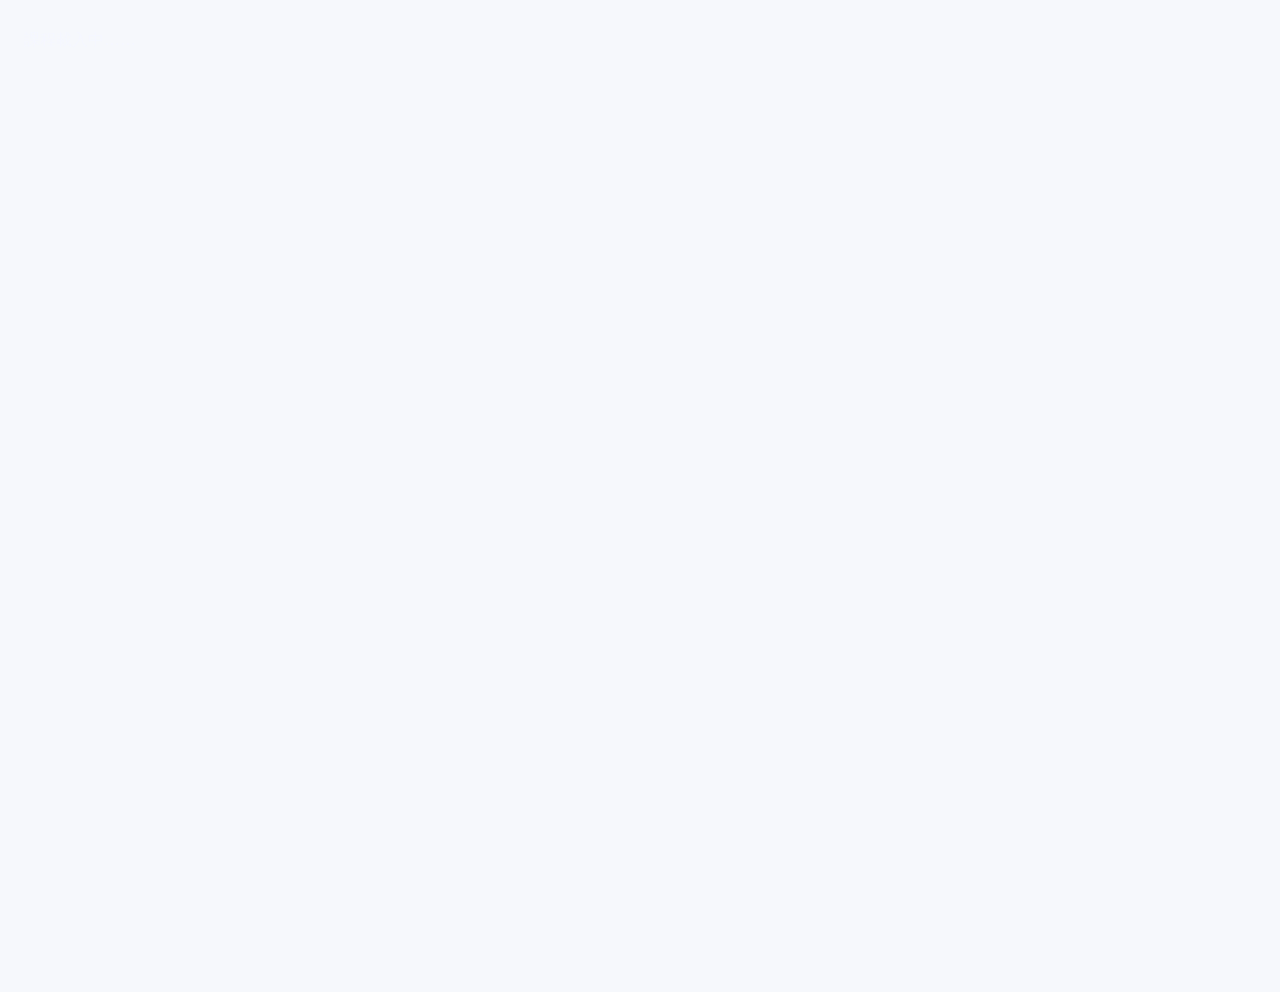
==== lesson.html @ cb88195d "Create lesson.html" ====
<!DOCTYPE html>
<html lang="zh-Hant">
<head>
    <meta charset="UTF-8">
    <meta
        name="viewport"
        content="width=device-width, initial-scale=1.0"
    >

    <title>課程學習｜Robot Academy</title>

    <!-- 共用樣式 -->
    <link rel="stylesheet" href="./css/variables.css">
    <link rel="stylesheet" href="./css/layout.css">
    <link rel="stylesheet" href="./css/components.css">
    <link rel="stylesheet" href="./css/pages.css">
    <link rel="stylesheet" href="./css/responsive.css">

    <!-- 課程學習頁專用樣式 -->
    <link rel="stylesheet" href="./css/lesson.css">
</head>

<body class="lesson-page">
    <noscript>
        此頁面需要啟用 JavaScript 才能正常運作。
    </noscript>

    <div id="app">
        <main id="lesson-app">
            <p>課程載入中……</p>
        </main>
    </div>

    <!-- JavaScript -->
    <script src="./js/data.js" defer></script>
    <script src="./js/app.js" defer></script>
    <script src="./js/course.js" defer></script>
    <script src="./js/lesson.js" defer></script>
</body>
</html>
---- css/variables.css ----
/* =========================================================
   Robot Academy
   全域設計變數
========================================================= */

/* ---------------------------------------------------------
   深色主題：預設
--------------------------------------------------------- */

:root,
html[data-theme="dark"] {
    color-scheme: dark;

    /* 字型 */
    --font-sans:
        Inter,
        "Noto Sans TC",
        "PingFang TC",
        "Microsoft JhengHei",
        system-ui,
        -apple-system,
        BlinkMacSystemFont,
        "Segoe UI",
        sans-serif;

    --font-mono:
        "SFMono-Regular",
        Consolas,
        "Liberation Mono",
        Menlo,
        monospace;

    /* 品牌色 */
    --color-primary: #7c6cff;
    --color-primary-hover: #9185ff;
    --color-primary-active: #6959ee;
    --color-primary-soft: rgba(124, 108, 255, 0.14);
    --color-primary-medium: rgba(124, 108, 255, 0.24);
    --color-primary-border: rgba(145, 133, 255, 0.4);

    --color-secondary: #29d7c5;
    --color-secondary-hover: #46e6d4;
    --color-secondary-soft: rgba(41, 215, 197, 0.12);

    /* 背景 */
    --color-page: #07090f;
    --color-page-elevated: #0b0e17;
    --color-sidebar: rgba(10, 13, 22, 0.92);
    --color-topbar: rgba(7, 9, 15, 0.76);

    --color-surface: #10141f;
    --color-surface-hover: #151a27;
    --color-surface-active: #1a2030;
    --color-surface-elevated: #181d2a;
    --color-surface-muted: #0c1019;
    --color-surface-overlay: rgba(16, 20, 31, 0.94);

    /* 文字 */
    --color-text: #f5f7ff;
    --color-text-secondary: #b5bdcf;
    --color-text-muted: #7f899d;
    --color-text-faint: #596275;
    --color-text-inverse: #080a10;

    /* 邊框 */
    --color-border: rgba(255, 255, 255, 0.09);
    --color-border-strong: rgba(255, 255, 255, 0.16);
    --color-border-hover: rgba(255, 255, 255, 0.24);
    --color-divider: rgba(255, 255, 255, 0.07);

    /* 狀態 */
    --color-success: #40d69c;
    --color-success-hover: #58e2ad;
    --color-success-soft: rgba(64, 214, 156, 0.13);
    --color-success-border: rgba(64, 214, 156, 0.36);

    --color-warning: #f0b95f;
    --color-warning-hover: #f8c978;
    --color-warning-soft: rgba(240, 185, 95, 0.13);
    --color-warning-border: rgba(240, 185, 95, 0.36);

    --color-danger: #ff6d7d;
    --color-danger-hover: #ff8794;
    --color-danger-soft: rgba(255, 109, 125, 0.13);
    --color-danger-border: rgba(255, 109, 125, 0.38);

    --color-info: #62a8ff;
    --color-info-hover: #7bb7ff;
    --color-info-soft: rgba(98, 168, 255, 0.13);
    --color-info-border: rgba(98, 168, 255, 0.36);

    /* 題目選項 */
    --color-answer-selected: rgba(124, 108, 255, 0.17);
    --color-answer-correct: rgba(64, 214, 156, 0.15);
    --color-answer-wrong: rgba(255, 109, 125, 0.15);

    /* 輸入欄位 */
    --color-input-background: rgba(255, 255, 255, 0.035);
    --color-input-hover: rgba(255, 255, 255, 0.055);
    --color-input-focus: rgba(124, 108, 255, 0.08);
    --color-placeholder: #667084;

    /* 遮罩與光暈 */
    --color-backdrop: rgba(2, 4, 9, 0.76);
    --ambient-primary: rgba(111, 91, 255, 0.16);
    --ambient-secondary: rgba(26, 207, 191, 0.1);

    /* 陰影 */
    --shadow-xs: 0 1px 2px rgba(0, 0, 0, 0.2);

    --shadow-sm:
        0 4px 14px rgba(0, 0, 0, 0.18);

    --shadow-md:
        0 14px 34px rgba(0, 0, 0, 0.24);

    --shadow-lg:
        0 24px 70px rgba(0, 0, 0, 0.36);

    --shadow-primary:
        0 12px 30px rgba(92, 72, 230, 0.28);

    --shadow-focus:
        0 0 0 4px rgba(124, 108, 255, 0.17);

    /* 漸層 */
    --gradient-primary:
        linear-gradient(
            135deg,
            #8b7cff 0%,
            #6e5df1 100%
        );

    --gradient-secondary:
        linear-gradient(
            135deg,
            #35dfc9 0%,
            #25a8d8 100%
        );

    --gradient-surface:
        linear-gradient(
            145deg,
            rgba(255, 255, 255, 0.055) 0%,
            rgba(255, 255, 255, 0.015) 100%
        );

    --gradient-page:
        radial-gradient(
            circle at 15% 10%,
            rgba(124, 108, 255, 0.08),
            transparent 34%
        ),
        radial-gradient(
            circle at 85% 85%,
            rgba(41, 215, 197, 0.055),
            transparent 30%
        );

    /* 捲軸 */
    --scrollbar-track: transparent;
    --scrollbar-thumb: rgba(255, 255, 255, 0.14);
    --scrollbar-thumb-hover: rgba(255, 255, 255, 0.24);
}


/* ---------------------------------------------------------
   淺色主題
--------------------------------------------------------- */

html[data-theme="light"] {
    color-scheme: light;

    /* 品牌色 */
    --color-primary: #6554df;
    --color-primary-hover: #5847cf;
    --color-primary-active: #4d3dbb;
    --color-primary-soft: rgba(101, 84, 223, 0.1);
    --color-primary-medium: rgba(101, 84, 223, 0.18);
    --color-primary-border: rgba(101, 84, 223, 0.34);

    --color-secondary: #129f93;
    --color-secondary-hover: #0d8c82;
    --color-secondary-soft: rgba(18, 159, 147, 0.1);

    /* 背景 */
    --color-page: #f4f6fb;
    --color-page-elevated: #eef1f7;
    --color-sidebar: rgba(255, 255, 255, 0.94);
    --color-topbar: rgba(244, 246, 251, 0.82);

    --color-surface: #ffffff;
    --color-surface-hover: #f8f9fc;
    --color-surface-active: #f0f2f8;
    --color-surface-elevated: #ffffff;
    --color-surface-muted: #f1f3f8;
    --color-surface-overlay: rgba(255, 255, 255, 0.96);

    /* 文字 */
    --color-text: #171a24;
    --color-text-secondary: #525b6c;
    --color-text-muted: #747e91;
    --color-text-faint: #a1a8b7;
    --color-text-inverse: #ffffff;

    /* 邊框 */
    --color-border: rgba(20, 27, 43, 0.09);
    --color-border-strong: rgba(20, 27, 43, 0.16);
    --color-border-hover: rgba(20, 27, 43, 0.25);
    --color-divider: rgba(20, 27, 43, 0.075);

    /* 狀態 */
    --color-success: #168a61;
    --color-success-hover: #107653;
    --color-success-soft: rgba(22, 138, 97, 0.1);
    --color-success-border: rgba(22, 138, 97, 0.3);

    --color-warning: #a96613;
    --color-warning-hover: #91570f;
    --color-warning-soft: rgba(169, 102, 19, 0.1);
    --color-warning-border: rgba(169, 102, 19, 0.3);

    --color-danger: #d84052;
    --color-danger-hover: #c63243;
    --color-danger-soft: rgba(216, 64, 82, 0.1);
    --color-danger-border: rgba(216, 64, 82, 0.3);

    --color-info: #3179d4;
    --color-info-hover: #2769bd;
    --color-info-soft: rgba(49, 121, 212, 0.1);
    --color-info-border: rgba(49, 121, 212, 0.3);

    /* 題目選項 */
    --color-answer-selected: rgba(101, 84, 223, 0.1);
    --color-answer-correct: rgba(22, 138, 97, 0.1);
    --color-answer-wrong: rgba(216, 64, 82, 0.1);

    /* 輸入欄位 */
    --color-input-background: #f7f8fb;
    --color-input-hover: #f1f3f7;
    --color-input-focus: rgba(101, 84, 223, 0.055);
    --color-placeholder: #9aa2b1;

    /* 遮罩與光暈 */
    --color-backdrop: rgba(17, 21, 31, 0.52);
    --ambient-primary: rgba(101, 84, 223, 0.11);
    --ambient-secondary: rgba(18, 159, 147, 0.075);

    /* 陰影 */
    --shadow-xs:
        0 1px 2px rgba(22, 28, 45, 0.06);

    --shadow-sm:
        0 5px 18px rgba(22, 28, 45, 0.075);

    --shadow-md:
        0 14px 36px rgba(22, 28, 45, 0.1);

    --shadow-lg:
        0 26px 72px rgba(22, 28, 45, 0.15);

    --shadow-primary:
        0 12px 28px rgba(101, 84, 223, 0.2);

    --shadow-focus:
        0 0 0 4px rgba(101, 84, 223, 0.14);

    /* 漸層 */
    --gradient-primary:
        linear-gradient(
            135deg,
            #7564ec 0%,
            #5947cf 100%
        );

    --gradient-secondary:
        linear-gradient(
            135deg,
            #20b7a8 0%,
            #268fbd 100%
        );

    --gradient-surface:
        linear-gradient(
            145deg,
            rgba(255, 255, 255, 0.9) 0%,
            rgba(246, 248, 252, 0.88) 100%
        );

    --gradient-page:
        radial-gradient(
            circle at 15% 10%,
            rgba(101, 84, 223, 0.07),
            transparent 34%
        ),
        radial-gradient(
            circle at 85% 85%,
            rgba(18, 159, 147, 0.05),
            transparent 30%
        );

    /* 捲軸 */
    --scrollbar-track: transparent;
    --scrollbar-thumb: rgba(20, 27, 43, 0.16);
    --scrollbar-thumb-hover: rgba(20, 27, 43, 0.28);
}


/* ---------------------------------------------------------
   共用尺寸
--------------------------------------------------------- */

:root {
    /* 字級 */
    --font-size-2xs: 0.6875rem;
    --font-size-xs: 0.75rem;
    --font-size-sm: 0.8125rem;
    --font-size-md: 0.9375rem;
    --font-size-base: 1rem;
    --font-size-lg: 1.125rem;
    --font-size-xl: 1.25rem;
    --font-size-2xl: 1.5rem;
    --font-size-3xl: 1.875rem;
    --font-size-4xl: 2.25rem;
    --font-size-5xl: 3rem;
    --font-size-6xl: 3.75rem;

    /* 字重 */
    --font-weight-regular: 400;
    --font-weight-medium: 500;
    --font-weight-semibold: 600;
    --font-weight-bold: 700;
    --font-weight-extrabold: 800;

    /* 行高 */
    --line-height-tight: 1.15;
    --line-height-heading: 1.25;
    --line-height-normal: 1.55;
    --line-height-relaxed: 1.75;

    /* 字距 */
    --letter-spacing-tight: -0.03em;
    --letter-spacing-heading: -0.018em;
    --letter-spacing-normal: 0;
    --letter-spacing-wide: 0.05em;
    --letter-spacing-wider: 0.12em;

    /* 間距 */
    --space-0: 0;
    --space-1: 0.25rem;
    --space-2: 0.5rem;
    --space-3: 0.75rem;
    --space-4: 1rem;
    --space-5: 1.25rem;
    --space-6: 1.5rem;
    --space-7: 1.75rem;
    --space-8: 2rem;
    --space-9: 2.25rem;
    --space-10: 2.5rem;
    --space-12: 3rem;
    --space-14: 3.5rem;
    --space-16: 4rem;
    --space-20: 5rem;
    --space-24: 6rem;

    /* 圓角 */
    --radius-xs: 0.375rem;
    --radius-sm: 0.5rem;
    --radius-md: 0.75rem;
    --radius-lg: 1rem;
    --radius-xl: 1.25rem;
    --radius-2xl: 1.5rem;
    --radius-3xl: 2rem;
    --radius-pill: 999px;
    --radius-circle: 50%;

    /* 邊框寬度 */
    --border-width: 1px;
    --border-width-strong: 2px;

    /* 元件高度 */
    --control-height-sm: 2.25rem;
    --control-height-md: 2.75rem;
    --control-height-lg: 3.125rem;

    /* 圖示尺寸 */
    --icon-size-sm: 1rem;
    --icon-size-md: 1.25rem;
    --icon-size-lg: 1.5rem;
    --icon-size-xl: 2rem;

    /* 版面尺寸 */
    --sidebar-width: 16.5rem;
    --sidebar-collapsed-width: 5rem;
    --topbar-height: 5.5rem;
    --mobile-nav-height: 4.5rem;
    --content-max-width: 90rem;
    --auth-max-width: 76rem;

    /* 動畫速度 */
    --duration-fast: 120ms;
    --duration-normal: 220ms;
    --duration-slow: 360ms;

    /* 動畫曲線 */
    --ease-standard: cubic-bezier(0.2, 0, 0, 1);
    --ease-emphasized: cubic-bezier(0.2, 0.8, 0.2, 1);
    --ease-bounce: cubic-bezier(0.34, 1.56, 0.64, 1);

    /* 共用轉場 */
    --transition-color:
        color var(--duration-fast) var(--ease-standard),
        background-color var(--duration-fast) var(--ease-standard),
        border-color var(--duration-fast) var(--ease-standard);

    --transition-transform:
        transform var(--duration-normal) var(--ease-emphasized);

    --transition-opacity:
        opacity var(--duration-normal) var(--ease-standard);

    --transition-all:
        color var(--duration-fast) var(--ease-standard),
        background-color var(--duration-fast) var(--ease-standard),
        border-color var(--duration-fast) var(--ease-standard),
        box-shadow var(--duration-normal) var(--ease-standard),
        opacity var(--duration-normal) var(--ease-standard),
        transform var(--duration-normal) var(--ease-emphasized);

    /* 層級 */
    --z-background: -1;
    --z-base: 1;
    --z-sidebar: 20;
    --z-topbar: 30;
    --z-mobile-nav: 40;
    --z-dropdown: 60;
    --z-modal-backdrop: 80;
    --z-modal: 90;
    --z-toast: 100;
}


/* ---------------------------------------------------------
   瀏覽器基礎設定
--------------------------------------------------------- */

html {
    font-family: var(--font-sans);
    font-size: 16px;
    line-height: var(--line-height-normal);
    background-color: var(--color-page);
    color: var(--color-text);
    text-rendering: optimizeLegibility;
    -webkit-font-smoothing: antialiased;
    -moz-osx-font-smoothing: grayscale;
}

body {
    background-color: var(--color-page);
    color: var(--color-text);
}


/* ---------------------------------------------------------
   選取文字
--------------------------------------------------------- */

::selection {
    color: var(--color-text);
    background: var(--color-primary-medium);
}


/* ---------------------------------------------------------
   捲軸
--------------------------------------------------------- */

* {
    scrollbar-width: thin;
    scrollbar-color:
        var(--scrollbar-thumb)
        var(--scrollbar-track);
}

*::-webkit-scrollbar {
    width: 0.625rem;
    height: 0.625rem;
}

*::-webkit-scrollbar-track {
    background: var(--scrollbar-track);
}

*::-webkit-scrollbar-thumb {
    background-color: var(--scrollbar-thumb);
    border: 0.1875rem solid transparent;
    border-radius: var(--radius-pill);
    background-clip: padding-box;
}

*::-webkit-scrollbar-thumb:hover {
    background-color: var(--scrollbar-thumb-hover);
}


/* ---------------------------------------------------------
   降低動畫偏好
--------------------------------------------------------- */

@media (prefers-reduced-motion: reduce) {
    :root {
        --duration-fast: 0ms;
        --duration-normal: 0ms;
        --duration-slow: 0ms;
    }

    html {
        scroll-behavior: auto;
    }
}
---- css/layout.css ----
/* =========================================================
   Robot Academy
   網站版面配置
========================================================= */


/* ---------------------------------------------------------
   App 基礎結構
--------------------------------------------------------- */

#app {
    min-height: 100vh;
}

.app-layout {
    position: relative;
    display: flex;
    min-height: 100vh;
}

.app-main {
    width: calc(100% - var(--sidebar-width, 17.5rem));
    min-width: 0;
    min-height: 100vh;
    margin-left: var(--sidebar-width, 17.5rem);
    transition:
        width var(--duration-normal) var(--ease-standard),
        margin-left var(--duration-normal) var(--ease-standard);
}

.app-content {
    min-height: calc(100vh - var(--topbar-height, 4.5rem));
    padding: var(--space-7);
}

.content-container {
    width: 100%;
    max-width: var(--content-max-width, 90rem);
    margin-inline: auto;
}

.content-container--sm {
    max-width: 48rem;
}

.content-container--md {
    max-width: 64rem;
}

.content-container--lg {
    max-width: 75rem;
}

.content-container--fluid {
    max-width: none;
}


/* ---------------------------------------------------------
   側邊欄
--------------------------------------------------------- */

.sidebar {
    position: fixed;
    top: 0;
    bottom: 0;
    left: 0;
    z-index: var(--z-sidebar, 100);
    display: flex;
    width: var(--sidebar-width, 17.5rem);
    flex-direction: column;
    border-right: var(--border-width) solid var(--color-border);
    background:
        linear-gradient(
            180deg,
            var(--color-primary-soft),
            transparent 18rem
        ),
        var(--color-surface);
    box-shadow: var(--shadow-sm);
    transition:
        width var(--duration-normal) var(--ease-standard),
        transform var(--duration-normal) var(--ease-emphasized);
}

.sidebar__header {
    display: flex;
    min-height: var(--topbar-height, 4.5rem);
    flex: 0 0 auto;
    align-items: center;
    justify-content: space-between;
    gap: var(--space-3);
    padding: 0 var(--space-5);
    border-bottom: var(--border-width) solid var(--color-divider);
}

.sidebar__brand {
    display: flex;
    min-width: 0;
    align-items: center;
    gap: var(--space-3);
}

.sidebar__logo {
    display: inline-flex;
    width: 2.625rem;
    height: 2.625rem;
    flex: 0 0 auto;
    align-items: center;
    justify-content: center;
    overflow: hidden;
    border: var(--border-width) solid var(--color-primary-border);
    border-radius: var(--radius-lg);
    background: var(--gradient-primary);
    color: #ffffff;
    box-shadow: var(--shadow-primary);
}

.sidebar__logo img {
    width: 100%;
    height: 100%;
    object-fit: cover;
}

.sidebar__logo svg {
    width: 1.5rem;
    height: 1.5rem;
}

.sidebar__brand-text {
    min-width: 0;
}

.sidebar__brand-name {
    overflow: hidden;
    color: var(--color-text);
    font-size: var(--font-size-base);
    font-weight: var(--font-weight-bold);
    line-height: 1.2;
    text-overflow: ellipsis;
    white-space: nowrap;
}

.sidebar__brand-label {
    margin-top: 0.1875rem;
    overflow: hidden;
    color: var(--color-text-muted);
    font-size: var(--font-size-xs);
    line-height: 1.2;
    text-overflow: ellipsis;
    white-space: nowrap;
}

.sidebar__collapse {
    width: 2.25rem;
    height: 2.25rem;
    flex: 0 0 auto;
}


/* ---------------------------------------------------------
   側邊欄導覽
--------------------------------------------------------- */

.sidebar__body {
    min-height: 0;
    flex: 1;
    overflow-x: hidden;
    overflow-y: auto;
    padding: var(--space-4);
    scrollbar-width: thin;
    scrollbar-color:
        var(--color-border-strong)
        transparent;
}

.sidebar__body::-webkit-scrollbar {
    width: 0.375rem;
}

.sidebar__body::-webkit-scrollbar-track {
    background: transparent;
}

.sidebar__body::-webkit-scrollbar-thumb {
    border-radius: var(--radius-pill);
    background: var(--color-border-strong);
}

.sidebar__nav {
    display: grid;
    gap: var(--space-5);
}

.sidebar-nav__section {
    display: grid;
    gap: var(--space-2);
}

.sidebar-nav__title {
    padding: 0 var(--space-3);
    overflow: hidden;
    color: var(--color-text-muted);
    font-size: var(--font-size-xs);
    font-weight: var(--font-weight-semibold);
    letter-spacing: var(--letter-spacing-wide);
    text-overflow: ellipsis;
    text-transform: uppercase;
    white-space: nowrap;
}

.sidebar-nav__list {
    display: grid;
    gap: var(--space-1);
    list-style: none;
}

.sidebar-nav__item {
    position: relative;
}

.sidebar-nav__link {
    position: relative;
    display: flex;
    min-height: 2.875rem;
    align-items: center;
    gap: var(--space-3);
    padding: 0 var(--space-3);
    overflow: hidden;
    border: var(--border-width) solid transparent;
    border-radius: var(--radius-md);
    color: var(--color-text-secondary);
    font-size: var(--font-size-sm);
    font-weight: var(--font-weight-medium);
    white-space: nowrap;
    transition: var(--transition-all);
}

.sidebar-nav__link:hover {
    border-color: var(--color-border);
    background: var(--color-surface-hover);
    color: var(--color-text);
}

.sidebar-nav__link.is-active,
.sidebar-nav__link[aria-current="page"] {
    border-color: var(--color-primary-border);
    background:
        linear-gradient(
            90deg,
            var(--color-primary-medium),
            var(--color-primary-soft)
        );
    color: var(--color-primary-hover);
    font-weight: var(--font-weight-semibold);
}

html[data-theme="light"] .sidebar-nav__link.is-active,
html[data-theme="light"] .sidebar-nav__link[aria-current="page"] {
    color: var(--color-primary);
}

.sidebar-nav__link.is-active::before,
.sidebar-nav__link[aria-current="page"]::before {
    position: absolute;
    top: 0.625rem;
    bottom: 0.625rem;
    left: -0.0625rem;
    width: 0.1875rem;
    border-radius: 0 var(--radius-pill) var(--radius-pill) 0;
    background: var(--color-primary);
    content: "";
}

.sidebar-nav__icon {
    display: inline-flex;
    width: 1.375rem;
    height: 1.375rem;
    flex: 0 0 auto;
    align-items: center;
    justify-content: center;
    color: var(--color-text-muted);
    transition: var(--transition-color);
}

.sidebar-nav__icon svg {
    width: 100%;
    height: 100%;
}

.sidebar-nav__link:hover .sidebar-nav__icon {
    color: var(--color-text);
}

.sidebar-nav__link.is-active .sidebar-nav__icon,
.sidebar-nav__link[aria-current="page"] .sidebar-nav__icon {
    color: var(--color-primary);
}

.sidebar-nav__text {
    min-width: 0;
    flex: 1;
    overflow: hidden;
    text-overflow: ellipsis;
}

.sidebar-nav__badge {
    display: inline-flex;
    min-width: 1.5rem;
    height: 1.5rem;
    flex: 0 0 auto;
    align-items: center;
    justify-content: center;
    padding-inline: var(--space-2);
    border-radius: var(--radius-pill);
    background: var(--color-surface-active);
    color: var(--color-text-muted);
    font-size: 0.6875rem;
    font-weight: var(--font-weight-bold);
}

.sidebar-nav__link.is-active .sidebar-nav__badge {
    background: var(--color-primary);
    color: #ffffff;
}

.sidebar-nav__arrow {
    display: inline-flex;
    width: 1rem;
    height: 1rem;
    flex: 0 0 auto;
    align-items: center;
    justify-content: center;
    color: var(--color-text-muted);
    transition: var(--transition-transform);
}

.sidebar-nav__item.is-expanded .sidebar-nav__arrow {
    transform: rotate(90deg);
}

.sidebar-nav__submenu {
    display: none;
    padding: var(--space-2) 0 0 2.875rem;
    list-style: none;
}

.sidebar-nav__item.is-expanded .sidebar-nav__submenu {
    display: grid;
    gap: var(--space-1);
    animation: fade-in var(--duration-normal) var(--ease-standard);
}

.sidebar-nav__sublink {
    display: flex;
    min-height: 2.25rem;
    align-items: center;
    padding: 0 var(--space-3);
    border-radius: var(--radius-sm);
    color: var(--color-text-muted);
    font-size: var(--font-size-sm);
    transition: var(--transition-color);
}

.sidebar-nav__sublink:hover {
    background: var(--color-surface-hover);
    color: var(--color-text);
}

.sidebar-nav__sublink.is-active {
    color: var(--color-primary);
    font-weight: var(--font-weight-semibold);
}


/* ---------------------------------------------------------
   側邊欄底部
--------------------------------------------------------- */

.sidebar__footer {
    flex: 0 0 auto;
    padding: var(--space-4);
    border-top: var(--border-width) solid var(--color-divider);
}

.sidebar-profile {
    display: flex;
    align-items: center;
    gap: var(--space-3);
    padding: var(--space-2);
    border: var(--border-width) solid transparent;
    border-radius: var(--radius-lg);
    cursor: pointer;
    transition: var(--transition-all);
}

.sidebar-profile:hover {
    border-color: var(--color-border);
    background: var(--color-surface-hover);
}

.sidebar-profile__avatar {
    flex: 0 0 auto;
}

.sidebar-profile__content {
    min-width: 0;
    flex: 1;
}

.sidebar-profile__name {
    overflow: hidden;
    color: var(--color-text);
    font-size: var(--font-size-sm);
    font-weight: var(--font-weight-semibold);
    text-overflow: ellipsis;
    white-space: nowrap;
}

.sidebar-profile__role {
    margin-top: var(--space-1);
    overflow: hidden;
    color: var(--color-text-muted);
    font-size: var(--font-size-xs);
    text-overflow: ellipsis;
    white-space: nowrap;
}

.sidebar-profile__action {
    display: inline-flex;
    width: 1.25rem;
    height: 1.25rem;
    flex: 0 0 auto;
    align-items: center;
    justify-content: center;
    color: var(--color-text-muted);
}

.sidebar-profile__action svg {
    width: 100%;
    height: 100%;
}


/* ---------------------------------------------------------
   側邊欄收合狀態
--------------------------------------------------------- */

.app-layout.is-sidebar-collapsed .sidebar {
    width: var(--sidebar-collapsed-width, 5.25rem);
}

.app-layout.is-sidebar-collapsed .app-main {
    width: calc(100% - var(--sidebar-collapsed-width, 5.25rem));
    margin-left: var(--sidebar-collapsed-width, 5.25rem);
}

.app-layout.is-sidebar-collapsed .sidebar__header {
    justify-content: center;
    padding-inline: var(--space-3);
}

.app-layout.is-sidebar-collapsed .sidebar__brand {
    justify-content: center;
}

.app-layout.is-sidebar-collapsed .sidebar__brand-text,
.app-layout.is-sidebar-collapsed .sidebar__collapse,
.app-layout.is-sidebar-collapsed .sidebar-nav__title,
.app-layout.is-sidebar-collapsed .sidebar-nav__text,
.app-layout.is-sidebar-collapsed .sidebar-nav__badge,
.app-layout.is-sidebar-collapsed .sidebar-nav__arrow,
.app-layout.is-sidebar-collapsed .sidebar-profile__content,
.app-layout.is-sidebar-collapsed .sidebar-profile__action {
    display: none;
}

.app-layout.is-sidebar-collapsed .sidebar__body {
    padding-inline: var(--space-3);
}

.app-layout.is-sidebar-collapsed .sidebar-nav__section {
    gap: var(--space-1);
}

.app-layout.is-sidebar-collapsed .sidebar-nav__link {
    width: 2.875rem;
    justify-content: center;
    margin-inline: auto;
    padding: 0;
}

.app-layout.is-sidebar-collapsed .sidebar-nav__link.is-active::before,
.app-layout.is-sidebar-collapsed
.sidebar-nav__link[aria-current="page"]::before {
    display: none;
}

.app-layout.is-sidebar-collapsed .sidebar-nav__submenu {
    display: none;
}

.app-layout.is-sidebar-collapsed .sidebar-profile {
    justify-content: center;
    padding: var(--space-1);
}


/* ---------------------------------------------------------
   手機側邊欄遮罩
--------------------------------------------------------- */

.sidebar-overlay {
    position: fixed;
    inset: 0;
    z-index: calc(var(--z-sidebar, 100) - 1);
    background: var(--color-backdrop);
    opacity: 0;
    visibility: hidden;
    cursor: pointer;
    transition: var(--transition-opacity);
    backdrop-filter: blur(0.25rem);
}

.app-layout.is-sidebar-open .sidebar-overlay {
    opacity: 1;
    visibility: visible;
}


/* ---------------------------------------------------------
   頂部導覽列
--------------------------------------------------------- */

.topbar {
    position: sticky;
    top: 0;
    z-index: var(--z-sticky, 80);
    display: flex;
    min-height: var(--topbar-height, 4.5rem);
    align-items: center;
    justify-content: space-between;
    gap: var(--space-5);
    padding: 0 var(--space-7);
    border-bottom: var(--border-width) solid var(--color-border);
    background: var(--color-surface-overlay);
    box-shadow: var(--shadow-xs);
    backdrop-filter: blur(1rem);
}

.topbar__left {
    display: flex;
    min-width: 0;
    flex: 1;
    align-items: center;
    gap: var(--space-4);
}

.topbar__right {
    display: flex;
    flex: 0 0 auto;
    align-items: center;
    gap: var(--space-3);
}

.topbar__menu-button {
    display: none;
}

.topbar__title {
    min-width: 0;
}

.topbar__heading {
    overflow: hidden;
    color: var(--color-text);
    font-size: var(--font-size-lg);
    font-weight: var(--font-weight-bold);
    text-overflow: ellipsis;
    white-space: nowrap;
}

.topbar__subtitle {
    margin-top: var(--space-1);
    overflow: hidden;
    color: var(--color-text-muted);
    font-size: var(--font-size-xs);
    text-overflow: ellipsis;
    white-space: nowrap;
}


/* ---------------------------------------------------------
   頂部搜尋框
--------------------------------------------------------- */

.topbar-search {
    position: relative;
    width: min(100%, 24rem);
}

.topbar-search__icon {
    position: absolute;
    top: 50%;
    left: var(--space-4);
    display: inline-flex;
    width: var(--icon-size-sm);
    height: var(--icon-size-sm);
    align-items: center;
    justify-content: center;
    color: var(--color-text-muted);
    pointer-events: none;
    transform: translateY(-50%);
}

.topbar-search__icon svg {
    width: 100%;
    height: 100%;
}

.topbar-search__input {
    width: 100%;
    min-height: var(--control-height-md);
    padding:
        0
        var(--space-12)
        0
        2.75rem;
    border: var(--border-width) solid var(--color-border);
    border-radius: var(--radius-pill);
    outline: none;
    background: var(--color-input-background);
    color: var(--color-text);
    transition: var(--transition-all);
}

.topbar-search__input:hover {
    border-color: var(--color-border-hover);
    background: var(--color-input-hover);
}

.topbar-search__input:focus {
    border-color: var(--color-primary);
    background: var(--color-input-focus);
    box-shadow: var(--shadow-focus);
}

.topbar-search__shortcut {
    position: absolute;
    top: 50%;
    right: var(--space-3);
    display: inline-flex;
    min-width: 1.75rem;
    height: 1.5rem;
    align-items: center;
    justify-content: center;
    padding-inline: var(--space-2);
    border: var(--border-width) solid var(--color-border);
    border-radius: var(--radius-xs);
    background: var(--color-surface-muted);
    color: var(--color-text-muted);
    font-size: 0.6875rem;
    line-height: 1;
    pointer-events: none;
    transform: translateY(-50%);
}


/* ---------------------------------------------------------
   頂部操作按鈕
--------------------------------------------------------- */

.topbar-action {
    position: relative;
}

.topbar-action__button {
    position: relative;
}

.topbar-action__indicator {
    position: absolute;
    top: 0.375rem;
    right: 0.375rem;
    width: 0.5rem;
    height: 0.5rem;
    border: 0.125rem solid var(--color-surface);
    border-radius: var(--radius-circle);
    background: var(--color-danger);
}

.topbar-user {
    display: flex;
    align-items: center;
    gap: var(--space-3);
    padding: var(--space-1) var(--space-2);
    border: var(--border-width) solid transparent;
    border-radius: var(--radius-lg);
    background: transparent;
    color: var(--color-text);
    cursor: pointer;
    transition: var(--transition-all);
}

.topbar-user:hover {
    border-color: var(--color-border);
    background: var(--color-surface-hover);
}

.topbar-user__content {
    max-width: 9rem;
    text-align: left;
}

.topbar-user__name {
    overflow: hidden;
    font-size: var(--font-size-sm);
    font-weight: var(--font-weight-semibold);
    text-overflow: ellipsis;
    white-space: nowrap;
}

.topbar-user__role {
    margin-top: var(--space-1);
    overflow: hidden;
    color: var(--color-text-muted);
    font-size: var(--font-size-xs);
    text-overflow: ellipsis;
    white-space: nowrap;
}

.topbar-user__arrow {
    display: inline-flex;
    width: 1rem;
    height: 1rem;
    color: var(--color-text-muted);
    transition: var(--transition-transform);
}

.dropdown.is-open .topbar-user__arrow {
    transform: rotate(180deg);
}


/* ---------------------------------------------------------
   麵包屑導覽
--------------------------------------------------------- */

.breadcrumb {
    display: flex;
    flex-wrap: wrap;
    align-items: center;
    gap: var(--space-2);
    color: var(--color-text-muted);
    font-size: var(--font-size-sm);
    list-style: none;
}

.breadcrumb__item {
    display: inline-flex;
    align-items: center;
    gap: var(--space-2);
}

.breadcrumb__item:not(:last-child)::after {
    color: var(--color-border-strong);
    content: "/";
}

.breadcrumb__link {
    transition: var(--transition-color);
}

.breadcrumb__link:hover {
    color: var(--color-primary);
}

.breadcrumb__item:last-child {
    color: var(--color-text-secondary);
    font-weight: var(--font-weight-medium);
}


/* ---------------------------------------------------------
   頁面標題區
--------------------------------------------------------- */

.page-header {
    display: flex;
    align-items: flex-start;
    justify-content: space-between;
    gap: var(--space-6);
    margin-bottom: var(--space-7);
}

.page-header__content {
    min-width: 0;
}

.page-header__eyebrow {
    margin-bottom: var(--space-2);
    color: var(--color-primary);
    font-size: var(--font-size-xs);
    font-weight: var(--font-weight-bold);
    letter-spacing: var(--letter-spacing-wide);
    text-transform: uppercase;
}

.page-header__title {
    font-size: var(--font-size-3xl);
    font-weight: var(--font-weight-bold);
    text-wrap: balance;
}

.page-header__description {
    max-width: 46rem;
    margin-top: var(--space-3);
    color: var(--color-text-muted);
}

.page-header__breadcrumb {
    margin-bottom: var(--space-3);
}

.page-header__actions {
    display: flex;
    flex: 0 0 auto;
    flex-wrap: wrap;
    align-items: center;
    justify-content: flex-end;
    gap: var(--space-3);
}


/* ---------------------------------------------------------
   區塊標題
--------------------------------------------------------- */

.section {
    margin-top: var(--space-8);
}

.section:first-child {
    margin-top: 0;
}

.section-header {
    display: flex;
    align-items: flex-end;
    justify-content: space-between;
    gap: var(--space-5);
    margin-bottom: var(--space-5);
}

.section-header__content {
    min-width: 0;
}

.section-header__title {
    font-size: var(--font-size-xl);
    font-weight: var(--font-weight-bold);
}

.section-header__description {
    max-width: 42rem;
    margin-top: var(--space-2);
    color: var(--color-text-muted);
    font-size: var(--font-size-sm);
}

.section-header__actions {
    display: flex;
    flex: 0 0 auto;
    align-items: center;
    gap: var(--space-3);
}


/* ---------------------------------------------------------
   通用網格
--------------------------------------------------------- */

.grid {
    display: grid;
    gap: var(--space-5);
}

.grid--2 {
    grid-template-columns: repeat(2, minmax(0, 1fr));
}

.grid--3 {
    grid-template-columns: repeat(3, minmax(0, 1fr));
}

.grid--4 {
    grid-template-columns: repeat(4, minmax(0, 1fr));
}

.grid--5 {
    grid-template-columns: repeat(5, minmax(0, 1fr));
}

.grid--auto-sm {
    grid-template-columns:
        repeat(
            auto-fit,
            minmax(min(100%, 13rem), 1fr)
        );
}

.grid--auto-md {
    grid-template-columns:
        repeat(
            auto-fit,
            minmax(min(100%, 17rem), 1fr)
        );
}

.grid--auto-lg {
    grid-template-columns:
        repeat(
            auto-fit,
            minmax(min(100%, 22rem), 1fr)
        );
}

.grid--gap-sm {
    gap: var(--space-3);
}

.grid--gap-lg {
    gap: var(--space-7);
}


/* ---------------------------------------------------------
   主內容與側欄雙欄版面
--------------------------------------------------------- */

.content-layout {
    display: grid;
    grid-template-columns:
        minmax(0, 1fr)
        minmax(16rem, 21rem);
    align-items: start;
    gap: var(--space-6);
}

.content-layout--left {
    grid-template-columns:
        minmax(16rem, 21rem)
        minmax(0, 1fr);
}

.content-layout--wide-sidebar {
    grid-template-columns:
        minmax(0, 1fr)
        minmax(20rem, 26rem);
}

.content-layout__main {
    min-width: 0;
}

.content-layout__aside {
    min-width: 0;
}

.sticky-panel {
    position: sticky;
    top: calc(
        var(--topbar-height, 4.5rem) +
        var(--space-5)
    );
}


/* ---------------------------------------------------------
   統計卡片版面
--------------------------------------------------------- */

.stats-grid {
    display: grid;
    grid-template-columns: repeat(4, minmax(0, 1fr));
    gap: var(--space-5);
}

.stat-card {
    position: relative;
    display: flex;
    min-width: 0;
    align-items: flex-start;
    justify-content: space-between;
    gap: var(--space-4);
    padding: var(--space-5);
    overflow: hidden;
    border: var(--border-width) solid var(--color-border);
    border-radius: var(--radius-xl);
    background:
        var(--gradient-surface),
        var(--color-surface);
    box-shadow: var(--shadow-sm);
    transition: var(--transition-all);
}

.stat-card:hover {
    border-color: var(--color-border-hover);
    box-shadow: var(--shadow-md);
    transform: translateY(-0.125rem);
}

.stat-card__content {
    min-width: 0;
}

.stat-card__label {
    color: var(--color-text-muted);
    font-size: var(--font-size-sm);
    font-weight: var(--font-weight-medium);
}

.stat-card__value {
    margin-top: var(--space-2);
    color: var(--color-text);
    font-size: var(--font-size-3xl);
    font-weight: var(--font-weight-bold);
    line-height: 1.1;
}

.stat-card__meta {
    display: flex;
    align-items: center;
    gap: var(--space-2);
    margin-top: var(--space-3);
    color: var(--color-text-muted);
    font-size: var(--font-size-xs);
}

.stat-card__change {
    display: inline-flex;
    align-items: center;
    gap: var(--space-1);
    font-weight: var(--font-weight-semibold);
}

.stat-card__change--up {
    color: var(--color-success);
}

.stat-card__change--down {
    color: var(--color-danger);
}

.stat-card__icon {
    display: inline-flex;
    width: 3rem;
    height: 3rem;
    flex: 0 0 auto;
    align-items: center;
    justify-content: center;
    border: var(--border-width) solid var(--color-primary-border);
    border-radius: var(--radius-lg);
    background: var(--color-primary-soft);
    color: var(--color-primary);
}

.stat-card__icon svg {
    width: 1.5rem;
    height: 1.5rem;
}

.stat-card--success .stat-card__icon {
    border-color: var(--color-success-border);
    background: var(--color-success-soft);
    color: var(--color-success);
}

.stat-card--warning .stat-card__icon {
    border-color: var(--color-warning-border);
    background: var(--color-warning-soft);
    color: var(--color-warning);
}

.stat-card--danger .stat-card__icon {
    border-color: var(--color-danger-border);
    background: var(--color-danger-soft);
    color: var(--color-danger);
}

.stat-card--info .stat-card__icon {
    border-color: var(--color-info-border);
    background: var(--color-info-soft);
    color: var(--color-info);
}


/* ---------------------------------------------------------
   儀表板區塊
--------------------------------------------------------- */

.dashboard-grid {
    display: grid;
    grid-template-columns:
        minmax(0, 2fr)
        minmax(18rem, 1fr);
    align-items: start;
    gap: var(--space-6);
}

.dashboard-grid--equal {
    grid-template-columns: repeat(2, minmax(0, 1fr));
}

.dashboard-stack {
    display: grid;
    gap: var(--space-6);
}

.dashboard-panel {
    min-width: 0;
}


/* ---------------------------------------------------------
   工具列
--------------------------------------------------------- */

.toolbar {
    display: flex;
    align-items: center;
    justify-content: space-between;
    gap: var(--space-4);
    margin-bottom: var(--space-5);
}

.toolbar__left,
.toolbar__right {
    display: flex;
    flex-wrap: wrap;
    align-items: center;
    gap: var(--space-3);
}

.toolbar__left {
    min-width: 0;
    flex: 1;
}

.toolbar__right {
    flex: 0 0 auto;
    justify-content: flex-end;
}

.toolbar__search {
    width: min(100%, 20rem);
}

.toolbar__filter {
    min-width: 10rem;
}


/* ---------------------------------------------------------
   篩選列
--------------------------------------------------------- */

.filter-bar {
    display: flex;
    flex-wrap: wrap;
    align-items: flex-end;
    gap: var(--space-4);
    padding: var(--space-4);
    margin-bottom: var(--space-5);
    border: var(--border-width) solid var(--color-border);
    border-radius: var(--radius-lg);
    background: var(--color-surface-muted);
}

.filter-bar__item {
    min-width: 10rem;
    flex: 1;
}

.filter-bar__actions {
    display: flex;
    flex: 0 0 auto;
    align-items: center;
    gap: var(--space-3);
}


/* ---------------------------------------------------------
   清單版面
--------------------------------------------------------- */

.list {
    display: grid;
}

.list--gap {
    gap: var(--space-3);
}

.list-item {
    display: flex;
    align-items: center;
    gap: var(--space-4);
    padding: var(--space-4);
    border-bottom: var(--border-width) solid var(--color-divider);
    transition: background-color var(--duration-fast) var(--ease-standard);
}

.list-item:last-child {
    border-bottom: 0;
}

.list-item:hover {
    background: var(--color-surface-hover);
}

.list-item__leading {
    display: flex;
    flex: 0 0 auto;
    align-items: center;
}

.list-item__content {
    min-width: 0;
    flex: 1;
}

.list-item__title {
    overflow: hidden;
    color: var(--color-text);
    font-weight: var(--font-weight-semibold);
    text-overflow: ellipsis;
    white-space: nowrap;
}

.list-item__description {
    margin-top: var(--space-1);
    overflow: hidden;
    color: var(--color-text-muted);
    font-size: var(--font-size-sm);
    text-overflow: ellipsis;
    white-space: nowrap;
}

.list-item__meta {
    display: flex;
    flex: 0 0 auto;
    align-items: center;
    gap: var(--space-3);
    color: var(--color-text-muted);
    font-size: var(--font-size-sm);
}

.list-item__actions {
    display: flex;
    flex: 0 0 auto;
    align-items: center;
    gap: var(--space-2);
}


/* ---------------------------------------------------------
   頁尾
--------------------------------------------------------- */

.app-footer {
    display: flex;
    align-items: center;
    justify-content: space-between;
    gap: var(--space-5);
    max-width: var(--content-max-width, 90rem);
    padding: var(--space-6) var(--space-7);
    margin-inline: auto;
    border-top: var(--border-width) solid var(--color-divider);
    color: var(--color-text-muted);
    font-size: var(--font-size-sm);
}

.app-footer__links {
    display: flex;
    flex-wrap: wrap;
    align-items: center;
    gap: var(--space-4);
}

.app-footer__link {
    transition: var(--transition-color);
}

.app-footer__link:hover {
    color: var(--color-primary);
}


/* ---------------------------------------------------------
   登入與不含側邊欄的頁面
--------------------------------------------------------- */

.auth-layout {
    display: grid;
    min-height: 100vh;
    grid-template-columns:
        minmax(0, 1fr)
        minmax(28rem, 40%);
}

.auth-layout__visual {
    position: relative;
    display: flex;
    min-height: 100vh;
    flex-direction: column;
    justify-content: space-between;
    padding: var(--space-10);
    overflow: hidden;
    background:
        radial-gradient(
            circle at 20% 20%,
            var(--color-primary-medium),
            transparent 35%
        ),
        radial-gradient(
            circle at 80% 80%,
            var(--color-info-soft),
            transparent 35%
        ),
        var(--color-surface-muted);
}

.auth-layout__visual::before {
    position: absolute;
    inset: 0;
    background-image:
        linear-gradient(
            var(--color-divider) 1px,
            transparent 1px
        ),
        linear-gradient(
            90deg,
            var(--color-divider) 1px,
            transparent 1px
        );
    background-size: 3rem 3rem;
    content: "";
    opacity: 0.3;
    pointer-events: none;
}

.auth-layout__visual > * {
    position: relative;
    z-index: 1;
}

.auth-layout__content {
    display: flex;
    min-height: 100vh;
    align-items: center;
    justify-content: center;
    padding: var(--space-8);
    background: var(--color-page);
}

.auth-card {
    width: min(100%, 28rem);
}

.auth-card__header {
    margin-bottom: var(--space-7);
}

.auth-card__title {
    font-size: var(--font-size-3xl);
    font-weight: var(--font-weight-bold);
}

.auth-card__description {
    margin-top: var(--space-3);
    color: var(--color-text-muted);
}

.auth-card__form {
    display: grid;
    gap: var(--space-5);
}

.auth-card__footer {
    margin-top: var(--space-6);
    color: var(--color-text-muted);
    font-size: var(--font-size-sm);
    text-align: center;
}


/* ---------------------------------------------------------
   置中內容頁
--------------------------------------------------------- */

.centered-layout {
    display: flex;
    min-height: 100vh;
    align-items: center;
    justify-content: center;
    padding: var(--space-6);
}

.centered-layout__content {
    width: min(100%, 40rem);
}


/* ---------------------------------------------------------
   頁面切換動畫
--------------------------------------------------------- */

.page-enter {
    animation:
        page-enter
        var(--duration-normal)
        var(--ease-standard);
}

@keyframes page-enter {
    from {
        opacity: 0;
        transform: translateY(0.5rem);
    }

    to {
        opacity: 1;
        transform: translateY(0);
    }
}
---- css/components.css ----
/* =========================================================
   Robot Academy
   共用元件樣式
========================================================= */


/* ---------------------------------------------------------
   基礎重設
--------------------------------------------------------- */

*,
*::before,
*::after {
    box-sizing: border-box;
}

html {
    min-width: 20rem;
    scroll-behavior: smooth;
}

body {
    min-height: 100vh;
    margin: 0;
    overflow-x: hidden;
    background:
        var(--gradient-page),
        var(--color-page);
    font-family: var(--font-sans);
    font-size: var(--font-size-base);
    line-height: var(--line-height-normal);
    color: var(--color-text);
}

body.is-locked {
    overflow: hidden;
}

h1,
h2,
h3,
h4,
h5,
h6,
p,
figure,
blockquote,
dl,
dd {
    margin: 0;
}

h1,
h2,
h3,
h4,
h5,
h6 {
    line-height: var(--line-height-heading);
    letter-spacing: var(--letter-spacing-heading);
    color: var(--color-text);
}

ul,
ol {
    margin: 0;
    padding: 0;
}

ul[role="list"],
ol[role="list"] {
    list-style: none;
}

img,
picture,
svg,
canvas,
video {
    display: block;
    max-width: 100%;
}

img {
    height: auto;
}

button,
input,
textarea,
select {
    font: inherit;
}

button {
    border: 0;
}

a {
    color: inherit;
    text-decoration: none;
}

table {
    width: 100%;
    border-collapse: collapse;
}

hr {
    margin: 0;
    border: 0;
    border-top: var(--border-width) solid var(--color-divider);
}

[hidden] {
    display: none !important;
}

::placeholder {
    color: var(--color-placeholder);
    opacity: 1;
}


/* ---------------------------------------------------------
   無障礙與焦點
--------------------------------------------------------- */

:focus {
    outline: none;
}

:focus-visible {
    outline: var(--border-width-strong) solid var(--color-primary);
    outline-offset: 0.1875rem;
}

.sr-only {
    position: absolute !important;
    width: 1px !important;
    height: 1px !important;
    padding: 0 !important;
    margin: -1px !important;
    overflow: hidden !important;
    clip: rect(0, 0, 0, 0) !important;
    white-space: nowrap !important;
    border: 0 !important;
}

.skip-link {
    position: fixed;
    top: var(--space-4);
    left: var(--space-4);
    z-index: var(--z-toast);
    padding: var(--space-3) var(--space-5);
    border-radius: var(--radius-md);
    background: var(--color-primary);
    color: var(--color-text-inverse);
    font-weight: var(--font-weight-semibold);
    box-shadow: var(--shadow-md);
    transform: translateY(-200%);
    transition: var(--transition-transform);
}

.skip-link:focus {
    transform: translateY(0);
}


/* ---------------------------------------------------------
   文字工具
--------------------------------------------------------- */

.text-primary {
    color: var(--color-primary) !important;
}

.text-secondary {
    color: var(--color-text-secondary) !important;
}

.text-muted {
    color: var(--color-text-muted) !important;
}

.text-success {
    color: var(--color-success) !important;
}

.text-warning {
    color: var(--color-warning) !important;
}

.text-danger {
    color: var(--color-danger) !important;
}

.text-info {
    color: var(--color-info) !important;
}

.text-center {
    text-align: center !important;
}

.text-left {
    text-align: left !important;
}

.text-right {
    text-align: right !important;
}

.text-uppercase {
    text-transform: uppercase;
    letter-spacing: var(--letter-spacing-wide);
}

.text-truncate {
    overflow: hidden;
    text-overflow: ellipsis;
    white-space: nowrap;
}

.text-balance {
    text-wrap: balance;
}

.font-medium {
    font-weight: var(--font-weight-medium);
}

.font-semibold {
    font-weight: var(--font-weight-semibold);
}

.font-bold {
    font-weight: var(--font-weight-bold);
}


/* ---------------------------------------------------------
   連結
--------------------------------------------------------- */

.link {
    display: inline-flex;
    align-items: center;
    gap: var(--space-2);
    color: var(--color-primary);
    font-weight: var(--font-weight-medium);
    transition: var(--transition-color);
}

.link:hover {
    color: var(--color-primary-hover);
}

.link svg {
    width: var(--icon-size-sm);
    height: var(--icon-size-sm);
    transition: var(--transition-transform);
}

.link:hover svg {
    transform: translateX(0.1875rem);
}

.link--muted {
    color: var(--color-text-secondary);
}

.link--muted:hover {
    color: var(--color-text);
}

.link--danger {
    color: var(--color-danger);
}

.link--danger:hover {
    color: var(--color-danger-hover);
}


/* ---------------------------------------------------------
   圖示
--------------------------------------------------------- */

.icon {
    display: inline-flex;
    flex: 0 0 auto;
    align-items: center;
    justify-content: center;
    width: var(--icon-size-md);
    height: var(--icon-size-md);
}

.icon svg {
    width: 100%;
    height: 100%;
    stroke: currentColor;
}

.icon--sm {
    width: var(--icon-size-sm);
    height: var(--icon-size-sm);
}

.icon--lg {
    width: var(--icon-size-lg);
    height: var(--icon-size-lg);
}

.icon--xl {
    width: var(--icon-size-xl);
    height: var(--icon-size-xl);
}


/* ---------------------------------------------------------
   按鈕
--------------------------------------------------------- */

.btn {
    position: relative;
    display: inline-flex;
    min-height: var(--control-height-md);
    align-items: center;
    justify-content: center;
    gap: var(--space-2);
    padding: 0 var(--space-5);
    overflow: hidden;
    border: var(--border-width) solid transparent;
    border-radius: var(--radius-md);
    background: transparent;
    color: var(--color-text);
    font-weight: var(--font-weight-semibold);
    line-height: 1;
    text-align: center;
    white-space: nowrap;
    cursor: pointer;
    user-select: none;
    transition: var(--transition-all);
}

.btn:hover {
    transform: translateY(-0.0625rem);
}

.btn:active {
    transform: translateY(0) scale(0.985);
}

.btn:focus-visible {
    outline: none;
    box-shadow: var(--shadow-focus);
}

.btn:disabled,
.btn.is-disabled {
    opacity: 0.48;
    cursor: not-allowed;
    pointer-events: none;
    transform: none;
}

.btn svg {
    width: var(--icon-size-md);
    height: var(--icon-size-md);
    flex: 0 0 auto;
}

.btn--sm {
    min-height: var(--control-height-sm);
    padding-inline: var(--space-4);
    border-radius: var(--radius-sm);
    font-size: var(--font-size-sm);
}

.btn--lg {
    min-height: var(--control-height-lg);
    padding-inline: var(--space-6);
    border-radius: var(--radius-lg);
    font-size: var(--font-size-base);
}

.btn--block {
    width: 100%;
}

.btn--primary {
    background: var(--gradient-primary);
    color: #ffffff;
    box-shadow: var(--shadow-primary);
}

.btn--primary:hover {
    filter: brightness(1.06);
    box-shadow:
        var(--shadow-primary),
        0 0 0 1px var(--color-primary-border);
}

.btn--secondary {
    background: var(--color-secondary);
    color: var(--color-text-inverse);
}

.btn--secondary:hover {
    background: var(--color-secondary-hover);
}

.btn--surface {
    border-color: var(--color-border);
    background: var(--color-surface);
    color: var(--color-text);
    box-shadow: var(--shadow-xs);
}

.btn--surface:hover {
    border-color: var(--color-border-hover);
    background: var(--color-surface-hover);
}

.btn--outline {
    border-color: var(--color-primary-border);
    background: var(--color-primary-soft);
    color: var(--color-primary-hover);
}

html[data-theme="light"] .btn--outline {
    color: var(--color-primary);
}

.btn--outline:hover {
    border-color: var(--color-primary);
    background: var(--color-primary-medium);
}

.btn--ghost {
    color: var(--color-text-secondary);
}

.btn--ghost:hover {
    background: var(--color-surface-hover);
    color: var(--color-text);
}

.btn--success {
    border-color: var(--color-success-border);
    background: var(--color-success-soft);
    color: var(--color-success);
}

.btn--success:hover {
    background: var(--color-success);
    color: var(--color-text-inverse);
}

.btn--danger {
    border-color: var(--color-danger-border);
    background: var(--color-danger-soft);
    color: var(--color-danger);
}

.btn--danger:hover {
    background: var(--color-danger);
    color: #ffffff;
}

.btn--loading {
    color: transparent !important;
    pointer-events: none;
}

.btn--loading::after {
    position: absolute;
    width: 1.125rem;
    height: 1.125rem;
    border: 0.125rem solid rgba(255, 255, 255, 0.35);
    border-top-color: currentColor;
    border-radius: var(--radius-circle);
    content: "";
    animation: spin 700ms linear infinite;
}

.icon-btn {
    display: inline-flex;
    width: var(--control-height-md);
    height: var(--control-height-md);
    flex: 0 0 auto;
    align-items: center;
    justify-content: center;
    border: var(--border-width) solid var(--color-border);
    border-radius: var(--radius-md);
    background: var(--color-surface);
    color: var(--color-text-secondary);
    cursor: pointer;
    transition: var(--transition-all);
}

.icon-btn:hover {
    border-color: var(--color-border-hover);
    background: var(--color-surface-hover);
    color: var(--color-text);
    transform: translateY(-0.0625rem);
}

.icon-btn:active {
    transform: scale(0.96);
}

.icon-btn:focus-visible {
    outline: none;
    box-shadow: var(--shadow-focus);
}

.icon-btn:disabled {
    opacity: 0.45;
    cursor: not-allowed;
    pointer-events: none;
}

.icon-btn svg {
    width: var(--icon-size-md);
    height: var(--icon-size-md);
}

.icon-btn--sm {
    width: var(--control-height-sm);
    height: var(--control-height-sm);
    border-radius: var(--radius-sm);
}

.icon-btn--ghost {
    border-color: transparent;
    background: transparent;
}

.icon-btn--ghost:hover {
    border-color: transparent;
}

.icon-btn--danger:hover {
    border-color: var(--color-danger-border);
    background: var(--color-danger-soft);
    color: var(--color-danger);
}


/* ---------------------------------------------------------
   卡片
--------------------------------------------------------- */

.card {
    position: relative;
    border: var(--border-width) solid var(--color-border);
    border-radius: var(--radius-xl);
    background:
        var(--gradient-surface),
        var(--color-surface);
    box-shadow: var(--shadow-sm);
}

.card--interactive {
    cursor: pointer;
    transition: var(--transition-all);
}

.card--interactive:hover {
    border-color: var(--color-border-hover);
    box-shadow: var(--shadow-md);
    transform: translateY(-0.1875rem);
}

.card--flat {
    box-shadow: none;
}

.card--muted {
    background: var(--color-surface-muted);
}

.card--primary {
    border-color: var(--color-primary-border);
    background:
        linear-gradient(
            145deg,
            var(--color-primary-soft),
            transparent 65%
        ),
        var(--color-surface);
}

.card__header {
    display: flex;
    align-items: flex-start;
    justify-content: space-between;
    gap: var(--space-4);
    padding: var(--space-6);
    border-bottom: var(--border-width) solid var(--color-divider);
}

.card__body {
    padding: var(--space-6);
}

.card__footer {
    display: flex;
    align-items: center;
    justify-content: flex-end;
    gap: var(--space-3);
    padding: var(--space-5) var(--space-6);
    border-top: var(--border-width) solid var(--color-divider);
}

.card__title {
    font-size: var(--font-size-lg);
    font-weight: var(--font-weight-semibold);
}

.card__description {
    margin-top: var(--space-2);
    color: var(--color-text-muted);
    font-size: var(--font-size-sm);
}


/* ---------------------------------------------------------
   標籤與狀態
--------------------------------------------------------- */

.badge {
    display: inline-flex;
    min-height: 1.625rem;
    align-items: center;
    justify-content: center;
    gap: var(--space-1);
    padding: 0 var(--space-3);
    border: var(--border-width) solid var(--color-border);
    border-radius: var(--radius-pill);
    background: var(--color-surface-muted);
    color: var(--color-text-secondary);
    font-size: var(--font-size-xs);
    font-weight: var(--font-weight-semibold);
    line-height: 1;
    white-space: nowrap;
}

.badge svg {
    width: 0.875rem;
    height: 0.875rem;
}

.badge--primary {
    border-color: var(--color-primary-border);
    background: var(--color-primary-soft);
    color: var(--color-primary-hover);
}

html[data-theme="light"] .badge--primary {
    color: var(--color-primary);
}

.badge--success {
    border-color: var(--color-success-border);
    background: var(--color-success-soft);
    color: var(--color-success);
}

.badge--warning {
    border-color: var(--color-warning-border);
    background: var(--color-warning-soft);
    color: var(--color-warning);
}

.badge--danger {
    border-color: var(--color-danger-border);
    background: var(--color-danger-soft);
    color: var(--color-danger);
}

.badge--info {
    border-color: var(--color-info-border);
    background: var(--color-info-soft);
    color: var(--color-info);
}

.status {
    display: inline-flex;
    align-items: center;
    gap: var(--space-2);
    color: var(--color-text-secondary);
    font-size: var(--font-size-sm);
}

.status__dot {
    width: 0.5rem;
    height: 0.5rem;
    flex: 0 0 auto;
    border-radius: var(--radius-circle);
    background: var(--color-text-muted);
}

.status--online .status__dot,
.status--success .status__dot {
    background: var(--color-success);
    box-shadow: 0 0 0 0.25rem var(--color-success-soft);
}

.status--warning .status__dot {
    background: var(--color-warning);
    box-shadow: 0 0 0 0.25rem var(--color-warning-soft);
}

.status--danger .status__dot {
    background: var(--color-danger);
    box-shadow: 0 0 0 0.25rem var(--color-danger-soft);
}


/* ---------------------------------------------------------
   頭像
--------------------------------------------------------- */

.avatar {
    position: relative;
    display: inline-flex;
    width: 2.75rem;
    height: 2.75rem;
    flex: 0 0 auto;
    align-items: center;
    justify-content: center;
    overflow: hidden;
    border: var(--border-width) solid var(--color-border-strong);
    border-radius: var(--radius-circle);
    background: var(--color-primary-soft);
    color: var(--color-primary-hover);
    font-weight: var(--font-weight-bold);
}

.avatar img {
    width: 100%;
    height: 100%;
    object-fit: cover;
}

.avatar--sm {
    width: 2rem;
    height: 2rem;
    font-size: var(--font-size-xs);
}

.avatar--lg {
    width: 3.5rem;
    height: 3.5rem;
    font-size: var(--font-size-lg);
}

.avatar--xl {
    width: 5rem;
    height: 5rem;
    font-size: var(--font-size-xl);
}

.avatar__status {
    position: absolute;
    right: 0;
    bottom: 0;
    width: 0.75rem;
    height: 0.75rem;
    border: 0.125rem solid var(--color-surface);
    border-radius: var(--radius-circle);
    background: var(--color-success);
}


/* ---------------------------------------------------------
   表單
--------------------------------------------------------- */

.form-group {
    display: grid;
    gap: var(--space-2);
}

.form-row {
    display: grid;
    grid-template-columns: repeat(2, minmax(0, 1fr));
    gap: var(--space-4);
}

.form-label {
    display: inline-flex;
    align-items: center;
    gap: var(--space-2);
    color: var(--color-text-secondary);
    font-size: var(--font-size-sm);
    font-weight: var(--font-weight-semibold);
}

.form-label__required {
    color: var(--color-danger);
}

.form-control {
    width: 100%;
    min-height: var(--control-height-md);
    padding: 0 var(--space-4);
    border: var(--border-width) solid var(--color-border);
    border-radius: var(--radius-md);
    outline: none;
    background: var(--color-input-background);
    color: var(--color-text);
    transition: var(--transition-all);
}

.form-control:hover {
    border-color: var(--color-border-hover);
    background: var(--color-input-hover);
}

.form-control:focus {
    border-color: var(--color-primary);
    background: var(--color-input-focus);
    box-shadow: var(--shadow-focus);
}

.form-control:disabled,
.form-control[readonly] {
    opacity: 0.58;
    cursor: not-allowed;
}

textarea.form-control {
    min-height: 8rem;
    padding-block: var(--space-3);
    line-height: var(--line-height-normal);
    resize: vertical;
}

select.form-control {
    padding-right: var(--space-10);
    cursor: pointer;
}

.input-group {
    position: relative;
}

.input-group .form-control {
    padding-left: 2.875rem;
}

.input-group--right .form-control {
    padding-right: 2.875rem;
    padding-left: var(--space-4);
}

.input-group__icon {
    position: absolute;
    top: 50%;
    left: var(--space-4);
    display: flex;
    align-items: center;
    justify-content: center;
    color: var(--color-text-muted);
    pointer-events: none;
    transform: translateY(-50%);
}

.input-group__icon svg {
    width: var(--icon-size-md);
    height: var(--icon-size-md);
}

.input-group--right .input-group__icon,
.input-group__action {
    right: var(--space-3);
    left: auto;
}

.input-group__action {
    position: absolute;
    top: 50%;
    display: inline-flex;
    align-items: center;
    justify-content: center;
    padding: var(--space-1);
    border-radius: var(--radius-sm);
    background: transparent;
    color: var(--color-text-muted);
    cursor: pointer;
    transform: translateY(-50%);
    transition: var(--transition-color);
}

.input-group__action:hover {
    background: var(--color-surface-hover);
    color: var(--color-text);
}

.form-help {
    color: var(--color-text-muted);
    font-size: var(--font-size-xs);
}

.form-error {
    display: flex;
    align-items: center;
    gap: var(--space-2);
    color: var(--color-danger);
    font-size: var(--font-size-xs);
}

.form-group.has-error .form-control {
    border-color: var(--color-danger);
    background: var(--color-danger-soft);
}

.form-group.has-success .form-control {
    border-color: var(--color-success);
}


/* ---------------------------------------------------------
   Checkbox 與 Radio
--------------------------------------------------------- */

.check {
    display: inline-flex;
    align-items: flex-start;
    gap: var(--space-3);
    color: var(--color-text-secondary);
    cursor: pointer;
    user-select: none;
}

.check input {
    position: absolute;
    width: 1px;
    height: 1px;
    opacity: 0;
    pointer-events: none;
}

.check__control {
    position: relative;
    display: inline-flex;
    width: 1.25rem;
    height: 1.25rem;
    flex: 0 0 auto;
    align-items: center;
    justify-content: center;
    margin-top: 0.125rem;
    border: var(--border-width) solid var(--color-border-strong);
    border-radius: var(--radius-xs);
    background: var(--color-input-background);
    color: #ffffff;
    transition: var(--transition-all);
}

.check:hover .check__control {
    border-color: var(--color-primary);
}

.check__control svg {
    width: 0.875rem;
    height: 0.875rem;
    opacity: 0;
    transform: scale(0.5);
    transition: var(--transition-all);
}

.check input:checked + .check__control {
    border-color: var(--color-primary);
    background: var(--color-primary);
}

.check input:checked + .check__control svg {
    opacity: 1;
    transform: scale(1);
}

.check input:focus-visible + .check__control {
    box-shadow: var(--shadow-focus);
}

.check--radio .check__control {
    border-radius: var(--radius-circle);
}

.check--radio input:checked + .check__control::after {
    width: 0.5rem;
    height: 0.5rem;
    border-radius: var(--radius-circle);
    background: #ffffff;
    content: "";
}


/* ---------------------------------------------------------
   開關
--------------------------------------------------------- */

.switch {
    display: inline-flex;
    align-items: center;
    gap: var(--space-3);
    color: var(--color-text-secondary);
    cursor: pointer;
    user-select: none;
}

.switch input {
    position: absolute;
    width: 1px;
    height: 1px;
    opacity: 0;
    pointer-events: none;
}

.switch__track {
    position: relative;
    width: 2.75rem;
    height: 1.5rem;
    flex: 0 0 auto;
    border: var(--border-width) solid var(--color-border-strong);
    border-radius: var(--radius-pill);
    background: var(--color-surface-active);
    transition: var(--transition-all);
}

.switch__track::after {
    position: absolute;
    top: 0.1875rem;
    left: 0.1875rem;
    width: 1rem;
    height: 1rem;
    border-radius: var(--radius-circle);
    background: var(--color-text-muted);
    box-shadow: var(--shadow-xs);
    content: "";
    transition: var(--transition-all);
}

.switch input:checked + .switch__track {
    border-color: var(--color-primary);
    background: var(--color-primary);
}

.switch input:checked + .switch__track::after {
    background: #ffffff;
    transform: translateX(1.25rem);
}

.switch input:focus-visible + .switch__track {
    box-shadow: var(--shadow-focus);
}


/* ---------------------------------------------------------
   進度條
--------------------------------------------------------- */

.progress {
    display: grid;
    gap: var(--space-2);
}

.progress__header {
    display: flex;
    align-items: center;
    justify-content: space-between;
    gap: var(--space-4);
    color: var(--color-text-secondary);
    font-size: var(--font-size-sm);
}

.progress__value {
    color: var(--color-text);
    font-weight: var(--font-weight-semibold);
}

.progress__track {
    width: 100%;
    height: 0.5rem;
    overflow: hidden;
    border-radius: var(--radius-pill);
    background: var(--color-surface-active);
}

.progress__bar {
    width: var(--progress, 0%);
    height: 100%;
    border-radius: inherit;
    background: var(--gradient-primary);
    transition:
        width var(--duration-slow) var(--ease-emphasized);
}

.progress--success .progress__bar {
    background: var(--color-success);
}

.progress--warning .progress__bar {
    background: var(--color-warning);
}

.progress--lg .progress__track {
    height: 0.75rem;
}


/* ---------------------------------------------------------
   分頁標籤
--------------------------------------------------------- */

.tabs {
    display: flex;
    gap: var(--space-1);
    overflow-x: auto;
    border-bottom: var(--border-width) solid var(--color-divider);
}

.tab {
    position: relative;
    display: inline-flex;
    min-height: var(--control-height-md);
    flex: 0 0 auto;
    align-items: center;
    justify-content: center;
    gap: var(--space-2);
    padding: 0 var(--space-4);
    border-radius: var(--radius-md) var(--radius-md) 0 0;
    background: transparent;
    color: var(--color-text-muted);
    font-weight: var(--font-weight-medium);
    cursor: pointer;
    transition: var(--transition-color);
}

.tab:hover {
    background: var(--color-surface-hover);
    color: var(--color-text);
}

.tab::after {
    position: absolute;
    right: var(--space-3);
    bottom: -0.0625rem;
    left: var(--space-3);
    height: 0.125rem;
    border-radius: var(--radius-pill);
    background: var(--color-primary);
    content: "";
    opacity: 0;
    transform: scaleX(0.5);
    transition: var(--transition-all);
}

.tab.is-active {
    color: var(--color-primary-hover);
}

html[data-theme="light"] .tab.is-active {
    color: var(--color-primary);
}

.tab.is-active::after {
    opacity: 1;
    transform: scaleX(1);
}

.tab svg {
    width: var(--icon-size-sm);
    height: var(--icon-size-sm);
}

.tab-panel {
    display: none;
}

.tab-panel.is-active {
    display: block;
    animation: fade-in var(--duration-normal) var(--ease-standard);
}


/* ---------------------------------------------------------
   提示訊息
--------------------------------------------------------- */

.alert {
    display: flex;
    align-items: flex-start;
    gap: var(--space-3);
    padding: var(--space-4);
    border: var(--border-width) solid var(--color-border);
    border-radius: var(--radius-lg);
    background: var(--color-surface);
    color: var(--color-text-secondary);
}

.alert__icon {
    display: flex;
    flex: 0 0 auto;
    color: var(--color-info);
}

.alert__icon svg {
    width: var(--icon-size-lg);
    height: var(--icon-size-lg);
}

.alert__content {
    min-width: 0;
    flex: 1;
}

.alert__title {
    margin-bottom: var(--space-1);
    color: var(--color-text);
    font-weight: var(--font-weight-semibold);
}

.alert__message {
    font-size: var(--font-size-sm);
}

.alert--info {
    border-color: var(--color-info-border);
    background: var(--color-info-soft);
}

.alert--success {
    border-color: var(--color-success-border);
    background: var(--color-success-soft);
}

.alert--success .alert__icon {
    color: var(--color-success);
}

.alert--warning {
    border-color: var(--color-warning-border);
    background: var(--color-warning-soft);
}

.alert--warning .alert__icon {
    color: var(--color-warning);
}

.alert--danger {
    border-color: var(--color-danger-border);
    background: var(--color-danger-soft);
}

.alert--danger .alert__icon {
    color: var(--color-danger);
}


/* ---------------------------------------------------------
   題目選項
--------------------------------------------------------- */

.answer-list {
    display: grid;
    gap: var(--space-3);
}

.answer-option {
    position: relative;
    display: flex;
    width: 100%;
    align-items: flex-start;
    gap: var(--space-4);
    padding: var(--space-4);
    border: var(--border-width) solid var(--color-border);
    border-radius: var(--radius-lg);
    background: var(--color-surface);
    color: var(--color-text-secondary);
    text-align: left;
    cursor: pointer;
    transition: var(--transition-all);
}

.answer-option:hover {
    border-color: var(--color-primary-border);
    background: var(--color-surface-hover);
    transform: translateY(-0.0625rem);
}

.answer-option__marker {
    display: inline-flex;
    width: 2rem;
    height: 2rem;
    flex: 0 0 auto;
    align-items: center;
    justify-content: center;
    border: var(--border-width) solid var(--color-border-strong);
    border-radius: var(--radius-md);
    background: var(--color-surface-muted);
    color: var(--color-text);
    font-size: var(--font-size-sm);
    font-weight: var(--font-weight-bold);
}

.answer-option__content {
    min-width: 0;
    flex: 1;
    padding-top: 0.25rem;
}

.answer-option.is-selected {
    border-color: var(--color-primary);
    background: var(--color-answer-selected);
    color: var(--color-text);
}

.answer-option.is-selected .answer-option__marker {
    border-color: var(--color-primary);
    background: var(--color-primary);
    color: #ffffff;
}

.answer-option.is-correct {
    border-color: var(--color-success);
    background: var(--color-answer-correct);
    color: var(--color-text);
}

.answer-option.is-correct .answer-option__marker {
    border-color: var(--color-success);
    background: var(--color-success);
    color: #ffffff;
}

.answer-option.is-wrong {
    border-color: var(--color-danger);
    background: var(--color-answer-wrong);
    color: var(--color-text);
}

.answer-option.is-wrong .answer-option__marker {
    border-color: var(--color-danger);
    background: var(--color-danger);
    color: #ffffff;
}

.answer-option:disabled {
    cursor: default;
    transform: none;
}


/* ---------------------------------------------------------
   下拉選單
--------------------------------------------------------- */

.dropdown {
    position: relative;
}

.dropdown-menu {
    position: absolute;
    top: calc(100% + var(--space-2));
    right: 0;
    z-index: var(--z-dropdown);
    width: max-content;
    min-width: 13rem;
    max-width: min(20rem, calc(100vw - 2rem));
    padding: var(--space-2);
    border: var(--border-width) solid var(--color-border);
    border-radius: var(--radius-lg);
    background: var(--color-surface-overlay);
    box-shadow: var(--shadow-lg);
    opacity: 0;
    visibility: hidden;
    transform: translateY(-0.5rem) scale(0.98);
    transform-origin: top right;
    transition: var(--transition-all);
    backdrop-filter: blur(1rem);
}

.dropdown.is-open .dropdown-menu {
    opacity: 1;
    visibility: visible;
    transform: translateY(0) scale(1);
}

.dropdown-menu--left {
    right: auto;
    left: 0;
    transform-origin: top left;
}

.dropdown-item {
    display: flex;
    width: 100%;
    min-height: 2.5rem;
    align-items: center;
    gap: var(--space-3);
    padding: var(--space-2) var(--space-3);
    border-radius: var(--radius-md);
    background: transparent;
    color: var(--color-text-secondary);
    font-size: var(--font-size-sm);
    text-align: left;
    cursor: pointer;
    transition: var(--transition-color);
}

.dropdown-item:hover {
    background: var(--color-surface-hover);
    color: var(--color-text);
}

.dropdown-item svg {
    width: var(--icon-size-sm);
    height: var(--icon-size-sm);
}

.dropdown-item--danger {
    color: var(--color-danger);
}

.dropdown-item--danger:hover {
    background: var(--color-danger-soft);
    color: var(--color-danger);
}

.dropdown-divider {
    height: var(--border-width);
    margin: var(--space-2);
    background: var(--color-divider);
}


/* ---------------------------------------------------------
   表格
--------------------------------------------------------- */

.table-wrapper {
    width: 100%;
    overflow-x: auto;
    border: var(--border-width) solid var(--color-border);
    border-radius: var(--radius-lg);
}

.table {
    min-width: 40rem;
    background: var(--color-surface);
}

.table th,
.table td {
    padding: var(--space-4);
    border-bottom: var(--border-width) solid var(--color-divider);
    text-align: left;
    vertical-align: middle;
}

.table th {
    background: var(--color-surface-muted);
    color: var(--color-text-muted);
    font-size: var(--font-size-xs);
    font-weight: var(--font-weight-semibold);
    letter-spacing: var(--letter-spacing-wide);
    text-transform: uppercase;
}

.table td {
    color: var(--color-text-secondary);
    font-size: var(--font-size-sm);
}

.table tbody tr {
    transition: background-color var(--duration-fast) var(--ease-standard);
}

.table tbody tr:hover {
    background: var(--color-surface-hover);
}

.table tbody tr:last-child td {
    border-bottom: 0;
}


/* ---------------------------------------------------------
   Modal
--------------------------------------------------------- */

.modal-backdrop {
    position: fixed;
    inset: 0;
    z-index: var(--z-modal-backdrop);
    display: flex;
    align-items: center;
    justify-content: center;
    padding: var(--space-5);
    background: var(--color-backdrop);
    opacity: 0;
    visibility: hidden;
    transition: var(--transition-opacity);
    backdrop-filter: blur(0.5rem);
}

.modal-backdrop.is-open {
    opacity: 1;
    visibility: visible;
}

.modal {
    width: min(100%, 34rem);
    max-height: calc(100vh - 2.5rem);
    overflow-y: auto;
    border: var(--border-width) solid var(--color-border);
    border-radius: var(--radius-2xl);
    background: var(--color-surface-overlay);
    box-shadow: var(--shadow-lg);
    opacity: 0;
    transform: translateY(1.5rem) scale(0.97);
    transition: var(--transition-all);
}

.modal-backdrop.is-open .modal {
    opacity: 1;
    transform: translateY(0) scale(1);
}

.modal--sm {
    width: min(100%, 26rem);
}

.modal--lg {
    width: min(100%, 48rem);
}

.modal__header {
    display: flex;
    align-items: flex-start;
    justify-content: space-between;
    gap: var(--space-4);
    padding: var(--space-6);
    border-bottom: var(--border-width) solid var(--color-divider);
}

.modal__title {
    font-size: var(--font-size-xl);
    font-weight: var(--font-weight-bold);
}

.modal__body {
    padding: var(--space-6);
}

.modal__footer {
    display: flex;
    align-items: center;
    justify-content: flex-end;
    gap: var(--space-3);
    padding: var(--space-5) var(--space-6);
    border-top: var(--border-width) solid var(--color-divider);
}


/* ---------------------------------------------------------
   Toast
--------------------------------------------------------- */

.toast-container {
    position: fixed;
    top: var(--space-5);
    right: var(--space-5);
    z-index: var(--z-toast);
    display: grid;
    width: min(24rem, calc(100vw - 2rem));
    gap: var(--space-3);
    pointer-events: none;
}

.toast {
    display: flex;
    align-items: flex-start;
    gap: var(--space-3);
    padding: var(--space-4);
    border: var(--border-width) solid var(--color-border);
    border-radius: var(--radius-lg);
    background: var(--color-surface-overlay);
    box-shadow: var(--shadow-lg);
    opacity: 0;
    pointer-events: auto;
    transform: translateX(2rem);
    transition: var(--transition-all);
    backdrop-filter: blur(1rem);
}

.toast.is-visible {
    opacity: 1;
    transform: translateX(0);
}

.toast__icon {
    display: flex;
    flex: 0 0 auto;
    color: var(--color-info);
}

.toast__icon svg {
    width: var(--icon-size-lg);
    height: var(--icon-size-lg);
}

.toast__content {
    min-width: 0;
    flex: 1;
}

.toast__title {
    color: var(--color-text);
    font-size: var(--font-size-sm);
    font-weight: var(--font-weight-semibold);
}

.toast__message {
    margin-top: var(--space-1);
    color: var(--color-text-muted);
    font-size: var(--font-size-xs);
}

.toast--success {
    border-color: var(--color-success-border);
}

.toast--success .toast__icon {
    color: var(--color-success);
}

.toast--warning {
    border-color: var(--color-warning-border);
}

.toast--warning .toast__icon {
    color: var(--color-warning);
}

.toast--danger {
    border-color: var(--color-danger-border);
}

.toast--danger .toast__icon {
    color: var(--color-danger);
}


/* ---------------------------------------------------------
   空白狀態
--------------------------------------------------------- */

.empty-state {
    display: flex;
    min-height: 18rem;
    flex-direction: column;
    align-items: center;
    justify-content: center;
    padding: var(--space-8);
    text-align: center;
}

.empty-state__icon {
    display: flex;
    width: 4.5rem;
    height: 4.5rem;
    align-items: center;
    justify-content: center;
    margin-bottom: var(--space-5);
    border: var(--border-width) solid var(--color-primary-border);
    border-radius: var(--radius-2xl);
    background: var(--color-primary-soft);
    color: var(--color-primary-hover);
}

.empty-state__icon svg {
    width: 2rem;
    height: 2rem;
}

.empty-state__title {
    font-size: var(--font-size-xl);
    font-weight: var(--font-weight-bold);
}

.empty-state__description {
    max-width: 28rem;
    margin-top: var(--space-2);
    color: var(--color-text-muted);
}

.empty-state__action {
    margin-top: var(--space-6);
}


/* ---------------------------------------------------------
   骨架載入
--------------------------------------------------------- */

.skeleton {
    position: relative;
    overflow: hidden;
    border-radius: var(--radius-sm);
    background: var(--color-surface-active);
}

.skeleton::after {
    position: absolute;
    inset: 0;
    background:
        linear-gradient(
            90deg,
            transparent,
            rgba(255, 255, 255, 0.07),
            transparent
        );
    content: "";
    transform: translateX(-100%);
    animation: skeleton-loading 1.4s infinite;
}

html[data-theme="light"] .skeleton::after {
    background:
        linear-gradient(
            90deg,
            transparent,
            rgba(255, 255, 255, 0.65),
            transparent
        );
}

.skeleton--text {
    width: 100%;
    height: 0.875rem;
}

.skeleton--title {
    width: 65%;
    height: 1.5rem;
}

.skeleton--circle {
    border-radius: var(--radius-circle);
}


/* ---------------------------------------------------------
   載入動畫
--------------------------------------------------------- */

.spinner {
    display: inline-block;
    width: 1.5rem;
    height: 1.5rem;
    border: 0.1875rem solid var(--color-border-strong);
    border-top-color: var(--color-primary);
    border-radius: var(--radius-circle);
    animation: spin 700ms linear infinite;
}

.spinner--sm {
    width: 1rem;
    height: 1rem;
    border-width: 0.125rem;
}

.spinner--lg {
    width: 2.5rem;
    height: 2.5rem;
    border-width: 0.25rem;
}

.loading-screen {
    position: fixed;
    inset: 0;
    z-index: var(--z-modal);
    display: flex;
    flex-direction: column;
    align-items: center;
    justify-content: center;
    gap: var(--space-4);
    background: var(--color-page);
    color: var(--color-text-muted);
}


/* ---------------------------------------------------------
   Tooltip
--------------------------------------------------------- */

.tooltip {
    position: relative;
}

.tooltip::after {
    position: absolute;
    bottom: calc(100% + var(--space-2));
    left: 50%;
    z-index: var(--z-dropdown);
    width: max-content;
    max-width: 14rem;
    padding: var(--space-2) var(--space-3);
    border: var(--border-width) solid var(--color-border);
    border-radius: var(--radius-sm);
    background: var(--color-surface-elevated);
    color: var(--color-text);
    box-shadow: var(--shadow-md);
    content: attr(data-tooltip);
    font-size: var(--font-size-xs);
    line-height: var(--line-height-normal);
    opacity: 0;
    pointer-events: none;
    transform: translate(-50%, 0.375rem);
    transition: var(--transition-all);
    visibility: hidden;
}

.tooltip:hover::after,
.tooltip:focus-visible::after {
    opacity: 1;
    transform: translate(-50%, 0);
    visibility: visible;
}


/* ---------------------------------------------------------
   分隔線
--------------------------------------------------------- */

.divider {
    display: flex;
    align-items: center;
    gap: var(--space-4);
    color: var(--color-text-muted);
    font-size: var(--font-size-xs);
    text-align: center;
}

.divider::before,
.divider::after {
    height: var(--border-width);
    flex: 1;
    background: var(--color-divider);
    content: "";
}


/* ---------------------------------------------------------
   顯示工具
--------------------------------------------------------- */

.d-none {
    display: none !important;
}

.d-block {
    display: block !important;
}

.d-flex {
    display: flex !important;
}

.d-grid {
    display: grid !important;
}

.flex-1 {
    flex: 1;
}

.items-center {
    align-items: center;
}

.justify-between {
    justify-content: space-between;
}

.gap-2 {
    gap: var(--space-2);
}

.gap-3 {
    gap: var(--space-3);
}

.gap-4 {
    gap: var(--space-4);
}

.w-full {
    width: 100%;
}


/* ---------------------------------------------------------
   動畫
--------------------------------------------------------- */

@keyframes spin {
    to {
        transform: rotate(360deg);
    }
}

@keyframes fade-in {
    from {
        opacity: 0;
    }

    to {
        opacity: 1;
    }
}

@keyframes slide-up {
    from {
        opacity: 0;
        transform: translateY(1rem);
    }

    to {
        opacity: 1;
        transform: translateY(0);
    }
}

@keyframes skeleton-loading {
    100% {
        transform: translateX(100%);
    }
}

@keyframes pulse {
    0%,
    100% {
        opacity: 1;
    }

    50% {
        opacity: 0.55;
    }
}


/* ---------------------------------------------------------
   手機共用調整
--------------------------------------------------------- */

@media (max-width: 40rem) {
    .form-row {
        grid-template-columns: 1fr;
    }

    .card__header,
    .card__body {
        padding: var(--space-5);
    }

    .card__footer {
        align-items: stretch;
        flex-direction: column-reverse;
        padding: var(--space-5);
    }

    .card__footer .btn {
        width: 100%;
    }

    .modal-backdrop {
        align-items: flex-end;
        padding: 0;
    }

    .modal {
        width: 100%;
        max-height: 90vh;
        border-right: 0;
        border-bottom: 0;
        border-left: 0;
        border-radius:
            var(--radius-2xl)
            var(--radius-2xl)
            0
            0;
        transform: translateY(100%);
    }

    .modal-backdrop.is-open .modal {
        transform: translateY(0);
    }

    .modal__header,
    .modal__body {
        padding: var(--space-5);
    }

    .modal__footer {
        align-items: stretch;
        flex-direction: column-reverse;
        padding: var(--space-5);
    }

    .modal__footer .btn {
        width: 100%;
    }

    .toast-container {
        top: var(--space-3);
        right: var(--space-3);
        left: var(--space-3);
        width: auto;
    }

    .answer-option {
        gap: var(--space-3);
        padding: var(--space-3);
    }
}


/* ---------------------------------------------------------
   降低動畫偏好
--------------------------------------------------------- */

@media (prefers-reduced-motion: reduce) {
    *,
    *::before,
    *::after {
        scroll-behavior: auto !important;
        animation-duration: 0.01ms !important;
        animation-iteration-count: 1 !important;
        transition-duration: 0.01ms !important;
    }
}
---- css/pages.css ----
/* =========================================================
   Robot Academy
   頁面專用樣式
========================================================= */


/* =========================================================
   儀表板 Dashboard
========================================================= */


/* ---------------------------------------------------------
   歡迎區塊
--------------------------------------------------------- */

.dashboard-hero {
    position: relative;
    display: flex;
    min-height: 18rem;
    align-items: center;
    justify-content: space-between;
    gap: var(--space-8);
    padding: var(--space-8);
    overflow: hidden;
    border: var(--border-width) solid var(--color-primary-border);
    border-radius: var(--radius-2xl);
    background:
        radial-gradient(
            circle at 85% 20%,
            var(--color-info-soft),
            transparent 30%
        ),
        radial-gradient(
            circle at 70% 90%,
            var(--color-primary-medium),
            transparent 35%
        ),
        linear-gradient(
            135deg,
            var(--color-primary-soft),
            transparent 65%
        ),
        var(--color-surface);
    box-shadow: var(--shadow-md);
    isolation: isolate;
}

.dashboard-hero::before,
.dashboard-hero::after {
    position: absolute;
    z-index: -1;
    border: var(--border-width) solid var(--color-primary-border);
    border-radius: var(--radius-circle);
    content: "";
    pointer-events: none;
}

.dashboard-hero::before {
    top: -7rem;
    right: -5rem;
    width: 18rem;
    height: 18rem;
}

.dashboard-hero::after {
    right: 10rem;
    bottom: -8rem;
    width: 13rem;
    height: 13rem;
    opacity: 0.65;
}

.dashboard-hero__content {
    position: relative;
    z-index: 1;
    max-width: 40rem;
}

.dashboard-hero__eyebrow {
    display: inline-flex;
    align-items: center;
    gap: var(--space-2);
    margin-bottom: var(--space-4);
    color: var(--color-primary);
    font-size: var(--font-size-sm);
    font-weight: var(--font-weight-semibold);
}

.dashboard-hero__eyebrow::before {
    width: 0.5rem;
    height: 0.5rem;
    border-radius: var(--radius-circle);
    background: var(--color-primary);
    box-shadow: 0 0 0 0.25rem var(--color-primary-soft);
    content: "";
}

.dashboard-hero__title {
    max-width: 36rem;
    font-size: var(--font-size-4xl);
    font-weight: var(--font-weight-bold);
    text-wrap: balance;
}

.dashboard-hero__title strong {
    color: var(--color-primary);
}

.dashboard-hero__description {
    max-width: 36rem;
    margin-top: var(--space-4);
    color: var(--color-text-secondary);
}

.dashboard-hero__actions {
    display: flex;
    flex-wrap: wrap;
    align-items: center;
    gap: var(--space-3);
    margin-top: var(--space-6);
}

.dashboard-hero__visual {
    position: relative;
    z-index: 1;
    display: flex;
    width: 16rem;
    height: 16rem;
    flex: 0 0 auto;
    align-items: center;
    justify-content: center;
}

.dashboard-hero__visual img {
    width: 100%;
    height: 100%;
    object-fit: contain;
}

.dashboard-hero__robot {
    display: flex;
    width: 11rem;
    height: 11rem;
    align-items: center;
    justify-content: center;
    border: var(--border-width) solid var(--color-primary-border);
    border-radius: var(--radius-circle);
    background:
        radial-gradient(
            circle,
            var(--color-primary-medium),
            var(--color-primary-soft)
        );
    color: var(--color-primary);
    box-shadow:
        0 0 0 1.5rem var(--color-primary-soft),
        var(--shadow-primary);
}

.dashboard-hero__robot svg {
    width: 6rem;
    height: 6rem;
}


/* ---------------------------------------------------------
   快速操作
--------------------------------------------------------- */

.quick-actions {
    display: grid;
    grid-template-columns: repeat(4, minmax(0, 1fr));
    gap: var(--space-4);
}

.quick-action {
    display: flex;
    min-width: 0;
    align-items: center;
    gap: var(--space-4);
    padding: var(--space-5);
    border: var(--border-width) solid var(--color-border);
    border-radius: var(--radius-xl);
    background: var(--color-surface);
    box-shadow: var(--shadow-xs);
    transition: var(--transition-all);
}

.quick-action:hover {
    border-color: var(--color-primary-border);
    background: var(--color-surface-hover);
    box-shadow: var(--shadow-md);
    transform: translateY(-0.1875rem);
}

.quick-action__icon {
    display: inline-flex;
    width: 3rem;
    height: 3rem;
    flex: 0 0 auto;
    align-items: center;
    justify-content: center;
    border: var(--border-width) solid var(--color-primary-border);
    border-radius: var(--radius-lg);
    background: var(--color-primary-soft);
    color: var(--color-primary);
}

.quick-action__icon svg {
    width: 1.5rem;
    height: 1.5rem;
}

.quick-action__content {
    min-width: 0;
}

.quick-action__title {
    overflow: hidden;
    color: var(--color-text);
    font-weight: var(--font-weight-semibold);
    text-overflow: ellipsis;
    white-space: nowrap;
}

.quick-action__description {
    margin-top: var(--space-1);
    overflow: hidden;
    color: var(--color-text-muted);
    font-size: var(--font-size-xs);
    text-overflow: ellipsis;
    white-space: nowrap;
}

.quick-action--success .quick-action__icon {
    border-color: var(--color-success-border);
    background: var(--color-success-soft);
    color: var(--color-success);
}

.quick-action--warning .quick-action__icon {
    border-color: var(--color-warning-border);
    background: var(--color-warning-soft);
    color: var(--color-warning);
}

.quick-action--info .quick-action__icon {
    border-color: var(--color-info-border);
    background: var(--color-info-soft);
    color: var(--color-info);
}


/* ---------------------------------------------------------
   繼續學習
--------------------------------------------------------- */

.continue-course {
    display: grid;
    grid-template-columns: 10rem minmax(0, 1fr);
    gap: var(--space-5);
    padding: var(--space-5);
    border: var(--border-width) solid var(--color-border);
    border-radius: var(--radius-xl);
    background: var(--color-surface);
    transition: var(--transition-all);
}

.continue-course:hover {
    border-color: var(--color-border-hover);
    box-shadow: var(--shadow-md);
    transform: translateY(-0.125rem);
}

.continue-course__cover {
    position: relative;
    min-height: 7rem;
    overflow: hidden;
    border-radius: var(--radius-lg);
    background:
        linear-gradient(
            135deg,
            var(--color-primary-medium),
            var(--color-info-soft)
        ),
        var(--color-surface-muted);
}

.continue-course__cover img {
    width: 100%;
    height: 100%;
    object-fit: cover;
}

.continue-course__play {
    position: absolute;
    top: 50%;
    left: 50%;
    display: inline-flex;
    width: 3rem;
    height: 3rem;
    align-items: center;
    justify-content: center;
    border: var(--border-width) solid rgba(255, 255, 255, 0.35);
    border-radius: var(--radius-circle);
    background: rgba(0, 0, 0, 0.58);
    color: #ffffff;
    transform: translate(-50%, -50%);
    backdrop-filter: blur(0.5rem);
}

.continue-course__play svg {
    width: 1.25rem;
    height: 1.25rem;
}

.continue-course__content {
    display: flex;
    min-width: 0;
    flex-direction: column;
    justify-content: center;
}

.continue-course__meta {
    display: flex;
    flex-wrap: wrap;
    align-items: center;
    gap: var(--space-2);
    color: var(--color-text-muted);
    font-size: var(--font-size-xs);
}

.continue-course__title {
    margin-top: var(--space-2);
    font-size: var(--font-size-lg);
    font-weight: var(--font-weight-semibold);
}

.continue-course__lesson {
    margin-top: var(--space-1);
    color: var(--color-text-muted);
    font-size: var(--font-size-sm);
}

.continue-course__progress {
    margin-top: var(--space-4);
}


/* ---------------------------------------------------------
   學習活動與時間軸
--------------------------------------------------------- */

.activity-timeline {
    position: relative;
    display: grid;
    gap: var(--space-1);
}

.activity-item {
    position: relative;
    display: grid;
    grid-template-columns: 2.5rem minmax(0, 1fr);
    gap: var(--space-4);
    padding: var(--space-3) 0;
}

.activity-item:not(:last-child)::before {
    position: absolute;
    top: 3.75rem;
    bottom: -0.75rem;
    left: 1.21875rem;
    width: var(--border-width);
    background: var(--color-divider);
    content: "";
}

.activity-item__icon {
    position: relative;
    z-index: 1;
    display: inline-flex;
    width: 2.5rem;
    height: 2.5rem;
    align-items: center;
    justify-content: center;
    border: var(--border-width) solid var(--color-primary-border);
    border-radius: var(--radius-circle);
    background: var(--color-primary-soft);
    color: var(--color-primary);
}

.activity-item__icon svg {
    width: 1.125rem;
    height: 1.125rem;
}

.activity-item__content {
    min-width: 0;
    padding-top: var(--space-1);
}

.activity-item__title {
    color: var(--color-text);
    font-size: var(--font-size-sm);
    font-weight: var(--font-weight-semibold);
}

.activity-item__description {
    margin-top: var(--space-1);
    color: var(--color-text-muted);
    font-size: var(--font-size-sm);
}

.activity-item__time {
    margin-top: var(--space-2);
    color: var(--color-text-muted);
    font-size: var(--font-size-xs);
}

.activity-item--success .activity-item__icon {
    border-color: var(--color-success-border);
    background: var(--color-success-soft);
    color: var(--color-success);
}

.activity-item--warning .activity-item__icon {
    border-color: var(--color-warning-border);
    background: var(--color-warning-soft);
    color: var(--color-warning);
}

.activity-item--danger .activity-item__icon {
    border-color: var(--color-danger-border);
    background: var(--color-danger-soft);
    color: var(--color-danger);
}


/* ---------------------------------------------------------
   學習圖表
--------------------------------------------------------- */

.learning-chart {
    display: flex;
    min-height: 18rem;
    flex-direction: column;
}

.learning-chart__summary {
    display: flex;
    align-items: flex-end;
    justify-content: space-between;
    gap: var(--space-4);
    margin-bottom: var(--space-5);
}

.learning-chart__value {
    font-size: var(--font-size-3xl);
    font-weight: var(--font-weight-bold);
}

.learning-chart__label {
    margin-top: var(--space-1);
    color: var(--color-text-muted);
    font-size: var(--font-size-sm);
}

.bar-chart {
    display: grid;
    min-height: 13rem;
    flex: 1;
    grid-template-columns: repeat(7, minmax(1.75rem, 1fr));
    align-items: end;
    gap: var(--space-3);
}

.bar-chart__item {
    display: flex;
    height: 100%;
    min-width: 0;
    flex-direction: column;
    align-items: center;
    justify-content: flex-end;
    gap: var(--space-2);
}

.bar-chart__track {
    position: relative;
    width: min(100%, 2.25rem);
    height: 100%;
    overflow: hidden;
    border-radius: var(--radius-pill);
    background: var(--color-surface-active);
}

.bar-chart__bar {
    position: absolute;
    right: 0;
    bottom: 0;
    left: 0;
    height: var(--bar-height, 20%);
    min-height: 0.25rem;
    border-radius: var(--radius-pill);
    background: var(--gradient-primary);
    transition:
        height var(--duration-slow) var(--ease-emphasized);
}

.bar-chart__item:hover .bar-chart__bar {
    filter: brightness(1.12);
}

.bar-chart__label {
    color: var(--color-text-muted);
    font-size: var(--font-size-xs);
}


/* ---------------------------------------------------------
   今日任務
--------------------------------------------------------- */

.task-list {
    display: grid;
    gap: var(--space-3);
}

.task-item {
    display: flex;
    align-items: center;
    gap: var(--space-3);
    padding: var(--space-3);
    border: var(--border-width) solid var(--color-border);
    border-radius: var(--radius-lg);
    background: var(--color-surface);
    transition: var(--transition-all);
}

.task-item:hover {
    border-color: var(--color-border-hover);
    background: var(--color-surface-hover);
}

.task-item__check {
    display: inline-flex;
    width: 1.5rem;
    height: 1.5rem;
    flex: 0 0 auto;
    align-items: center;
    justify-content: center;
    border: var(--border-width) solid var(--color-border-strong);
    border-radius: var(--radius-circle);
    color: transparent;
}

.task-item__content {
    min-width: 0;
    flex: 1;
}

.task-item__title {
    overflow: hidden;
    color: var(--color-text);
    font-size: var(--font-size-sm);
    font-weight: var(--font-weight-medium);
    text-overflow: ellipsis;
    white-space: nowrap;
}

.task-item__meta {
    margin-top: var(--space-1);
    color: var(--color-text-muted);
    font-size: var(--font-size-xs);
}

.task-item.is-completed {
    opacity: 0.65;
}

.task-item.is-completed .task-item__check {
    border-color: var(--color-success);
    background: var(--color-success);
    color: #ffffff;
}

.task-item.is-completed .task-item__title {
    text-decoration: line-through;
}


/* =========================================================
   課程列表 Courses
========================================================= */


/* ---------------------------------------------------------
   課程分類
--------------------------------------------------------- */

.category-list {
    display: flex;
    gap: var(--space-2);
    overflow-x: auto;
    padding-bottom: var(--space-2);
    scrollbar-width: thin;
}

.category-button {
    display: inline-flex;
    min-height: var(--control-height-sm);
    flex: 0 0 auto;
    align-items: center;
    justify-content: center;
    gap: var(--space-2);
    padding: 0 var(--space-4);
    border: var(--border-width) solid var(--color-border);
    border-radius: var(--radius-pill);
    background: var(--color-surface);
    color: var(--color-text-secondary);
    font-size: var(--font-size-sm);
    font-weight: var(--font-weight-medium);
    cursor: pointer;
    transition: var(--transition-all);
}

.category-button:hover {
    border-color: var(--color-primary-border);
    background: var(--color-primary-soft);
    color: var(--color-text);
}

.category-button.is-active {
    border-color: var(--color-primary);
    background: var(--color-primary);
    color: #ffffff;
    box-shadow: var(--shadow-primary);
}


/* ---------------------------------------------------------
   課程卡片
--------------------------------------------------------- */

.course-grid {
    display: grid;
    grid-template-columns: repeat(3, minmax(0, 1fr));
    gap: var(--space-5);
}

.course-card {
    position: relative;
    display: flex;
    min-width: 0;
    flex-direction: column;
    overflow: hidden;
    border: var(--border-width) solid var(--color-border);
    border-radius: var(--radius-xl);
    background: var(--color-surface);
    box-shadow: var(--shadow-sm);
    transition: var(--transition-all);
}

.course-card:hover {
    border-color: var(--color-border-hover);
    box-shadow: var(--shadow-lg);
    transform: translateY(-0.25rem);
}

.course-card__cover {
    position: relative;
    aspect-ratio: 16 / 9;
    overflow: hidden;
    background:
        linear-gradient(
            135deg,
            var(--color-primary-medium),
            var(--color-info-soft)
        ),
        var(--color-surface-muted);
}

.course-card__cover::after {
    position: absolute;
    inset: 55% 0 0;
    background:
        linear-gradient(
            to bottom,
            transparent,
            rgba(0, 0, 0, 0.52)
        );
    content: "";
    pointer-events: none;
}

.course-card__cover img {
    width: 100%;
    height: 100%;
    object-fit: cover;
    transition:
        transform var(--duration-slow) var(--ease-standard);
}

.course-card:hover .course-card__cover img {
    transform: scale(1.045);
}

.course-card__category {
    position: absolute;
    top: var(--space-3);
    left: var(--space-3);
    z-index: 1;
}

.course-card__bookmark {
    position: absolute;
    top: var(--space-3);
    right: var(--space-3);
    z-index: 1;
    display: inline-flex;
    width: 2.25rem;
    height: 2.25rem;
    align-items: center;
    justify-content: center;
    border: var(--border-width) solid rgba(255, 255, 255, 0.22);
    border-radius: var(--radius-circle);
    background: rgba(0, 0, 0, 0.48);
    color: #ffffff;
    cursor: pointer;
    transition: var(--transition-all);
    backdrop-filter: blur(0.5rem);
}

.course-card__bookmark:hover,
.course-card__bookmark.is-active {
    background: var(--color-primary);
    color: #ffffff;
    transform: scale(1.06);
}

.course-card__bookmark svg {
    width: 1.125rem;
    height: 1.125rem;
}

.course-card__duration {
    position: absolute;
    right: var(--space-3);
    bottom: var(--space-3);
    z-index: 1;
    padding: var(--space-1) var(--space-2);
    border-radius: var(--radius-sm);
    background: rgba(0, 0, 0, 0.68);
    color: #ffffff;
    font-size: var(--font-size-xs);
    font-weight: var(--font-weight-semibold);
}

.course-card__body {
    display: flex;
    min-width: 0;
    flex: 1;
    flex-direction: column;
    padding: var(--space-5);
}

.course-card__meta {
    display: flex;
    flex-wrap: wrap;
    align-items: center;
    gap: var(--space-3);
    color: var(--color-text-muted);
    font-size: var(--font-size-xs);
}

.course-card__rating {
    display: inline-flex;
    align-items: center;
    gap: var(--space-1);
    color: var(--color-warning);
    font-weight: var(--font-weight-semibold);
}

.course-card__rating svg {
    width: 0.875rem;
    height: 0.875rem;
    fill: currentColor;
}

.course-card__title {
    display: -webkit-box;
    margin-top: var(--space-3);
    overflow: hidden;
    font-size: var(--font-size-lg);
    font-weight: var(--font-weight-semibold);
    -webkit-box-orient: vertical;
    -webkit-line-clamp: 2;
}

.course-card__title a {
    transition: var(--transition-color);
}

.course-card__title a:hover {
    color: var(--color-primary);
}

.course-card__description {
    display: -webkit-box;
    margin-top: var(--space-2);
    overflow: hidden;
    color: var(--color-text-muted);
    font-size: var(--font-size-sm);
    -webkit-box-orient: vertical;
    -webkit-line-clamp: 2;
}

.course-card__instructor {
    display: flex;
    align-items: center;
    gap: var(--space-2);
    margin-top: var(--space-4);
    color: var(--color-text-secondary);
    font-size: var(--font-size-sm);
}

.course-card__footer {
    display: flex;
    align-items: center;
    justify-content: space-between;
    gap: var(--space-4);
    padding: var(--space-4) var(--space-5);
    border-top: var(--border-width) solid var(--color-divider);
}

.course-card__students {
    display: inline-flex;
    align-items: center;
    gap: var(--space-2);
    color: var(--color-text-muted);
    font-size: var(--font-size-xs);
}

.course-card__students svg {
    width: 1rem;
    height: 1rem;
}

.course-card__price {
    color: var(--color-text);
    font-size: var(--font-size-lg);
    font-weight: var(--font-weight-bold);
}

.course-card__price--free {
    color: var(--color-success);
}

.course-card__progress {
    margin-top: auto;
    padding-top: var(--space-5);
}


/* ---------------------------------------------------------
   水平課程卡片
--------------------------------------------------------- */

.course-card--horizontal {
    display: grid;
    grid-template-columns: 15rem minmax(0, 1fr);
}

.course-card--horizontal .course-card__cover {
    height: 100%;
    aspect-ratio: auto;
}

.course-card--horizontal .course-card__footer {
    grid-column: 2;
}


/* =========================================================
   課程詳細頁 Course Detail
========================================================= */

.course-detail-hero {
    position: relative;
    padding: var(--space-8);
    overflow: hidden;
    border: var(--border-width) solid var(--color-primary-border);
    border-radius: var(--radius-2xl);
    background:
        radial-gradient(
            circle at 90% 10%,
            var(--color-info-soft),
            transparent 30%
        ),
        linear-gradient(
            135deg,
            var(--color-primary-soft),
            transparent 70%
        ),
        var(--color-surface);
}

.course-detail-hero__content {
    max-width: 52rem;
}

.course-detail-hero__badges {
    display: flex;
    flex-wrap: wrap;
    gap: var(--space-2);
    margin-bottom: var(--space-4);
}

.course-detail-hero__title {
    font-size: var(--font-size-4xl);
    font-weight: var(--font-weight-bold);
    text-wrap: balance;
}

.course-detail-hero__description {
    max-width: 46rem;
    margin-top: var(--space-4);
    color: var(--color-text-secondary);
    font-size: var(--font-size-lg);
}

.course-detail-hero__meta {
    display: flex;
    flex-wrap: wrap;
    align-items: center;
    gap: var(--space-5);
    margin-top: var(--space-5);
    color: var(--color-text-muted);
    font-size: var(--font-size-sm);
}

.course-detail-hero__meta-item {
    display: inline-flex;
    align-items: center;
    gap: var(--space-2);
}

.course-detail-hero__meta-item svg {
    width: 1.125rem;
    height: 1.125rem;
    color: var(--color-primary);
}

.course-detail-hero__instructor {
    display: flex;
    align-items: center;
    gap: var(--space-3);
    margin-top: var(--space-6);
}

.course-detail-hero__instructor-name {
    color: var(--color-text);
    font-weight: var(--font-weight-semibold);
}

.course-detail-hero__instructor-role {
    color: var(--color-text-muted);
    font-size: var(--font-size-xs);
}


/* ---------------------------------------------------------
   課程購買與進度側欄
--------------------------------------------------------- */

.course-enroll-card {
    overflow: hidden;
}

.course-enroll-card__preview {
    position: relative;
    aspect-ratio: 16 / 9;
    overflow: hidden;
    background: var(--color-surface-muted);
}

.course-enroll-card__preview img {
    width: 100%;
    height: 100%;
    object-fit: cover;
}

.course-enroll-card__preview::after {
    position: absolute;
    inset: 0;
    background: rgba(0, 0, 0, 0.25);
    content: "";
}

.course-enroll-card__play {
    position: absolute;
    top: 50%;
    left: 50%;
    z-index: 1;
    display: inline-flex;
    width: 4rem;
    height: 4rem;
    align-items: center;
    justify-content: center;
    border: 0.125rem solid rgba(255, 255, 255, 0.65);
    border-radius: var(--radius-circle);
    background: rgba(0, 0, 0, 0.58);
    color: #ffffff;
    cursor: pointer;
    transform: translate(-50%, -50%);
    transition: var(--transition-all);
    backdrop-filter: blur(0.5rem);
}

.course-enroll-card__play:hover {
    background: var(--color-primary);
    transform: translate(-50%, -50%) scale(1.08);
}

.course-enroll-card__play svg {
    width: 1.5rem;
    height: 1.5rem;
}

.course-enroll-card__body {
    padding: var(--space-6);
}

.course-enroll-card__price {
    font-size: var(--font-size-3xl);
    font-weight: var(--font-weight-bold);
}

.course-enroll-card__price-old {
    margin-left: var(--space-2);
    color: var(--color-text-muted);
    font-size: var(--font-size-base);
    font-weight: var(--font-weight-normal);
    text-decoration: line-through;
}

.course-enroll-card__actions {
    display: grid;
    gap: var(--space-3);
    margin-top: var(--space-5);
}

.course-enroll-card__features {
    display: grid;
    gap: var(--space-3);
    margin-top: var(--space-6);
    list-style: none;
}

.course-enroll-card__feature {
    display: flex;
    align-items: flex-start;
    gap: var(--space-3);
    color: var(--color-text-secondary);
    font-size: var(--font-size-sm);
}

.course-enroll-card__feature svg {
    width: 1.125rem;
    height: 1.125rem;
    flex: 0 0 auto;
    margin-top: 0.125rem;
    color: var(--color-success);
}


/* ---------------------------------------------------------
   課程學習重點
--------------------------------------------------------- */

.learning-objectives {
    display: grid;
    grid-template-columns: repeat(2, minmax(0, 1fr));
    gap: var(--space-4);
    padding: var(--space-6);
    border: var(--border-width) solid var(--color-border);
    border-radius: var(--radius-xl);
    background: var(--color-surface);
    list-style: none;
}

.learning-objectives__item {
    display: flex;
    align-items: flex-start;
    gap: var(--space-3);
    color: var(--color-text-secondary);
}

.learning-objectives__icon {
    display: inline-flex;
    width: 1.5rem;
    height: 1.5rem;
    flex: 0 0 auto;
    align-items: center;
    justify-content: center;
    border-radius: var(--radius-circle);
    background: var(--color-success-soft);
    color: var(--color-success);
}

.learning-objectives__icon svg {
    width: 0.875rem;
    height: 0.875rem;
}


/* ---------------------------------------------------------
   課程章節
--------------------------------------------------------- */

.curriculum {
    display: grid;
    gap: var(--space-3);
}

.curriculum-section {
    overflow: hidden;
    border: var(--border-width) solid var(--color-border);
    border-radius: var(--radius-lg);
    background: var(--color-surface);
}

.curriculum-section__header {
    display: flex;
    width: 100%;
    align-items: center;
    gap: var(--space-4);
    padding: var(--space-4) var(--space-5);
    background: var(--color-surface-muted);
    color: var(--color-text);
    text-align: left;
    cursor: pointer;
    transition: var(--transition-color);
}

.curriculum-section__header:hover {
    background: var(--color-surface-hover);
}

.curriculum-section__arrow {
    display: inline-flex;
    width: 1.25rem;
    height: 1.25rem;
    flex: 0 0 auto;
    color: var(--color-text-muted);
    transition: var(--transition-transform);
}

.curriculum-section.is-open .curriculum-section__arrow {
    transform: rotate(90deg);
}

.curriculum-section__content {
    min-width: 0;
    flex: 1;
}

.curriculum-section__title {
    font-weight: var(--font-weight-semibold);
}

.curriculum-section__meta {
    margin-top: var(--space-1);
    color: var(--color-text-muted);
    font-size: var(--font-size-xs);
}

.curriculum-section__lessons {
    display: none;
}

.curriculum-section.is-open .curriculum-section__lessons {
    display: block;
}

.curriculum-lesson {
    display: flex;
    align-items: center;
    gap: var(--space-3);
    padding: var(--space-4) var(--space-5);
    border-top: var(--border-width) solid var(--color-divider);
    transition: background-color var(--duration-fast) var(--ease-standard);
}

.curriculum-lesson:hover {
    background: var(--color-surface-hover);
}

.curriculum-lesson__icon {
    display: inline-flex;
    width: 2rem;
    height: 2rem;
    flex: 0 0 auto;
    align-items: center;
    justify-content: center;
    border-radius: var(--radius-md);
    background: var(--color-primary-soft);
    color: var(--color-primary);
}

.curriculum-lesson__icon svg {
    width: 1rem;
    height: 1rem;
}

.curriculum-lesson__content {
    min-width: 0;
    flex: 1;
}

.curriculum-lesson__title {
    color: var(--color-text-secondary);
    font-size: var(--font-size-sm);
    font-weight: var(--font-weight-medium);
}

.curriculum-lesson__duration {
    color: var(--color-text-muted);
    font-size: var(--font-size-xs);
}

.curriculum-lesson__status {
    display: inline-flex;
    flex: 0 0 auto;
    align-items: center;
    gap: var(--space-2);
    color: var(--color-text-muted);
    font-size: var(--font-size-xs);
}

.curriculum-lesson.is-completed .curriculum-lesson__icon {
    background: var(--color-success-soft);
    color: var(--color-success);
}

.curriculum-lesson.is-active {
    background: var(--color-primary-soft);
}

.curriculum-lesson.is-active .curriculum-lesson__title {
    color: var(--color-primary);
}


/* =========================================================
   課程學習頁 Lesson
========================================================= */

.lesson-layout {
    display: grid;
    min-height: calc(100vh - var(--topbar-height, 4.5rem));
    grid-template-columns: 20rem minmax(0, 1fr);
}

.lesson-sidebar {
    position: sticky;
    top: var(--topbar-height, 4.5rem);
    height: calc(100vh - var(--topbar-height, 4.5rem));
    overflow-y: auto;
    border-right: var(--border-width) solid var(--color-border);
    background: var(--color-surface);
}

.lesson-sidebar__header {
    padding: var(--space-5);
    border-bottom: var(--border-width) solid var(--color-divider);
}

.lesson-sidebar__course {
    color: var(--color-text-muted);
    font-size: var(--font-size-xs);
}

.lesson-sidebar__title {
    margin-top: var(--space-2);
    font-weight: var(--font-weight-semibold);
}

.lesson-sidebar__progress {
    margin-top: var(--space-4);
}

.lesson-sidebar__section {
    border-bottom: var(--border-width) solid var(--color-divider);
}

.lesson-sidebar__section-title {
    padding: var(--space-4) var(--space-5);
    background: var(--color-surface-muted);
    color: var(--color-text-secondary);
    font-size: var(--font-size-xs);
    font-weight: var(--font-weight-semibold);
    letter-spacing: var(--letter-spacing-wide);
    text-transform: uppercase;
}

.lesson-sidebar__list {
    padding: var(--space-2);
    list-style: none;
}

.lesson-sidebar__item {
    display: flex;
    align-items: flex-start;
    gap: var(--space-3);
    padding: var(--space-3);
    border-radius: var(--radius-md);
    color: var(--color-text-muted);
    font-size: var(--font-size-sm);
    transition: var(--transition-color);
}

.lesson-sidebar__item:hover {
    background: var(--color-surface-hover);
    color: var(--color-text);
}

.lesson-sidebar__item.is-active {
    background: var(--color-primary-soft);
    color: var(--color-primary);
    font-weight: var(--font-weight-semibold);
}

.lesson-sidebar__status {
    display: inline-flex;
    width: 1.25rem;
    height: 1.25rem;
    flex: 0 0 auto;
    align-items: center;
    justify-content: center;
    margin-top: 0.0625rem;
    border: var(--border-width) solid var(--color-border-strong);
    border-radius: var(--radius-circle);
}

.lesson-sidebar__status svg {
    width: 0.75rem;
    height: 0.75rem;
}

.lesson-sidebar__item.is-completed .lesson-sidebar__status {
    border-color: var(--color-success);
    background: var(--color-success);
    color: #ffffff;
}

.lesson-content {
    min-width: 0;
    padding: var(--space-7);
}

.lesson-content__container {
    width: 100%;
    max-width: 64rem;
    margin-inline: auto;
}

.lesson-player {
    position: relative;
    aspect-ratio: 16 / 9;
    overflow: hidden;
    border-radius: var(--radius-xl);
    background: #05070b;
    box-shadow: var(--shadow-lg);
}

.lesson-player video,
.lesson-player iframe,
.lesson-player img {
    width: 100%;
    height: 100%;
    border: 0;
    object-fit: contain;
}

.lesson-player__placeholder {
    position: absolute;
    inset: 0;
    display: flex;
    flex-direction: column;
    align-items: center;
    justify-content: center;
    gap: var(--space-4);
    color: rgba(255, 255, 255, 0.8);
}

.lesson-player__button {
    display: inline-flex;
    width: 5rem;
    height: 5rem;
    align-items: center;
    justify-content: center;
    border: 0.125rem solid rgba(255, 255, 255, 0.55);
    border-radius: var(--radius-circle);
    background: rgba(255, 255, 255, 0.12);
    color: #ffffff;
    cursor: pointer;
    transition: var(--transition-all);
    backdrop-filter: blur(0.5rem);
}

.lesson-player__button:hover {
    border-color: var(--color-primary);
    background: var(--color-primary);
    transform: scale(1.08);
}

.lesson-player__button svg {
    width: 2rem;
    height: 2rem;
}

.lesson-header {
    display: flex;
    align-items: flex-start;
    justify-content: space-between;
    gap: var(--space-5);
    padding: var(--space-6) 0;
    border-bottom: var(--border-width) solid var(--color-divider);
}

.lesson-header__content {
    min-width: 0;
}

.lesson-header__eyebrow {
    color: var(--color-primary);
    font-size: var(--font-size-xs);
    font-weight: var(--font-weight-semibold);
    letter-spacing: var(--letter-spacing-wide);
    text-transform: uppercase;
}

.lesson-header__title {
    margin-top: var(--space-2);
    font-size: var(--font-size-2xl);
    font-weight: var(--font-weight-bold);
}

.lesson-header__meta {
    display: flex;
    flex-wrap: wrap;
    gap: var(--space-4);
    margin-top: var(--space-3);
    color: var(--color-text-muted);
    font-size: var(--font-size-sm);
}

.lesson-header__actions {
    display: flex;
    flex: 0 0 auto;
    align-items: center;
    gap: var(--space-2);
}


/* ---------------------------------------------------------
   文章內容
--------------------------------------------------------- */

.lesson-article {
    padding: var(--space-7) 0;
    color: var(--color-text-secondary);
    line-height: var(--line-height-relaxed);
}

.lesson-article > * + * {
    margin-top: var(--space-5);
}

.lesson-article h2 {
    margin-top: var(--space-8);
    font-size: var(--font-size-2xl);
}

.lesson-article h3 {
    margin-top: var(--space-7);
    font-size: var(--font-size-xl);
}

.lesson-article h4 {
    margin-top: var(--space-6);
    font-size: var(--font-size-lg);
}

.lesson-article p {
    max-width: 48rem;
}

.lesson-article ul,
.lesson-article ol {
    display: grid;
    max-width: 48rem;
    gap: var(--space-2);
    padding-left: var(--space-6);
}

.lesson-article li::marker {
    color: var(--color-primary);
}

.lesson-article a {
    color: var(--color-primary);
    text-decoration: underline;
    text-underline-offset: 0.2em;
}

.lesson-article blockquote {
    max-width: 48rem;
    padding: var(--space-5);
    border-left: 0.25rem solid var(--color-primary);
    border-radius: 0 var(--radius-lg) var(--radius-lg) 0;
    background: var(--color-primary-soft);
    color: var(--color-text-secondary);
}

.lesson-article code {
    padding: 0.15em 0.4em;
    border: var(--border-width) solid var(--color-border);
    border-radius: var(--radius-xs);
    background: var(--color-surface-muted);
    color: var(--color-primary);
    font-family: var(--font-mono);
    font-size: 0.9em;
}

.lesson-article pre {
    max-width: 100%;
    padding: var(--space-5);
    overflow-x: auto;
    border: var(--border-width) solid var(--color-border);
    border-radius: var(--radius-lg);
    background: #0a0d14;
    color: #dbe4ff;
}

.lesson-article pre code {
    padding: 0;
    border: 0;
    background: transparent;
    color: inherit;
}

.lesson-article img {
    border: var(--border-width) solid var(--color-border);
    border-radius: var(--radius-xl);
    box-shadow: var(--shadow-md);
}

.lesson-callout {
    display: flex;
    gap: var(--space-4);
    max-width: 48rem;
    padding: var(--space-5);
    border: var(--border-width) solid var(--color-info-border);
    border-radius: var(--radius-lg);
    background: var(--color-info-soft);
}

.lesson-callout__icon {
    flex: 0 0 auto;
    color: var(--color-info);
}

.lesson-callout__icon svg {
    width: 1.5rem;
    height: 1.5rem;
}

.lesson-callout__title {
    color: var(--color-text);
    font-weight: var(--font-weight-semibold);
}

.lesson-callout__text {
    margin-top: var(--space-1);
    font-size: var(--font-size-sm);
}

.lesson-navigation {
    display: flex;
    align-items: stretch;
    justify-content: space-between;
    gap: var(--space-4);
    padding-top: var(--space-6);
    border-top: var(--border-width) solid var(--color-divider);
}

.lesson-navigation__link {
    display: flex;
    max-width: 48%;
    align-items: center;
    gap: var(--space-3);
    padding: var(--space-4);
    border: var(--border-width) solid var(--color-border);
    border-radius: var(--radius-lg);
    background: var(--color-surface);
    transition: var(--transition-all);
}

.lesson-navigation__link:hover {
    border-color: var(--color-primary-border);
    background: var(--color-primary-soft);
    transform: translateY(-0.125rem);
}

.lesson-navigation__link--next {
    margin-left: auto;
    text-align: right;
}

.lesson-navigation__label {
    color: var(--color-text-muted);
    font-size: var(--font-size-xs);
}

.lesson-navigation__title {
    margin-top: var(--space-1);
    font-size: var(--font-size-sm);
    font-weight: var(--font-weight-semibold);
}


/* =========================================================
   測驗 Quiz
========================================================= */

.quiz-layout {
    display: grid;
    grid-template-columns: minmax(0, 1fr) 18rem;
    align-items: start;
    gap: var(--space-6);
}

.quiz-panel {
    overflow: hidden;
    border: var(--border-width) solid var(--color-border);
    border-radius: var(--radius-2xl);
    background: var(--color-surface);
    box-shadow: var(--shadow-sm);
}

.quiz-panel__header {
    display: flex;
    align-items: center;
    justify-content: space-between;
    gap: var(--space-5);
    padding: var(--space-5) var(--space-6);
    border-bottom: var(--border-width) solid var(--color-divider);
}

.quiz-panel__title {
    font-size: var(--font-size-lg);
    font-weight: var(--font-weight-semibold);
}

.quiz-panel__progress {
    color: var(--color-text-muted);
    font-size: var(--font-size-sm);
}

.quiz-panel__body {
    padding: var(--space-7);
}

.quiz-question__number {
    color: var(--color-primary);
    font-size: var(--font-size-sm);
    font-weight: var(--font-weight-semibold);
}

.quiz-question__title {
    margin-top: var(--space-3);
    font-size: var(--font-size-2xl);
    font-weight: var(--font-weight-semibold);
    line-height: var(--line-height-heading);
}

.quiz-question__description {
    margin-top: var(--space-3);
    color: var(--color-text-muted);
}

.quiz-question__media {
    margin-top: var(--space-5);
    overflow: hidden;
    border: var(--border-width) solid var(--color-border);
    border-radius: var(--radius-lg);
}

.quiz-question__answers {
    margin-top: var(--space-6);
}

.quiz-feedback {
    display: flex;
    align-items: flex-start;
    gap: var(--space-3);
    padding: var(--space-4);
    margin-top: var(--space-5);
    border: var(--border-width) solid var(--color-info-border);
    border-radius: var(--radius-lg);
    background: var(--color-info-soft);
    color: var(--color-text-secondary);
}

.quiz-feedback__icon {
    flex: 0 0 auto;
    color: var(--color-info);
}

.quiz-feedback__title {
    color: var(--color-text);
    font-weight: var(--font-weight-semibold);
}

.quiz-feedback__text {
    margin-top: var(--space-1);
    font-size: var(--font-size-sm);
}

.quiz-feedback--correct {
    border-color: var(--color-success-border);
    background: var(--color-success-soft);
}

.quiz-feedback--correct .quiz-feedback__icon {
    color: var(--color-success);
}

.quiz-feedback--wrong {
    border-color: var(--color-danger-border);
    background: var(--color-danger-soft);
}

.quiz-feedback--wrong .quiz-feedback__icon {
    color: var(--color-danger);
}

.quiz-panel__footer {
    display: flex;
    align-items: center;
    justify-content: space-between;
    gap: var(--space-4);
    padding: var(--space-5) var(--space-6);
    border-top: var(--border-width) solid var(--color-divider);
}


/* ---------------------------------------------------------
   測驗側欄與題目導覽
--------------------------------------------------------- */

.quiz-sidebar {
    position: sticky;
    top: calc(var(--topbar-height, 4.5rem) + var(--space-5));
    padding: var(--space-5);
    border: var(--border-width) solid var(--color-border);
    border-radius: var(--radius-xl);
    background: var(--color-surface);
}

.quiz-timer {
    display: flex;
    align-items: center;
    justify-content: space-between;
    gap: var(--space-3);
    padding-bottom: var(--space-5);
    border-bottom: var(--border-width) solid var(--color-divider);
}

.quiz-timer__label {
    color: var(--color-text-muted);
    font-size: var(--font-size-sm);
}

.quiz-timer__value {
    color: var(--color-text);
    font-size: var(--font-size-xl);
    font-weight: var(--font-weight-bold);
    font-variant-numeric: tabular-nums;
}

.quiz-timer.is-warning .quiz-timer__value {
    color: var(--color-warning);
}

.quiz-timer.is-danger .quiz-timer__value {
    color: var(--color-danger);
    animation: pulse 1s infinite;
}

.question-map {
    display: grid;
    grid-template-columns: repeat(5, 1fr);
    gap: var(--space-2);
    margin-top: var(--space-5);
}

.question-map__item {
    display: inline-flex;
    aspect-ratio: 1;
    align-items: center;
    justify-content: center;
    border: var(--border-width) solid var(--color-border);
    border-radius: var(--radius-md);
    background: var(--color-surface-muted);
    color: var(--color-text-muted);
    font-size: var(--font-size-xs);
    font-weight: var(--font-weight-semibold);
    cursor: pointer;
    transition: var(--transition-all);
}

.question-map__item:hover {
    border-color: var(--color-primary-border);
    color: var(--color-text);
}

.question-map__item.is-current {
    border-color: var(--color-primary);
    background: var(--color-primary);
    color: #ffffff;
}

.question-map__item.is-answered {
    border-color: var(--color-success-border);
    background: var(--color-success-soft);
    color: var(--color-success);
}

.question-map__item.is-flagged {
    border-color: var(--color-warning-border);
    background: var(--color-warning-soft);
    color: var(--color-warning);
}

.question-map__legend {
    display: grid;
    gap: var(--space-2);
    margin-top: var(--space-5);
    padding-top: var(--space-4);
    border-top: var(--border-width) solid var(--color-divider);
}

.question-map__legend-item {
    display: flex;
    align-items: center;
    gap: var(--space-2);
    color: var(--color-text-muted);
    font-size: var(--font-size-xs);
}

.question-map__legend-dot {
    width: 0.625rem;
    height: 0.625rem;
    border-radius: var(--radius-xs);
    background: var(--color-surface-active);
}

.question-map__legend-dot--current {
    background: var(--color-primary);
}

.question-map__legend-dot--answered {
    background: var(--color-success);
}

.question-map__legend-dot--flagged {
    background: var(--color-warning);
}


/* =========================================================
   測驗結果 Quiz Result
========================================================= */

.result-hero {
    position: relative;
    padding: var(--space-9);
    overflow: hidden;
    border: var(--border-width) solid var(--color-primary-border);
    border-radius: var(--radius-2xl);
    background:
        radial-gradient(
            circle at 50% 0%,
            var(--color-primary-medium),
            transparent 40%
        ),
        var(--color-surface);
    text-align: center;
}

.result-hero__icon {
    display: inline-flex;
    width: 5rem;
    height: 5rem;
    align-items: center;
    justify-content: center;
    border: var(--border-width) solid var(--color-success-border);
    border-radius: var(--radius-circle);
    background: var(--color-success-soft);
    color: var(--color-success);
    box-shadow: 0 0 0 1rem var(--color-success-soft);
}

.result-hero__icon svg {
    width: 2.5rem;
    height: 2.5rem;
}

.result-hero__title {
    margin-top: var(--space-7);
    font-size: var(--font-size-3xl);
    font-weight: var(--font-weight-bold);
}

.result-hero__description {
    max-width: 36rem;
    margin: var(--space-3) auto 0;
    color: var(--color-text-muted);
}

.result-score {
    margin-top: var(--space-6);
    color: var(--color-primary);
    font-size: var(--font-size-5xl);
    font-weight: var(--font-weight-bold);
    line-height: 1;
}

.result-score__total {
    color: var(--color-text-muted);
    font-size: var(--font-size-xl);
}

.result-hero__actions {
    display: flex;
    flex-wrap: wrap;
    justify-content: center;
    gap: var(--space-3);
    margin-top: var(--space-7);
}

.result-stats {
    display: grid;
    grid-template-columns: repeat(4, minmax(0, 1fr));
    gap: var(--space-4);
    margin-top: var(--space-6);
}

.result-stat {
    padding: var(--space-5);
    border: var(--border-width) solid var(--color-border);
    border-radius: var(--radius-xl);
    background: var(--color-surface);
    text-align: center;
}

.result-stat__value {
    font-size: var(--font-size-2xl);
    font-weight: var(--font-weight-bold);
}

.result-stat__label {
    margin-top: var(--space-2);
    color: var(--color-text-muted);
    font-size: var(--font-size-sm);
}


/* =========================================================
   排行榜 Leaderboard
========================================================= */

.leaderboard-podium {
    display: grid;
    grid-template-columns: repeat(3, minmax(0, 1fr));
    align-items: end;
    gap: var(--space-4);
    min-height: 22rem;
    padding: var(--space-7);
    border: var(--border-width) solid var(--color-primary-border);
    border-radius: var(--radius-2xl);
    background:
        radial-gradient(
            circle at 50% 0%,
            var(--color-primary-medium),
            transparent 42%
        ),
        var(--color-surface);
}

.podium-item {
    position: relative;
    display: flex;
    min-width: 0;
    flex-direction: column;
    align-items: center;
    padding: var(--space-5);
    border: var(--border-width) solid var(--color-border);
    border-radius: var(--radius-xl) var(--radius-xl) 0 0;
    background: var(--color-surface-muted);
    text-align: center;
}

.podium-item--first {
    min-height: 17rem;
    border-color: var(--color-warning-border);
    background:
        linear-gradient(
            180deg,
            var(--color-warning-soft),
            transparent
        ),
        var(--color-surface);
    order: 2;
}

.podium-item--second {
    min-height: 14rem;
    order: 1;
}

.podium-item--third {
    min-height: 12rem;
    order: 3;
}

.podium-item__rank {
    position: absolute;
    top: -1rem;
    display: inline-flex;
    width: 2.25rem;
    height: 2.25rem;
    align-items: center;
    justify-content: center;
    border-radius: var(--radius-circle);
    background: var(--color-surface-elevated);
    color: var(--color-text);
    font-weight: var(--font-weight-bold);
    box-shadow: var(--shadow-md);
}

.podium-item--first .podium-item__rank {
    background: var(--color-warning);
    color: #ffffff;
}

.podium-item__avatar {
    margin-top: var(--space-3);
}

.podium-item__crown {
    position: absolute;
    top: -3.25rem;
    color: var(--color-warning);
}

.podium-item__crown svg {
    width: 2.5rem;
    height: 2.5rem;
    fill: currentColor;
}

.podium-item__name {
    max-width: 100%;
    margin-top: var(--space-3);
    overflow: hidden;
    font-weight: var(--font-weight-semibold);
    text-overflow: ellipsis;
    white-space: nowrap;
}

.podium-item__points {
    margin-top: var(--space-1);
    color: var(--color-primary);
    font-size: var(--font-size-lg);
    font-weight: var(--font-weight-bold);
}

.podium-item__label {
    color: var(--color-text-muted);
    font-size: var(--font-size-xs);
}

.leaderboard-list {
    overflow: hidden;
    border: var(--border-width) solid var(--color-border);
    border-radius: var(--radius-xl);
    background: var(--color-surface);
}

.leaderboard-row {
    display: grid;
    grid-template-columns: 3rem minmax(0, 1fr) auto auto;
    align-items: center;
    gap: var(--space-4);
    padding: var(--space-4) var(--space-5);
    border-bottom: var(--border-width) solid var(--color-divider);
    transition: var(--transition-color);
}

.leaderboard-row:last-child {
    border-bottom: 0;
}

.leaderboard-row:hover {
    background: var(--color-surface-hover);
}

.leaderboard-row.is-current-user {
    background: var(--color-primary-soft);
}

.leaderboard-row__rank {
    color: var(--color-text-muted);
    font-weight: var(--font-weight-bold);
    text-align: center;
}

.leaderboard-row__user {
    display: flex;
    min-width: 0;
    align-items: center;
    gap: var(--space-3);
}

.leaderboard-row__content {
    min-width: 0;
}

.leaderboard-row__name {
    overflow: hidden;
    font-weight: var(--font-weight-semibold);
    text-overflow: ellipsis;
    white-space: nowrap;
}

.leaderboard-row__level {
    margin-top: var(--space-1);
    color: var(--color-text-muted);
    font-size: var(--font-size-xs);
}

.leaderboard-row__change {
    display: inline-flex;
    align-items: center;
    gap: var(--space-1);
    color: var(--color-text-muted);
    font-size: var(--font-size-xs);
}

.leaderboard-row__change--up {
    color: var(--color-success);
}

.leaderboard-row__change--down {
    color: var(--color-danger);
}

.leaderboard-row__points {
    min-width: 6rem;
    color: var(--color-text);
    font-weight: var(--font-weight-bold);
    text-align: right;
}


/* =========================================================
   成就 Achievements
========================================================= */

.achievement-summary {
    display: flex;
    align-items: center;
    gap: var(--space-6);
    padding: var(--space-6);
    border: var(--border-width) solid var(--color-primary-border);
    border-radius: var(--radius-xl);
    background:
        linear-gradient(
            135deg,
            var(--color-primary-soft),
            transparent
        ),
        var(--color-surface);
}

.achievement-summary__icon {
    display: inline-flex;
    width: 5rem;
    height: 5rem;
    flex: 0 0 auto;
    align-items: center;
    justify-content: center;
    border-radius: var(--radius-circle);
    background: var(--gradient-primary);
    color: #ffffff;
    box-shadow: var(--shadow-primary);
}

.achievement-summary__icon svg {
    width: 2.5rem;
    height: 2.5rem;
}

.achievement-summary__content {
    min-width: 0;
    flex: 1;
}

.achievement-summary__title {
    font-size: var(--font-size-xl);
    font-weight: var(--font-weight-bold);
}

.achievement-summary__description {
    margin-top: var(--space-2);
    color: var(--color-text-muted);
}

.achievement-summary__progress {
    margin-top: var(--space-4);
}

.achievement-grid {
    display: grid;
    grid-template-columns: repeat(4, minmax(0, 1fr));
    gap: var(--space-5);
}

.achievement-card {
    position: relative;
    padding: var(--space-5);
    overflow: hidden;
    border: var(--border-width) solid var(--color-border);
    border-radius: var(--radius-xl);
    background: var(--color-surface);
    text-align: center;
    transition: var(--transition-all);
}

.achievement-card:hover {
    border-color: var(--color-border-hover);
    box-shadow: var(--shadow-md);
    transform: translateY(-0.1875rem);
}

.achievement-card__icon {
    display: inline-flex;
    width: 4rem;
    height: 4rem;
    align-items: center;
    justify-content: center;
    border: var(--border-width) solid var(--color-primary-border);
    border-radius: var(--radius-circle);
    background: var(--color-primary-soft);
    color: var(--color-primary);
}

.achievement-card__icon svg {
    width: 2rem;
    height: 2rem;
}

.achievement-card__title {
    margin-top: var(--space-4);
    font-weight: var(--font-weight-semibold);
}

.achievement-card__description {
    margin-top: var(--space-2);
    color: var(--color-text-muted);
    font-size: var(--font-size-sm);
}

.achievement-card__date {
    margin-top: var(--space-3);
    color: var(--color-text-muted);
    font-size: var(--font-size-xs);
}

.achievement-card.is-locked {
    opacity: 0.55;
    filter: grayscale(0.85);
}

.achievement-card.is-locked .achievement-card__icon {
    border-color: var(--color-border);
    background: var(--color-surface-muted);
    color: var(--color-text-muted);
}

.achievement-card.is-featured {
    border-color: var(--color-warning-border);
    background:
        linear-gradient(
            180deg,
            var(--color-warning-soft),
            transparent
        ),
        var(--color-surface);
}

.achievement-card.is-featured .achievement-card__icon {
    border-color: var(--color-warning-border);
    background: var(--color-warning-soft);
    color: var(--color-warning);
}


/* =========================================================
   個人資料 Profile
========================================================= */

.profile-header {
    position: relative;
    margin-bottom: var(--space-7);
}

.profile-header__cover {
    height: 14rem;
    overflow: hidden;
    border: var(--border-width) solid var(--color-border);
    border-radius: var(--radius-2xl);
    background:
        radial-gradient(
            circle at 20% 30%,
            var(--color-info-soft),
            transparent 35%
        ),
        radial-gradient(
            circle at 80% 70%,
            var(--color-primary-medium),
            transparent 38%
        ),
        var(--color-surface-muted);
}

.profile-header__cover img {
    width: 100%;
    height: 100%;
    object-fit: cover;
}

.profile-header__body {
    display: flex;
    align-items: flex-end;
    justify-content: space-between;
    gap: var(--space-5);
    padding: 0 var(--space-6);
    margin-top: -3.5rem;
}

.profile-header__identity {
    display: flex;
    min-width: 0;
    align-items: flex-end;
    gap: var(--space-5);
}

.profile-header__avatar {
    width: 7rem;
    height: 7rem;
    border: 0.3rem solid var(--color-page);
    box-shadow: var(--shadow-md);
}

.profile-header__info {
    min-width: 0;
    padding-bottom: var(--space-2);
}

.profile-header__name {
    font-size: var(--font-size-2xl);
    font-weight: var(--font-weight-bold);
}

.profile-header__username {
    margin-top: var(--space-1);
    color: var(--color-text-muted);
}

.profile-header__actions {
    display: flex;
    align-items: center;
    gap: var(--space-3);
    padding-bottom: var(--space-2);
}

.profile-bio {
    color: var(--color-text-secondary);
    line-height: var(--line-height-relaxed);
}

.profile-meta {
    display: flex;
    flex-wrap: wrap;
    gap: var(--space-4);
    margin-top: var(--space-4);
    color: var(--color-text-muted);
    font-size: var(--font-size-sm);
}

.profile-meta__item {
    display: inline-flex;
    align-items: center;
    gap: var(--space-2);
}

.profile-meta__item svg {
    width: 1rem;
    height: 1rem;
}

.profile-stats {
    display: grid;
    grid-template-columns: repeat(3, minmax(0, 1fr));
    gap: var(--space-3);
}

.profile-stat {
    padding: var(--space-4);
    border: var(--border-width) solid var(--color-border);
    border-radius: var(--radius-lg);
    background: var(--color-surface-muted);
    text-align: center;
}

.profile-stat__value {
    font-size: var(--font-size-xl);
    font-weight: var(--font-weight-bold);
}

.profile-stat__label {
    margin-top: var(--space-1);
    color: var(--color-text-muted);
    font-size: var(--font-size-xs);
}


/* =========================================================
   設定 Settings
========================================================= */

.settings-layout {
    display: grid;
    grid-template-columns: 15rem minmax(0, 1fr);
    align-items: start;
    gap: var(--space-6);
}

.settings-nav {
    position: sticky;
    top: calc(var(--topbar-height, 4.5rem) + var(--space-5));
    padding: var(--space-3);
    border: var(--border-width) solid var(--color-border);
    border-radius: var(--radius-xl);
    background: var(--color-surface);
    list-style: none;
}

.settings-nav__link {
    display: flex;
    min-height: 2.75rem;
    align-items: center;
    gap: var(--space-3);
    padding: 0 var(--space-3);
    border-radius: var(--radius-md);
    color: var(--color-text-muted);
    font-size: var(--font-size-sm);
    font-weight: var(--font-weight-medium);
    transition: var(--transition-color);
}

.settings-nav__link:hover {
    background: var(--color-surface-hover);
    color: var(--color-text);
}

.settings-nav__link.is-active {
    background: var(--color-primary-soft);
    color: var(--color-primary);
    font-weight: var(--font-weight-semibold);
}

.settings-nav__link svg {
    width: 1.125rem;
    height: 1.125rem;
}

.settings-content {
    min-width: 0;
}

.settings-section {
    overflow: hidden;
    border: var(--border-width) solid var(--color-border);
    border-radius: var(--radius-xl);
    background: var(--color-surface);
}

.settings-section + .settings-section {
    margin-top: var(--space-5);
}

.settings-section__header {
    padding: var(--space-5) var(--space-6);
    border-bottom: var(--border-width) solid var(--color-divider);
}

.settings-section__title {
    font-size: var(--font-size-lg);
    font-weight: var(--font-weight-semibold);
}

.settings-section__description {
    margin-top: var(--space-2);
    color: var(--color-text-muted);
    font-size: var(--font-size-sm);
}

.settings-section__body {
    display: grid;
    gap: var(--space-5);
    padding: var(--space-6);
}

.settings-section__footer {
    display: flex;
    justify-content: flex-end;
    gap: var(--space-3);
    padding: var(--space-4) var(--space-6);
    border-top: var(--border-width) solid var(--color-divider);
    background: var(--color-surface-muted);
}

.settings-row {
    display: flex;
    align-items: flex-start;
    justify-content: space-between;
    gap: var(--space-5);
    padding-bottom: var(--space-5);
    border-bottom: var(--border-width) solid var(--color-divider);
}

.settings-row:last-child {
    padding-bottom: 0;
    border-bottom: 0;
}

.settings-row__content {
    min-width: 0;
}

.settings-row__title {
    color: var(--color-text);
    font-weight: var(--font-weight-semibold);
}

.settings-row__description {
    max-width: 34rem;
    margin-top: var(--space-1);
    color: var(--color-text-muted);
    font-size: var(--font-size-sm);
}

.settings-row__control {
    flex: 0 0 auto;
}


/* =========================================================
   通知 Notifications
========================================================= */

.notification-list {
    overflow: hidden;
    border: var(--border-width) solid var(--color-border);
    border-radius: var(--radius-xl);
    background: var(--color-surface);
}

.notification-item {
    position: relative;
    display: flex;
    align-items: flex-start;
    gap: var(--space-4);
    padding: var(--space-5);
    border-bottom: var(--border-width) solid var(--color-divider);
    transition: background-color var(--duration-fast) var(--ease-standard);
}

.notification-item:last-child {
    border-bottom: 0;
}

.notification-item:hover {
    background: var(--color-surface-hover);
}

.notification-item.is-unread {
    background: var(--color-primary-soft);
}

.notification-item.is-unread::before {
    position: absolute;
    top: var(--space-5);
    left: var(--space-2);
    width: 0.375rem;
    height: 0.375rem;
    border-radius: var(--radius-circle);
    background: var(--color-primary);
    content: "";
}

.notification-item__icon {
    display: inline-flex;
    width: 2.75rem;
    height: 2.75rem;
    flex: 0 0 auto;
    align-items: center;
    justify-content: center;
    border: var(--border-width) solid var(--color-primary-border);
    border-radius: var(--radius-circle);
    background: var(--color-primary-soft);
    color: var(--color-primary);
}

.notification-item__icon svg {
    width: 1.25rem;
    height: 1.25rem;
}

.notification-item__content {
    min-width: 0;
    flex: 1;
}

.notification-item__title {
    color: var(--color-text);
    font-weight: var(--font-weight-semibold);
}

.notification-item__message {
    margin-top: var(--space-1);
    color: var(--color-text-muted);
    font-size: var(--font-size-sm);
}

.notification-item__time {
    margin-top: var(--space-2);
    color: var(--color-text-muted);
    font-size: var(--font-size-xs);
}

.notification-item__actions {
    display: flex;
    flex: 0 0 auto;
    align-items: center;
    gap: var(--space-2);
}

.notification-item--success .notification-item__icon {
    border-color: var(--color-success-border);
    background: var(--color-success-soft);
    color: var(--color-success);
}

.notification-item--warning .notification-item__icon {
    border-color: var(--color-warning-border);
    background: var(--color-warning-soft);
    color: var(--color-warning);
}

.notification-item--danger .notification-item__icon {
    border-color: var(--color-danger-border);
    background: var(--color-danger-soft);
    color: var(--color-danger);
}


/* =========================================================
   登入與註冊 Auth
========================================================= */

.auth-brand {
    display: flex;
    align-items: center;
    gap: var(--space-3);
}

.auth-brand__logo {
    display: inline-flex;
    width: 3rem;
    height: 3rem;
    align-items: center;
    justify-content: center;
    border-radius: var(--radius-lg);
    background: var(--gradient-primary);
    color: #ffffff;
    box-shadow: var(--shadow-primary);
}

.auth-brand__logo svg {
    width: 1.75rem;
    height: 1.75rem;
}

.auth-brand__name {
    font-size: var(--font-size-lg);
    font-weight: var(--font-weight-bold);
}

.auth-visual__content {
    max-width: 38rem;
}

.auth-visual__title {
    font-size: var(--font-size-4xl);
    font-weight: var(--font-weight-bold);
    text-wrap: balance;
}

.auth-visual__description {
    margin-top: var(--space-4);
    color: var(--color-text-secondary);
    font-size: var(--font-size-lg);
}

.auth-visual__features {
    display: grid;
    gap: var(--space-4);
    margin-top: var(--space-7);
    list-style: none;
}

.auth-visual__feature {
    display: flex;
    align-items: center;
    gap: var(--space-3);
    color: var(--color-text-secondary);
}

.auth-visual__feature-icon {
    display: inline-flex;
    width: 2rem;
    height: 2rem;
    flex: 0 0 auto;
    align-items: center;
    justify-content: center;
    border-radius: var(--radius-circle);
    background: var(--color-success-soft);
    color: var(--color-success);
}

.auth-visual__feature-icon svg {
    width: 1rem;
    height: 1rem;
}

.auth-social {
    display: grid;
    grid-template-columns: repeat(2, minmax(0, 1fr));
    gap: var(--space-3);
}

.auth-options {
    display: flex;
    align-items: center;
    justify-content: space-between;
    gap: var(--space-4);
}

.password-strength {
    display: grid;
    grid-template-columns: repeat(4, 1fr);
    gap: var(--space-2);
    margin-top: var(--space-2);
}

.password-strength__bar {
    height: 0.25rem;
    border-radius: var(--radius-pill);
    background: var(--color-surface-active);
}

.password-strength[data-strength="weak"]
.password-strength__bar:nth-child(1) {
    background: var(--color-danger);
}

.password-strength[data-strength="medium"]
.password-strength__bar:nth-child(-n + 2) {
    background: var(--color-warning);
}

.password-strength[data-strength="good"]
.password-strength__bar:nth-child(-n + 3) {
    background: var(--color-info);
}

.password-strength[data-strength="strong"]
.password-strength__bar {
    background: var(--color-success);
}


/* =========================================================
   錯誤與空白頁面
========================================================= */

.error-page {
    position: relative;
    display: flex;
    min-height: 100vh;
    align-items: center;
    justify-content: center;
    padding: var(--space-7);
    overflow: hidden;
    text-align: center;
}

.error-page::before {
    position: absolute;
    width: 35rem;
    height: 35rem;
    border-radius: var(--radius-circle);
    background: var(--color-primary-soft);
    content: "";
    filter: blur(1rem);
}

.error-page__content {
    position: relative;
    z-index: 1;
    width: min(100%, 40rem);
}

.error-page__code {
    color: var(--color-primary);
    font-size: clamp(6rem, 18vw, 12rem);
    font-weight: var(--font-weight-bold);
    letter-spacing: -0.08em;
    line-height: 0.85;
    text-shadow: var(--shadow-primary);
}

.error-page__title {
    margin-top: var(--space-7);
    font-size: var(--font-size-3xl);
    font-weight: var(--font-weight-bold);
}

.error-page__description {
    max-width: 34rem;
    margin: var(--space-3) auto 0;
    color: var(--color-text-muted);
}

.error-page__actions {
    display: flex;
    flex-wrap: wrap;
    justify-content: center;
    gap: var(--space-3);
    margin-top: var(--space-7);
}


/* =========================================================
   搜尋結果
========================================================= */

.search-summary {
    display: flex;
    align-items: center;
    justify-content: space-between;
    gap: var(--space-4);
    margin-bottom: var(--space-5);
    color: var(--color-text-muted);
    font-size: var(--font-size-sm);
}

.search-summary strong {
    color: var(--color-text);
}

.search-results {
    display: grid;
    gap: var(--space-3);
}

.search-result {
    display: flex;
    align-items: flex-start;
    gap: var(--space-4);
    padding: var(--space-5);
    border: var(--border-width) solid var(--color-border);
    border-radius: var(--radius-xl);
    background: var(--color-surface);
    transition: var(--transition-all);
}

.search-result:hover {
    border-color: var(--color-primary-border);
    background: var(--color-surface-hover);
    box-shadow: var(--shadow-sm);
    transform: translateY(-0.0625rem);
}

.search-result__icon {
    display: inline-flex;
    width: 2.75rem;
    height: 2.75rem;
    flex: 0 0 auto;
    align-items: center;
    justify-content: center;
    border-radius: var(--radius-lg);
    background: var(--color-primary-soft);
    color: var(--color-primary);
}

.search-result__icon svg {
    width: 1.25rem;
    height: 1.25rem;
}

.search-result__content {
    min-width: 0;
    flex: 1;
}

.search-result__type {
    color: var(--color-primary);
    font-size: var(--font-size-xs);
    font-weight: var(--font-weight-semibold);
    letter-spacing: var(--letter-spacing-wide);
    text-transform: uppercase;
}

.search-result__title {
    margin-top: var(--space-1);
    font-size: var(--font-size-lg);
    font-weight: var(--font-weight-semibold);
}

.search-result__description {
    display: -webkit-box;
    margin-top: var(--space-2);
    overflow: hidden;
    color: var(--color-text-muted);
    font-size: var(--font-size-sm);
    -webkit-box-orient: vertical;
    -webkit-line-clamp: 2;
}

.search-result__meta {
    display: flex;
    flex-wrap: wrap;
    gap: var(--space-3);
    margin-top: var(--space-3);
    color: var(--color-text-muted);
    font-size: var(--font-size-xs);
}


/* =========================================================
   分頁 Pagination
========================================================= */

.pagination {
    display: flex;
    flex-wrap: wrap;
    align-items: center;
    justify-content: center;
    gap: var(--space-2);
    margin-top: var(--space-7);
}

.pagination__item {
    display: inline-flex;
    min-width: var(--control-height-sm);
    height: var(--control-height-sm);
    align-items: center;
    justify-content: center;
    padding: 0 var(--space-3);
    border: var(--border-width) solid var(--color-border);
    border-radius: var(--radius-md);
    background: var(--color-surface);
    color: var(--color-text-secondary);
    font-size: var(--font-size-sm);
    cursor: pointer;
    transition: var(--transition-all);
}

.pagination__item:hover {
    border-color: var(--color-primary-border);
    background: var(--color-primary-soft);
    color: var(--color-text);
}

.pagination__item.is-active {
    border-color: var(--color-primary);
    background: var(--color-primary);
    color: #ffffff;
}

.pagination__item:disabled,
.pagination__item.is-disabled {
    opacity: 0.45;
    cursor: not-allowed;
    pointer-events: none;
}

.pagination__ellipsis {
    display: inline-flex;
    min-width: var(--control-height-sm);
    height: var(--control-height-sm);
    align-items: center;
    justify-content: center;
    color: var(--color-text-muted);
}
---- css/responsive.css ----
/* =========================================================
   Robot Academy
   響應式版面與裝置調整
========================================================= */


/* ---------------------------------------------------------
   大型筆電與小型桌面
   1280px 以下
--------------------------------------------------------- */

@media (max-width: 80rem) {
    .app-content {
        padding: var(--space-6);
    }

    .topbar {
        padding-inline: var(--space-6);
    }

    .app-footer {
        padding-inline: var(--space-6);
    }

    .content-layout {
        grid-template-columns:
            minmax(0, 1fr)
            minmax(15rem, 19rem);
    }

    .content-layout--left {
        grid-template-columns:
            minmax(15rem, 19rem)
            minmax(0, 1fr);
    }

    .content-layout--wide-sidebar {
        grid-template-columns:
            minmax(0, 1fr)
            minmax(18rem, 22rem);
    }

    .dashboard-hero {
        min-height: 16rem;
        padding: var(--space-7);
    }

    .dashboard-hero__title,
    .course-detail-hero__title,
    .auth-visual__title {
        font-size: var(--font-size-3xl);
    }

    .dashboard-hero__visual {
        width: 13rem;
        height: 13rem;
    }

    .dashboard-hero__robot {
        width: 9rem;
        height: 9rem;
    }

    .dashboard-hero__robot svg {
        width: 5rem;
        height: 5rem;
    }

    .quick-actions {
        grid-template-columns: repeat(2, minmax(0, 1fr));
    }

    .achievement-grid {
        grid-template-columns: repeat(3, minmax(0, 1fr));
    }
}


/* ---------------------------------------------------------
   中型桌面與平板橫向
   1152px 以下
--------------------------------------------------------- */

@media (max-width: 72rem) {
    .stats-grid {
        grid-template-columns: repeat(2, minmax(0, 1fr));
    }

    .dashboard-grid {
        grid-template-columns:
            minmax(0, 1.6fr)
            minmax(16rem, 1fr);
    }

    .course-grid {
        grid-template-columns: repeat(2, minmax(0, 1fr));
    }

    .grid--4,
    .grid--5 {
        grid-template-columns: repeat(2, minmax(0, 1fr));
    }

    .result-stats {
        grid-template-columns: repeat(2, minmax(0, 1fr));
    }

    .leaderboard-podium {
        padding-inline: var(--space-5);
    }

    .auth-layout {
        grid-template-columns:
            minmax(0, 1fr)
            minmax(25rem, 42%);
    }

    .auth-layout__visual {
        padding: var(--space-8);
    }

    .lesson-layout {
        grid-template-columns: 17rem minmax(0, 1fr);
    }

    .lesson-content {
        padding: var(--space-6);
    }

    .quiz-layout {
        grid-template-columns: minmax(0, 1fr) 16rem;
    }

    .question-map {
        grid-template-columns: repeat(4, 1fr);
    }
}


/* ---------------------------------------------------------
   平板與行動版側邊欄切換
   1024px 以下
--------------------------------------------------------- */

@media (max-width: 64rem) {
    .app-layout {
        display: block;
    }

    .sidebar {
        width: min(
            var(--sidebar-width, 17.5rem),
            calc(100vw - 3rem)
        );
        transform: translateX(-105%);
        box-shadow: var(--shadow-lg);
    }

    .app-layout.is-sidebar-open .sidebar {
        transform: translateX(0);
    }

    .app-main,
    .app-layout.is-sidebar-collapsed .app-main {
        width: 100%;
        margin-left: 0;
    }

    .app-layout.is-sidebar-collapsed .sidebar {
        width: min(
            var(--sidebar-width, 17.5rem),
            calc(100vw - 3rem)
        );
        transform: translateX(-105%);
    }

    .app-layout.is-sidebar-open.is-sidebar-collapsed .sidebar {
        transform: translateX(0);
    }

    .app-layout.is-sidebar-collapsed .sidebar__header {
        justify-content: space-between;
        padding-inline: var(--space-5);
    }

    .app-layout.is-sidebar-collapsed .sidebar__brand {
        justify-content: flex-start;
    }

    .app-layout.is-sidebar-collapsed .sidebar__brand-text,
    .app-layout.is-sidebar-collapsed .sidebar__collapse,
    .app-layout.is-sidebar-collapsed .sidebar-nav__title,
    .app-layout.is-sidebar-collapsed .sidebar-nav__text,
    .app-layout.is-sidebar-collapsed .sidebar-nav__badge,
    .app-layout.is-sidebar-collapsed .sidebar-nav__arrow,
    .app-layout.is-sidebar-collapsed .sidebar-profile__content,
    .app-layout.is-sidebar-collapsed .sidebar-profile__action {
        display: initial;
    }

    .app-layout.is-sidebar-collapsed .sidebar__brand-text {
        display: block;
    }

    .app-layout.is-sidebar-collapsed .sidebar__collapse,
    .app-layout.is-sidebar-collapsed .sidebar-nav__badge,
    .app-layout.is-sidebar-collapsed .sidebar-nav__arrow,
    .app-layout.is-sidebar-collapsed .sidebar-profile__action {
        display: inline-flex;
    }

    .app-layout.is-sidebar-collapsed .sidebar-nav__title {
        display: block;
    }

    .app-layout.is-sidebar-collapsed .sidebar-nav__text,
    .app-layout.is-sidebar-collapsed .sidebar-profile__content {
        display: block;
    }

    .app-layout.is-sidebar-collapsed .sidebar__body {
        padding: var(--space-4);
    }

    .app-layout.is-sidebar-collapsed .sidebar-nav__section {
        gap: var(--space-2);
    }

    .app-layout.is-sidebar-collapsed .sidebar-nav__link {
        width: 100%;
        justify-content: flex-start;
        margin-inline: 0;
        padding: 0 var(--space-3);
    }

    .app-layout.is-sidebar-collapsed
    .sidebar-nav__link.is-active::before,
    .app-layout.is-sidebar-collapsed
    .sidebar-nav__link[aria-current="page"]::before {
        display: block;
    }

    .app-layout.is-sidebar-collapsed
    .sidebar-nav__item.is-expanded
    .sidebar-nav__submenu {
        display: grid;
    }

    .app-layout.is-sidebar-collapsed .sidebar-profile {
        justify-content: flex-start;
        padding: var(--space-2);
    }

    .topbar__menu-button {
        display: inline-flex;
    }

    .topbar-user__content {
        display: none;
    }

    .content-layout,
    .content-layout--left,
    .content-layout--wide-sidebar {
        grid-template-columns: minmax(0, 1fr);
    }

    .content-layout--left .content-layout__aside {
        order: 2;
    }

    .content-layout--left .content-layout__main {
        order: 1;
    }

    .sticky-panel {
        position: static;
    }

    .dashboard-grid,
    .dashboard-grid--equal {
        grid-template-columns: minmax(0, 1fr);
    }

    .dashboard-stack {
        gap: var(--space-5);
    }

    .learning-objectives {
        grid-template-columns: minmax(0, 1fr);
    }

    .achievement-grid {
        grid-template-columns: repeat(2, minmax(0, 1fr));
    }

    .settings-layout {
        grid-template-columns: 13rem minmax(0, 1fr);
    }

    .profile-header__body {
        padding-inline: var(--space-5);
    }

    .leaderboard-row {
        grid-template-columns:
            2.5rem
            minmax(0, 1fr)
            auto
            auto;
    }
}


/* ---------------------------------------------------------
   小型平板
   896px 以下
--------------------------------------------------------- */

@media (max-width: 56rem) {
    .auth-layout {
        grid-template-columns: minmax(0, 1fr);
    }

    .auth-layout__visual {
        min-height: auto;
        padding: var(--space-7);
    }

    .auth-layout__content {
        min-height: auto;
        padding: var(--space-8) var(--space-6);
    }

    .auth-visual__content {
        max-width: 44rem;
    }

    .auth-visual__features {
        grid-template-columns: repeat(3, minmax(0, 1fr));
    }

    .lesson-layout {
        display: block;
        min-height: calc(
            100vh -
            var(--topbar-height, 4.5rem)
        );
    }

    .lesson-sidebar {
        position: fixed;
        top: var(--topbar-height, 4.5rem);
        bottom: 0;
        left: 0;
        z-index: var(--z-sidebar, 100);
        width: min(20rem, calc(100vw - 3rem));
        height: auto;
        box-shadow: var(--shadow-lg);
        transform: translateX(-105%);
        transition:
            transform
            var(--duration-normal)
            var(--ease-emphasized);
    }

    .lesson-layout.is-sidebar-open .lesson-sidebar {
        transform: translateX(0);
    }

    .lesson-sidebar-toggle {
        display: inline-flex;
    }

    .lesson-overlay {
        position: fixed;
        top: var(--topbar-height, 4.5rem);
        right: 0;
        bottom: 0;
        left: 0;
        z-index: calc(var(--z-sidebar, 100) - 1);
        display: block;
        background: var(--color-backdrop);
        opacity: 0;
        visibility: hidden;
        transition: var(--transition-opacity);
        backdrop-filter: blur(0.25rem);
    }

    .lesson-layout.is-sidebar-open .lesson-overlay {
        opacity: 1;
        visibility: visible;
    }

    .lesson-content {
        width: 100%;
    }

    .quiz-layout {
        grid-template-columns: minmax(0, 1fr);
    }

    .quiz-sidebar {
        position: static;
        order: -1;
    }

    .question-map {
        grid-template-columns: repeat(10, 1fr);
    }

    .quiz-timer {
        padding-bottom: var(--space-4);
    }

    .question-map__legend {
        display: flex;
        flex-wrap: wrap;
        gap: var(--space-4);
    }

    .settings-layout {
        grid-template-columns: minmax(0, 1fr);
    }

    .settings-nav {
        position: static;
        display: flex;
        gap: var(--space-2);
        overflow-x: auto;
        padding: var(--space-2);
        scrollbar-width: thin;
    }

    .settings-nav li {
        flex: 0 0 auto;
    }

    .settings-nav__link {
        padding-inline: var(--space-4);
        white-space: nowrap;
    }
}


/* ---------------------------------------------------------
   一般平板與大型手機
   768px 以下
--------------------------------------------------------- */

@media (max-width: 48rem) {
    .app-content {
        padding: var(--space-5);
    }

    .topbar {
        gap: var(--space-3);
        padding-inline: var(--space-5);
    }

    .topbar__left {
        gap: var(--space-3);
    }

    .topbar__right {
        gap: var(--space-2);
    }

    .topbar-search {
        width: min(100%, 17rem);
    }

    .topbar-search__shortcut {
        display: none;
    }

    .topbar-search__input {
        padding-right: var(--space-4);
    }

    .page-header {
        align-items: stretch;
        flex-direction: column;
        gap: var(--space-5);
        margin-bottom: var(--space-6);
    }

    .page-header__title {
        font-size: var(--font-size-2xl);
    }

    .page-header__actions {
        justify-content: flex-start;
    }

    .section {
        margin-top: var(--space-7);
    }

    .section-header {
        align-items: flex-start;
        flex-direction: column;
        gap: var(--space-4);
    }

    .section-header__actions {
        width: 100%;
        justify-content: flex-start;
    }

    .grid--3 {
        grid-template-columns: repeat(2, minmax(0, 1fr));
    }

    .dashboard-hero {
        min-height: auto;
        align-items: flex-start;
        flex-direction: column;
        padding: var(--space-6);
    }

    .dashboard-hero__content {
        max-width: none;
    }

    .dashboard-hero__title {
        max-width: none;
        font-size: var(--font-size-3xl);
    }

    .dashboard-hero__visual {
        align-self: center;
        width: 12rem;
        height: 12rem;
    }

    .dashboard-hero__robot {
        width: 8rem;
        height: 8rem;
    }

    .dashboard-hero__robot svg {
        width: 4.5rem;
        height: 4.5rem;
    }

    .continue-course {
        grid-template-columns: 8rem minmax(0, 1fr);
    }

    .course-detail-hero {
        padding: var(--space-6);
    }

    .course-detail-hero__title {
        font-size: var(--font-size-3xl);
    }

    .course-detail-hero__description {
        font-size: var(--font-size-base);
    }

    .course-detail-hero__meta {
        gap: var(--space-3) var(--space-5);
    }

    .lesson-content {
        padding: var(--space-5);
    }

    .lesson-header {
        align-items: stretch;
        flex-direction: column;
    }

    .lesson-header__actions {
        justify-content: flex-start;
    }

    .lesson-navigation {
        flex-direction: column;
    }

    .lesson-navigation__link {
        width: 100%;
        max-width: none;
    }

    .lesson-navigation__link--next {
        margin-left: 0;
    }

    .quiz-panel__body {
        padding: var(--space-6);
    }

    .quiz-question__title {
        font-size: var(--font-size-xl);
    }

    .question-map {
        grid-template-columns: repeat(8, 1fr);
    }

    .result-hero {
        padding: var(--space-7) var(--space-5);
    }

    .result-score {
        font-size: var(--font-size-4xl);
    }

    .leaderboard-podium {
        min-height: 19rem;
        gap: var(--space-3);
        padding: var(--space-6) var(--space-4);
    }

    .podium-item {
        padding-inline: var(--space-3);
    }

    .podium-item--first {
        min-height: 15rem;
    }

    .podium-item--second {
        min-height: 12rem;
    }

    .podium-item--third {
        min-height: 11rem;
    }

    .leaderboard-row {
        grid-template-columns:
            2.5rem
            minmax(0, 1fr)
            auto;
    }

    .leaderboard-row__change {
        display: none;
    }

    .achievement-summary {
        align-items: flex-start;
    }

    .profile-header__body {
        align-items: flex-start;
        flex-direction: column;
        padding-inline: var(--space-4);
    }

    .profile-header__actions {
        width: 100%;
        padding-bottom: 0;
    }

    .profile-header__actions .btn {
        flex: 1;
    }

    .settings-row {
        align-items: stretch;
        flex-direction: column;
    }

    .settings-row__control {
        align-self: flex-start;
    }

    .notification-item {
        padding: var(--space-4);
    }

    .search-result {
        padding: var(--space-4);
    }

    .toolbar {
        align-items: stretch;
        flex-direction: column;
    }

    .toolbar__left,
    .toolbar__right {
        width: 100%;
        justify-content: flex-start;
    }

    .toolbar__search {
        width: 100%;
    }

    .filter-bar__item {
        min-width: calc(50% - var(--space-2));
    }

    .app-footer {
        align-items: flex-start;
        flex-direction: column;
        padding: var(--space-5);
    }
}


/* ---------------------------------------------------------
   大型手機
   640px 以下
--------------------------------------------------------- */

@media (max-width: 40rem) {
    :root {
        --topbar-height: 4rem;
    }

    .app-content {
        padding: var(--space-4);
    }

    .topbar {
        min-height: var(--topbar-height, 4rem);
        padding-inline: var(--space-4);
    }

    .topbar__heading {
        font-size: var(--font-size-base);
    }

    .topbar__subtitle {
        display: none;
    }

    .topbar-search {
        display: none;
    }

    .topbar-user {
        padding: 0;
    }

    .topbar-user__arrow {
        display: none;
    }

    .topbar-action .icon-btn,
    .topbar__menu-button {
        width: 2.5rem;
        height: 2.5rem;
    }

    .page-header__actions {
        display: grid;
        grid-template-columns: repeat(2, minmax(0, 1fr));
        width: 100%;
    }

    .page-header__actions .btn {
        width: 100%;
    }

    .section-header__actions {
        flex-wrap: wrap;
    }

    .section-header__actions .btn {
        flex: 1;
    }

    .stats-grid {
        gap: var(--space-3);
    }

    .stat-card {
        padding: var(--space-4);
    }

    .stat-card__value {
        font-size: var(--font-size-2xl);
    }

    .stat-card__icon {
        width: 2.5rem;
        height: 2.5rem;
    }

    .stat-card__icon svg {
        width: 1.25rem;
        height: 1.25rem;
    }

    .quick-actions {
        grid-template-columns: minmax(0, 1fr);
    }

    .dashboard-hero {
        padding: var(--space-5);
    }

    .dashboard-hero__title {
        font-size: var(--font-size-2xl);
    }

    .dashboard-hero__description {
        font-size: var(--font-size-sm);
    }

    .dashboard-hero__actions {
        display: grid;
        grid-template-columns: minmax(0, 1fr);
        width: 100%;
    }

    .dashboard-hero__actions .btn {
        width: 100%;
    }

    .dashboard-hero__visual {
        width: 10rem;
        height: 10rem;
    }

    .dashboard-hero__robot {
        width: 7rem;
        height: 7rem;
    }

    .dashboard-hero__robot svg {
        width: 4rem;
        height: 4rem;
    }

    .continue-course {
        grid-template-columns: minmax(0, 1fr);
    }

    .continue-course__cover {
        aspect-ratio: 16 / 9;
        min-height: 0;
    }

    .bar-chart {
        gap: var(--space-2);
    }

    .bar-chart__track {
        width: min(100%, 1.75rem);
    }

    .course-grid {
        grid-template-columns: minmax(0, 1fr);
    }

    .course-card--horizontal {
        display: flex;
    }

    .course-card--horizontal .course-card__cover {
        aspect-ratio: 16 / 9;
    }

    .course-card--horizontal .course-card__footer {
        grid-column: auto;
    }

    .course-detail-hero {
        padding: var(--space-5);
    }

    .course-detail-hero__title {
        font-size: var(--font-size-2xl);
    }

    .course-detail-hero__meta {
        align-items: flex-start;
        flex-direction: column;
        gap: var(--space-3);
    }

    .course-detail-hero__instructor {
        align-items: flex-start;
    }

    .course-enroll-card__body {
        padding: var(--space-5);
    }

    .learning-objectives {
        padding: var(--space-5);
    }

    .curriculum-section__header,
    .curriculum-lesson {
        padding-inline: var(--space-4);
    }

    .curriculum-lesson {
        align-items: flex-start;
    }

    .curriculum-lesson__status {
        display: none;
    }

    .lesson-content {
        padding: var(--space-4);
    }

    .lesson-header__title {
        font-size: var(--font-size-xl);
    }

    .lesson-header__meta {
        align-items: flex-start;
        flex-direction: column;
        gap: var(--space-2);
    }

    .lesson-article {
        padding-block: var(--space-6);
    }

    .lesson-article h2 {
        font-size: var(--font-size-xl);
    }

    .lesson-article h3 {
        font-size: var(--font-size-lg);
    }

    .lesson-article pre {
        padding: var(--space-4);
        border-radius: var(--radius-md);
        font-size: var(--font-size-xs);
    }

    .lesson-callout {
        padding: var(--space-4);
    }

    .quiz-panel {
        border-radius: var(--radius-xl);
    }

    .quiz-panel__header,
    .quiz-panel__footer {
        padding: var(--space-4);
    }

    .quiz-panel__body {
        padding: var(--space-5) var(--space-4);
    }

    .quiz-panel__footer {
        align-items: stretch;
        flex-direction: column-reverse;
    }

    .quiz-panel__footer .btn {
        width: 100%;
    }

    .quiz-sidebar {
        padding: var(--space-4);
    }

    .question-map {
        grid-template-columns: repeat(5, 1fr);
    }

    .question-map__legend {
        display: grid;
        gap: var(--space-2);
    }

    .result-hero__icon {
        width: 4rem;
        height: 4rem;
        box-shadow: 0 0 0 0.75rem var(--color-success-soft);
    }

    .result-hero__icon svg {
        width: 2rem;
        height: 2rem;
    }

    .result-hero__title {
        font-size: var(--font-size-2xl);
    }

    .result-hero__actions {
        display: grid;
        grid-template-columns: minmax(0, 1fr);
    }

    .result-hero__actions .btn {
        width: 100%;
    }

    .result-stat {
        padding: var(--space-4);
    }

    .leaderboard-podium {
        grid-template-columns: minmax(0, 1fr);
        align-items: stretch;
        min-height: auto;
        gap: var(--space-4);
    }

    .podium-item,
    .podium-item--first,
    .podium-item--second,
    .podium-item--third {
        min-height: 0;
        flex-direction: row;
        justify-content: flex-start;
        gap: var(--space-4);
        padding: var(--space-4);
        border-radius: var(--radius-xl);
        text-align: left;
    }

    .podium-item--first {
        order: 1;
    }

    .podium-item--second {
        order: 2;
    }

    .podium-item--third {
        order: 3;
    }

    .podium-item__rank {
        position: static;
        flex: 0 0 auto;
    }

    .podium-item__avatar {
        flex: 0 0 auto;
        margin-top: 0;
    }

    .podium-item__crown {
        top: var(--space-3);
        right: var(--space-3);
    }

    .podium-item__crown svg {
        width: 1.75rem;
        height: 1.75rem;
    }

    .podium-item__name {
        margin-top: 0;
    }

    .leaderboard-row {
        grid-template-columns:
            2rem
            minmax(0, 1fr)
            auto;
        gap: var(--space-3);
        padding: var(--space-4);
    }

    .leaderboard-row__points {
        min-width: auto;
        font-size: var(--font-size-sm);
    }

    .achievement-summary {
        align-items: center;
        flex-direction: column;
        text-align: center;
    }

    .achievement-summary__icon {
        width: 4rem;
        height: 4rem;
    }

    .achievement-summary__icon svg {
        width: 2rem;
        height: 2rem;
    }

    .achievement-grid {
        gap: var(--space-3);
    }

    .achievement-card {
        padding: var(--space-4);
    }

    .profile-header__cover {
        height: 10rem;
    }

    .profile-header__body {
        align-items: center;
        margin-top: -3rem;
        text-align: center;
    }

    .profile-header__identity {
        align-items: center;
        flex-direction: column;
        width: 100%;
        gap: var(--space-3);
    }

    .profile-header__avatar {
        width: 6rem;
        height: 6rem;
    }

    .profile-header__info {
        padding-bottom: 0;
    }

    .profile-meta {
        justify-content: center;
    }

    .profile-stats {
        gap: var(--space-2);
    }

    .profile-stat {
        padding: var(--space-3);
    }

    .settings-section__header,
    .settings-section__body {
        padding: var(--space-5);
    }

    .settings-section__footer {
        align-items: stretch;
        flex-direction: column-reverse;
        padding: var(--space-4) var(--space-5);
    }

    .settings-section__footer .btn {
        width: 100%;
    }

    .notification-item__actions {
        align-items: flex-end;
        flex-direction: column;
    }

    .search-result__icon {
        width: 2.5rem;
        height: 2.5rem;
    }

    .filter-bar {
        align-items: stretch;
        flex-direction: column;
    }

    .filter-bar__item {
        width: 100%;
        min-width: 0;
    }

    .filter-bar__actions {
        width: 100%;
    }

    .filter-bar__actions .btn {
        flex: 1;
    }

    .table th,
    .table td {
        padding: var(--space-3);
    }

    .auth-layout__visual {
        padding: var(--space-6) var(--space-5);
    }

    .auth-layout__content {
        padding: var(--space-7) var(--space-5);
    }

    .auth-visual__title {
        font-size: var(--font-size-2xl);
    }

    .auth-visual__description {
        font-size: var(--font-size-base);
    }

    .auth-visual__features {
        grid-template-columns: minmax(0, 1fr);
        gap: var(--space-3);
    }

    .auth-card__title {
        font-size: var(--font-size-2xl);
    }

    .error-page {
        padding: var(--space-5);
    }

    .error-page__title {
        font-size: var(--font-size-2xl);
    }

    .error-page__actions {
        display: grid;
        grid-template-columns: minmax(0, 1fr);
    }

    .error-page__actions .btn {
        width: 100%;
    }

    .pagination {
        gap: var(--space-1);
    }

    .pagination__item,
    .pagination__ellipsis {
        min-width: 2.25rem;
        height: 2.25rem;
        padding-inline: var(--space-2);
    }
}


/* ---------------------------------------------------------
   小型手機
   480px 以下
--------------------------------------------------------- */

@media (max-width: 30rem) {
    .sidebar {
        width: calc(100vw - 2rem);
    }

    .sidebar__header {
        padding-inline: var(--space-4);
    }

    .sidebar__body,
    .sidebar__footer {
        padding: var(--space-3);
    }

    .topbar__title {
        max-width: 9rem;
    }

    .topbar__right {
        gap: var(--space-1);
    }

    .page-header__title {
        font-size: var(--font-size-xl);
    }

    .page-header__actions {
        grid-template-columns: minmax(0, 1fr);
    }

    .grid--2,
    .grid--3,
    .grid--4,
    .grid--5 {
        grid-template-columns: minmax(0, 1fr);
    }

    .stats-grid {
        grid-template-columns: minmax(0, 1fr);
    }

    .stat-card {
        align-items: center;
    }

    .quick-action {
        padding: var(--space-4);
    }

    .dashboard-hero {
        padding: var(--space-4);
    }

    .dashboard-hero__eyebrow {
        font-size: var(--font-size-xs);
    }

    .dashboard-hero__visual {
        width: 8rem;
        height: 8rem;
    }

    .dashboard-hero__robot {
        width: 5.75rem;
        height: 5.75rem;
        box-shadow:
            0 0 0 0.75rem var(--color-primary-soft),
            var(--shadow-primary);
    }

    .dashboard-hero__robot svg {
        width: 3.25rem;
        height: 3.25rem;
    }

    .learning-chart__summary {
        align-items: flex-start;
        flex-direction: column;
    }

    .bar-chart {
        min-height: 11rem;
    }

    .course-card__body {
        padding: var(--space-4);
    }

    .course-card__footer {
        padding-inline: var(--space-4);
    }

    .course-card__title {
        font-size: var(--font-size-base);
    }

    .category-button {
        padding-inline: var(--space-3);
    }

    .course-detail-hero__badges {
        margin-bottom: var(--space-3);
    }

    .course-detail-hero__title {
        font-size: var(--font-size-xl);
    }

    .course-enroll-card__price {
        font-size: var(--font-size-2xl);
    }

    .curriculum-section__header {
        align-items: flex-start;
        gap: var(--space-3);
    }

    .curriculum-lesson__icon {
        width: 1.75rem;
        height: 1.75rem;
    }

    .lesson-player {
        border-radius: var(--radius-lg);
    }

    .lesson-player__button {
        width: 4rem;
        height: 4rem;
    }

    .lesson-player__button svg {
        width: 1.5rem;
        height: 1.5rem;
    }

    .answer-option__marker {
        width: 1.75rem;
        height: 1.75rem;
    }

    .quiz-question__title {
        font-size: var(--font-size-lg);
    }

    .quiz-feedback {
        padding: var(--space-3);
    }

    .result-stats {
        grid-template-columns: minmax(0, 1fr);
    }

    .result-hero {
        padding-inline: var(--space-4);
    }

    .achievement-grid {
        grid-template-columns: minmax(0, 1fr);
    }

    .achievement-card {
        display: grid;
        grid-template-columns: 3.5rem minmax(0, 1fr);
        gap: var(--space-3);
        text-align: left;
    }

    .achievement-card__icon {
        width: 3.5rem;
        height: 3.5rem;
        grid-row: 1 / 4;
    }

    .achievement-card__icon svg {
        width: 1.75rem;
        height: 1.75rem;
    }

    .achievement-card__title,
    .achievement-card__description,
    .achievement-card__date {
        margin-top: 0;
    }

    .profile-header__actions {
        align-items: stretch;
        flex-direction: column;
    }

    .profile-stats {
        grid-template-columns: minmax(0, 1fr);
    }

    .profile-stat {
        display: flex;
        align-items: center;
        justify-content: space-between;
        text-align: left;
    }

    .profile-stat__label {
        margin-top: 0;
    }

    .notification-item {
        gap: var(--space-3);
    }

    .notification-item__icon {
        width: 2.25rem;
        height: 2.25rem;
    }

    .notification-item__actions {
        display: none;
    }

    .search-result {
        gap: var(--space-3);
    }

    .search-result__icon {
        display: none;
    }

    .list-item {
        align-items: flex-start;
        gap: var(--space-3);
        padding-inline: var(--space-3);
    }

    .list-item__meta {
        display: none;
    }

    .auth-social {
        grid-template-columns: minmax(0, 1fr);
    }

    .auth-options {
        align-items: flex-start;
        flex-direction: column;
    }

    .auth-layout__visual {
        padding: var(--space-5) var(--space-4);
    }

    .auth-layout__content {
        padding: var(--space-6) var(--space-4);
    }

    .auth-visual__features {
        display: none;
    }

    .auth-brand__logo {
        width: 2.625rem;
        height: 2.625rem;
    }

    .search-summary {
        align-items: flex-start;
        flex-direction: column;
    }

    .pagination__item:nth-of-type(n + 5):not(:last-child) {
        display: none;
    }
}


/* ---------------------------------------------------------
   極小螢幕
   360px 以下
--------------------------------------------------------- */

@media (max-width: 22.5rem) {
    .app-content {
        padding-inline: var(--space-3);
    }

    .topbar {
        padding-inline: var(--space-3);
    }

    .topbar__title {
        max-width: 7rem;
    }

    .topbar-action:not(:first-child) {
        display: none;
    }

    .card__header,
    .card__body,
    .card__footer {
        padding-inline: var(--space-4);
    }

    .dashboard-hero__title {
        font-size: var(--font-size-xl);
    }

    .stat-card__meta {
        align-items: flex-start;
        flex-direction: column;
    }

    .course-card__meta {
        gap: var(--space-2);
    }

    .course-card__footer {
        align-items: flex-start;
        flex-direction: column;
    }

    .course-detail-hero {
        padding: var(--space-4);
    }

    .quiz-timer {
        align-items: flex-start;
        flex-direction: column;
    }

    .question-map {
        gap: var(--space-1);
    }

    .leaderboard-row {
        grid-template-columns: 1.75rem minmax(0, 1fr);
    }

    .leaderboard-row__points {
        grid-column: 2;
        text-align: left;
    }

    .podium-item {
        gap: var(--space-3);
    }

    .profile-header__avatar {
        width: 5rem;
        height: 5rem;
    }

    .filter-bar__actions {
        align-items: stretch;
        flex-direction: column;
    }

    .settings-nav__link {
        padding-inline: var(--space-3);
    }

    .toast-container {
        right: var(--space-2);
        left: var(--space-2);
    }
}


/* ---------------------------------------------------------
   低高度橫向手機
--------------------------------------------------------- */

@media (max-height: 32rem) and (orientation: landscape) {
    .sidebar__header {
        min-height: 3.75rem;
    }

    .sidebar__footer {
        padding-block: var(--space-2);
    }

    .sidebar-profile__role {
        display: none;
    }

    .modal {
        max-height: calc(100vh - 1rem);
    }

    .auth-layout__visual {
        min-height: auto;
    }

    .auth-layout__content {
        min-height: 100vh;
        padding-block: var(--space-5);
    }

    .lesson-sidebar {
        top: var(--topbar-height, 4rem);
    }

    .error-page {
        min-height: 100vh;
        padding-block: var(--space-4);
    }

    .error-page__code {
        font-size: 5rem;
    }

    .error-page__title {
        margin-top: var(--space-4);
    }
}


/* ---------------------------------------------------------
   觸控裝置
--------------------------------------------------------- */

@media (hover: none) and (pointer: coarse) {
    .btn,
    .icon-btn,
    .sidebar-nav__link,
    .category-button,
    .pagination__item {
        -webkit-tap-highlight-color: transparent;
    }

    .btn:hover,
    .icon-btn:hover,
    .card--interactive:hover,
    .stat-card:hover,
    .quick-action:hover,
    .continue-course:hover,
    .course-card:hover,
    .achievement-card:hover,
    .search-result:hover {
        box-shadow: inherit;
        transform: none;
    }

    .course-card:hover .course-card__cover img {
        transform: none;
    }

    .tooltip::after {
        display: none;
    }

    .sidebar-nav__link,
    .dropdown-item,
    .settings-nav__link {
        min-height: 2.75rem;
    }

    .answer-option {
        min-height: 3.5rem;
    }
}


/* ---------------------------------------------------------
   高解析度螢幕
--------------------------------------------------------- */

@media (min-resolution: 2dppx) {
    .sidebar,
    .topbar,
    .card,
    .course-card,
    .quiz-panel,
    .settings-section {
        border-width: max(0.5px, var(--border-width));
    }
}


/* ---------------------------------------------------------
   減少透明效果
--------------------------------------------------------- */

@media (prefers-reduced-transparency: reduce) {
    .topbar,
    .dropdown-menu,
    .modal-backdrop,
    .modal,
    .toast,
    .course-card__bookmark,
    .course-enroll-card__play,
    .lesson-player__button {
        backdrop-filter: none;
    }

    .topbar,
    .dropdown-menu,
    .modal,
    .toast {
        background: var(--color-surface-elevated);
    }
}


/* ---------------------------------------------------------
   深色模式系統偏好備援
--------------------------------------------------------- */

@media (prefers-color-scheme: dark) {
    html:not([data-theme]) {
        color-scheme: dark;
    }
}

@media (prefers-color-scheme: light) {
    html:not([data-theme]) {
        color-scheme: light;
    }
}


/* ---------------------------------------------------------
   列印模式
--------------------------------------------------------- */

@media print {
    *,
    *::before,
    *::after {
        animation: none !important;
        box-shadow: none !important;
        text-shadow: none !important;
        transition: none !important;
    }

    html,
    body {
        min-width: 0;
        background: #ffffff !important;
        color: #000000 !important;
    }

    body {
        font-size: 11pt;
    }

    a {
        color: #000000;
        text-decoration: underline;
    }

    a[href^="http"]::after {
        margin-left: 0.25rem;
        content: " (" attr(href) ")";
        font-size: 9pt;
        word-break: break-all;
    }

    .sidebar,
    .sidebar-overlay,
    .topbar,
    .app-footer,
    .page-header__actions,
    .section-header__actions,
    .toolbar,
    .filter-bar,
    .btn,
    .icon-btn,
    .dropdown-menu,
    .toast-container,
    .modal-backdrop,
    .course-card__bookmark,
    .course-enroll-card__play,
    .lesson-sidebar,
    .lesson-overlay,
    .lesson-sidebar-toggle,
    .lesson-player__button,
    .quiz-sidebar,
    .pagination {
        display: none !important;
    }

    .app-main,
    .app-layout.is-sidebar-collapsed .app-main {
        width: 100% !important;
        margin-left: 0 !important;
    }

    .app-content {
        min-height: auto;
        padding: 0;
    }

    .content-container,
    .content-container--sm,
    .content-container--md,
    .content-container--lg {
        max-width: none;
    }

    .page-header {
        margin-bottom: 1.5rem;
    }

    .page-header__title {
        color: #000000;
        font-size: 24pt;
    }

    .page-header__description,
    .section-header__description,
    .lesson-article,
    .course-detail-hero__description {
        color: #222222;
    }

    .card,
    .stat-card,
    .course-card,
    .quiz-panel,
    .settings-section,
    .notification-list,
    .leaderboard-list,
    .achievement-card,
    .search-result {
        break-inside: avoid;
        border: 1px solid #cccccc;
        background: #ffffff !important;
    }

    .dashboard-hero,
    .course-detail-hero,
    .result-hero,
    .leaderboard-podium,
    .achievement-summary {
        break-inside: avoid;
        border: 1px solid #cccccc;
        background: #ffffff !important;
    }

    .grid,
    .stats-grid,
    .course-grid,
    .achievement-grid,
    .result-stats {
        display: block;
    }

    .grid > *,
    .stats-grid > *,
    .course-grid > *,
    .achievement-grid > *,
    .result-stats > * {
        margin-bottom: 1rem;
    }

    .lesson-layout {
        display: block;
    }

    .lesson-content {
        padding: 0;
    }

    .lesson-player {
        display: none;
    }

    .lesson-article {
        padding: 0;
    }

    .lesson-article pre {
        overflow: visible;
        border: 1px solid #cccccc;
        background: #f5f5f5;
        color: #000000;
        white-space: pre-wrap;
    }

    .table-wrapper {
        overflow: visible;
        border: 0;
    }

    .table {
        min-width: 0;
    }

    .table th,
    .table td {
        border: 1px solid #cccccc;
        color: #000000;
    }

    .progress__track {
        border: 1px solid #999999;
        background: #eeeeee;
    }

    .progress__bar {
        background: #555555 !important;
    }

    @page {
        size: A4;
        margin: 1.5cm;
    }
}
---- css/lesson.css ----
/* =========================================================
   Robot Academy
   課程學習頁面
========================================================= */


/* ---------------------------------------------------------
   課程頁面變數
--------------------------------------------------------- */

:root {
    --lesson-primary: var(
        --color-primary,
        #2563eb
    );

    --lesson-primary-dark: var(
        --color-primary-dark,
        #1d4ed8
    );

    --lesson-primary-light: #eff6ff;

    --lesson-success: var(
        --color-success,
        #15803d
    );

    --lesson-success-light: #f0fdf4;

    --lesson-warning: #b45309;
    --lesson-danger: #dc2626;

    --lesson-text: var(
        --color-text,
        #172033
    );

    --lesson-text-soft: var(
        --color-text-light,
        #64748b
    );

    --lesson-background: var(
        --color-background,
        #f6f8fc
    );

    --lesson-surface: var(
        --color-surface,
        #ffffff
    );

    --lesson-border: var(
        --color-border,
        #dfe5ef
    );

    --lesson-border-strong: #cbd5e1;

    --lesson-radius-small: 8px;
    --lesson-radius: 14px;
    --lesson-radius-large: 20px;

    --lesson-shadow-small:
        0 2px 8px rgba(15, 23, 42, 0.06);

    --lesson-shadow:
        0 12px 30px rgba(15, 23, 42, 0.08);

    --lesson-shadow-large:
        0 22px 60px rgba(15, 23, 42, 0.16);

    --lesson-sidebar-width: 320px;
    --lesson-content-width: 940px;
    --lesson-sticky-top: 24px;
}


/* ---------------------------------------------------------
   基本頁面
--------------------------------------------------------- */

.lesson-page,
.lesson-page *,
.lesson-loading,
.lesson-loading *,
.lesson-not-found,
.lesson-not-found * {
    box-sizing: border-box;
}

.lesson-page {
    position: relative;
    min-height: 70vh;
    padding: 28px 24px 64px;
    color: var(--lesson-text);
    background: var(--lesson-background);
}

.lesson-page button,
.lesson-page input,
.lesson-page textarea,
.lesson-page select {
    font: inherit;
}

.lesson-page button,
.lesson-page a {
    -webkit-tap-highlight-color:
        transparent;
}

.lesson-page a {
    color: var(--lesson-primary);
}

.lesson-page img,
.lesson-page video {
    display: block;
    max-width: 100%;
}

.lesson-page button:focus-visible,
.lesson-page a:focus-visible,
.lesson-page textarea:focus-visible {
    outline: 3px solid
        rgba(37, 99, 235, 0.28);

    outline-offset: 3px;
}

.lesson-page .sr-only {
    position: absolute;
    width: 1px;
    height: 1px;
    padding: 0;
    margin: -1px;
    overflow: hidden;
    white-space: nowrap;
    border: 0;
    clip: rect(0, 0, 0, 0);
    clip-path: inset(50%);
}


/* ---------------------------------------------------------
   頁面上方資訊
--------------------------------------------------------- */

.lesson-page__header {
    display: grid;

    grid-template-columns:
        minmax(0, 1fr)
        minmax(280px, 360px);

    grid-template-areas:
        "breadcrumb progress";

    gap: 24px;
    align-items: center;

    width: 100%;
    max-width: 1440px;

    padding: 20px 24px;
    margin: 0 auto 24px;

    background:
        linear-gradient(
            135deg,
            #ffffff 0%,
            #f8fbff 100%
        );

    border: 1px solid
        var(--lesson-border);

    border-radius:
        var(--lesson-radius-large);

    box-shadow:
        var(--lesson-shadow-small);
}

.lesson-page__breadcrumb {
    grid-area: breadcrumb;

    display: flex;
    flex-wrap: wrap;
    gap: 8px;
    align-items: center;

    min-width: 0;

    color: var(--lesson-text-soft);
    font-size: 0.92rem;
}

.lesson-page__breadcrumb a {
    color: var(--lesson-text-soft);
    font-weight: 600;
    text-decoration: none;
}

.lesson-page__breadcrumb a:hover {
    color: var(--lesson-primary);
    text-decoration: underline;
}

.lesson-page__breadcrumb span:last-child {
    min-width: 0;
    overflow: hidden;
    text-overflow: ellipsis;
    white-space: nowrap;
}

.lesson-page__navigation-toggle {
    grid-area: toggle;

    display: none;
    align-items: center;
    justify-content: center;
    gap: 8px;

    min-height: 44px;
    padding: 10px 16px;

    color: var(--lesson-primary);
    font-weight: 700;

    background:
        var(--lesson-primary-light);

    border: 1px solid
        rgba(37, 99, 235, 0.2);

    border-radius:
        var(--lesson-radius-small);

    cursor: pointer;
}

.lesson-page__navigation-toggle:hover {
    color: #ffffff;
    background:
        var(--lesson-primary);
    border-color:
        var(--lesson-primary);
}


/* ---------------------------------------------------------
   課程進度
--------------------------------------------------------- */

.lesson-page__progress {
    grid-area: progress;
    min-width: 0;
}

.lesson-page__progress-header {
    display: flex;
    gap: 16px;
    align-items: center;
    justify-content: space-between;
    margin-bottom: 9px;
}

.lesson-page__progress-header span {
    color: var(--lesson-text-soft);
    font-size: 0.9rem;
    font-weight: 600;
}

.lesson-page__progress-header strong {
    color: var(--lesson-primary);
    font-size: 1rem;
}

.lesson-page__progress-track {
    position: relative;
    width: 100%;
    height: 10px;
    overflow: hidden;

    background: #e7edf6;
    border-radius: 999px;
}

.lesson-page__progress-bar {
    display: block;
    width: 0;
    height: 100%;

    background:
        linear-gradient(
            90deg,
            var(--lesson-primary),
            #38bdf8
        );

    border-radius: inherit;

    transition:
        width 350ms ease;
}

.lesson-page__progress small {
    display: block;
    margin-top: 7px;

    color: var(--lesson-text-soft);
    font-size: 0.8rem;
    text-align: right;
}


/* ---------------------------------------------------------
   主要版面
--------------------------------------------------------- */

.lesson-page__layout {
    display: grid;

    grid-template-columns:
        var(--lesson-sidebar-width)
        minmax(0, 1fr);

    gap: 28px;
    align-items: start;

    width: 100%;
    max-width: 1440px;
    margin: 0 auto;
}

.lesson-page__main {
    display: grid;
    gap: 24px;

    min-width: 0;
    width: 100%;
    max-width:
        var(--lesson-content-width);

    margin: 0 auto;
}


/* ---------------------------------------------------------
   左側課程導覽
--------------------------------------------------------- */

.lesson-page__sidebar {
    position: sticky;
    top: var(--lesson-sticky-top);

    max-height:
        calc(
            100vh -
            var(--lesson-sticky-top) -
            24px
        );

    overflow: hidden;

    background:
        var(--lesson-surface);

    border: 1px solid
        var(--lesson-border);

    border-radius:
        var(--lesson-radius-large);

    box-shadow:
        var(--lesson-shadow-small);
}

.lesson-navigation__header {
    position: sticky;
    top: 0;
    z-index: 2;

    display: flex;
    gap: 16px;
    align-items: center;
    justify-content: space-between;

    padding: 20px;

    background:
        rgba(255, 255, 255, 0.97);

    border-bottom: 1px solid
        var(--lesson-border);

    backdrop-filter: blur(10px);
}

.lesson-navigation__header h2 {
    margin: 0;

    color: var(--lesson-text);
    font-size: 1.05rem;
    line-height: 1.4;
}

.lesson-navigation__header p {
    margin: 3px 0 0;

    color: var(--lesson-text-soft);
    font-size: 0.8rem;
}

.lesson-navigation__header button {
    display: none;
    flex: 0 0 auto;
    align-items: center;
    justify-content: center;

    width: 40px;
    height: 40px;
    padding: 0;

    color: var(--lesson-text-soft);
    font-size: 1.7rem;
    line-height: 1;

    background: transparent;

    border: 1px solid
        var(--lesson-border);

    border-radius: 50%;

    cursor: pointer;
}

.lesson-navigation__header button:hover {
    color: var(--lesson-danger);
    background: #fff1f2;
    border-color: #fecdd3;
}

.lesson-navigation__groups {
    max-height:
        calc(
            100vh -
            var(--lesson-sticky-top) -
            110px
        );

    padding: 8px 12px 20px;
    overflow-x: hidden;
    overflow-y: auto;
    overscroll-behavior: contain;
    scrollbar-width: thin;
    scrollbar-color:
        var(--lesson-border-strong)
        transparent;
}

.lesson-navigation__groups::-webkit-scrollbar {
    width: 8px;
}

.lesson-navigation__groups::-webkit-scrollbar-track {
    background: transparent;
}

.lesson-navigation__groups::-webkit-scrollbar-thumb {
    background:
        var(--lesson-border-strong);

    border: 2px solid transparent;
    border-radius: 999px;
    background-clip: padding-box;
}

.lesson-navigation__group {
    padding-top: 14px;
}

.lesson-navigation__group + .lesson-navigation__group {
    margin-top: 10px;
    border-top: 1px solid
        var(--lesson-border);
}

.lesson-navigation__group h3 {
    display: flex;
    gap: 10px;
    align-items: center;

    margin: 0;
    padding: 8px 9px 10px;

    color: var(--lesson-text);
    font-size: 0.88rem;
    line-height: 1.4;
}

.lesson-navigation__group h3 > span {
    display: inline-flex;
    flex: 0 0 auto;
    align-items: center;
    justify-content: center;

    width: 24px;
    height: 24px;

    color: var(--lesson-primary);
    font-size: 0.75rem;

    background:
        var(--lesson-primary-light);

    border-radius: 50%;
}

.lesson-navigation__group ol {
    display: grid;
    gap: 5px;

    padding: 0;
    margin: 0;

    list-style: none;
}

.lesson-navigation__group li {
    min-width: 0;
}

.lesson-navigation__item {
    display: grid;

    grid-template-columns:
        34px minmax(0, 1fr) auto;

    gap: 11px;
    align-items: center;

    width: 100%;
    min-height: 58px;
    padding: 9px 10px;

    color: var(--lesson-text);
    text-align: left;

    background: transparent;

    border: 1px solid transparent;
    border-radius:
        var(--lesson-radius-small);

    cursor: pointer;

    transition:
        color 160ms ease,
        background-color 160ms ease,
        border-color 160ms ease,
        transform 160ms ease;
}

.lesson-navigation__item:hover:not(:disabled) {
    color: var(--lesson-primary);

    background:
        var(--lesson-primary-light);

    border-color:
        rgba(37, 99, 235, 0.12);

    transform: translateX(2px);
}

.lesson-navigation__item.is-active {
    color: var(--lesson-primary);

    background:
        var(--lesson-primary-light);

    border-color:
        rgba(37, 99, 235, 0.24);
}

.lesson-navigation__item.is-completed:not(.is-active) {
    color: var(--lesson-success);
}

.lesson-navigation__item.is-locked,
.lesson-navigation__item:disabled {
    color: #94a3b8;
    cursor: not-allowed;
    opacity: 0.72;
}

.lesson-navigation__number {
    display: inline-flex;
    align-items: center;
    justify-content: center;

    width: 32px;
    height: 32px;

    color: var(--lesson-text-soft);
    font-size: 0.78rem;
    font-weight: 700;

    background: #f1f5f9;

    border: 1px solid
        var(--lesson-border);

    border-radius: 50%;
}

.lesson-navigation__item.is-active
.lesson-navigation__number {
    color: #ffffff;

    background:
        var(--lesson-primary);

    border-color:
        var(--lesson-primary);
}

.lesson-navigation__item.is-completed
.lesson-navigation__number {
    color: #ffffff;

    background:
        var(--lesson-success);

    border-color:
        var(--lesson-success);
}

.lesson-navigation__content {
    display: block;
    min-width: 0;
}

.lesson-navigation__content strong {
    display: block;

    overflow: hidden;

    font-size: 0.86rem;
    line-height: 1.45;
    text-overflow: ellipsis;
    white-space: nowrap;
}

.lesson-navigation__content small {
    display: block;
    margin-top: 3px;

    color: var(--lesson-text-soft);
    font-size: 0.72rem;
    line-height: 1.35;
}

.lesson-navigation__lock {
    font-size: 0.82rem;
}


/* ---------------------------------------------------------
   教材主要區塊
--------------------------------------------------------- */

.lesson-page__content {
    min-width: 0;
    overflow: hidden;

    background:
        var(--lesson-surface);

    border: 1px solid
        var(--lesson-border);

    border-radius:
        var(--lesson-radius-large);

    box-shadow:
        var(--lesson-shadow);
}

.lesson-content__header {
    padding: 36px 40px 32px;

    background:
        linear-gradient(
            145deg,
            #ffffff 0%,
            #f4f8ff 100%
        );

    border-bottom: 1px solid
        var(--lesson-border);
}

.lesson-content__meta {
    display: flex;
    flex-wrap: wrap;
    gap: 8px;
    align-items: center;

    margin-bottom: 18px;
}

.lesson-content__meta > span {
    display: inline-flex;
    align-items: center;
    min-height: 28px;
    padding: 5px 10px;

    color: var(--lesson-text-soft);
    font-size: 0.77rem;
    font-weight: 600;

    background: #ffffff;

    border: 1px solid
        var(--lesson-border);

    border-radius: 999px;
}

.lesson-content__meta
.lesson-content__completed {
    color: var(--lesson-success);

    background:
        var(--lesson-success-light);

    border-color:
        rgba(21, 128, 61, 0.2);
}

.lesson-content__number {
    margin: 0 0 8px;

    color: var(--lesson-primary);
    font-size: 0.85rem;
    font-weight: 700;
}

.lesson-content__header h1 {
    margin: 0;

    color: var(--lesson-text);
    font-size: clamp(
        1.75rem,
        4vw,
        2.55rem
    );

    line-height: 1.24;
    letter-spacing: -0.025em;
}

.lesson-content__description {
    max-width: 760px;
    margin: 16px 0 0;

    color: var(--lesson-text-soft);
    font-size: 1rem;
    line-height: 1.8;
}


/* ---------------------------------------------------------
   教材內容
--------------------------------------------------------- */

.lesson-material {
    display: grid;
    gap: 26px;
    padding: 36px 40px 44px;
}

.lesson-material__image {
    padding: 0;
    margin: 0;
    overflow: hidden;

    background: #f1f5f9;

    border: 1px solid
        var(--lesson-border);

    border-radius:
        var(--lesson-radius);
}

.lesson-material__image img {
    width: 100%;
    height: auto;
    max-height: 560px;
    object-fit: cover;
}

.lesson-material__video {
    overflow: hidden;

    background: #0f172a;

    border-radius:
        var(--lesson-radius);
}

.lesson-material__video video {
    width: 100%;
    max-height: 580px;
    margin: 0 auto;
}

.lesson-material__video-link {
    margin: 0;
}

.lesson-material__video-link a {
    display: inline-flex;
    gap: 8px;
    align-items: center;

    min-height: 44px;
    padding: 10px 16px;

    color: #ffffff;
    font-weight: 700;
    text-decoration: none;

    background:
        var(--lesson-primary);

    border-radius:
        var(--lesson-radius-small);
}

.lesson-material__video-link a:hover {
    background:
        var(--lesson-primary-dark);
}

.lesson-material__objectives {
    padding: 24px 26px;

    background:
        var(--lesson-primary-light);

    border: 1px solid
        rgba(37, 99, 235, 0.16);

    border-left: 5px solid
        var(--lesson-primary);

    border-radius:
        var(--lesson-radius);
}

.lesson-material__objectives h2 {
    margin: 0 0 14px;

    color: var(--lesson-primary-dark);
    font-size: 1.15rem;
}

.lesson-material__objectives ul {
    display: grid;
    gap: 9px;

    padding: 0;
    margin: 0;

    list-style: none;
}

.lesson-material__objectives li {
    position: relative;
    padding-left: 27px;

    color: var(--lesson-text);
    line-height: 1.7;
}

.lesson-material__objectives li::before {
    position: absolute;
    top: 0.08em;
    left: 0;

    color: var(--lesson-primary);
    font-weight: 800;

    content: "✓";
}

.lesson-material__body,
.lesson-material__section {
    color: var(--lesson-text);
    font-size: 1rem;
    line-height: 1.85;
}

.lesson-material__section + .lesson-material__section {
    padding-top: 25px;

    border-top: 1px solid
        var(--lesson-border);
}

.lesson-material__body h1,
.lesson-material__body h2,
.lesson-material__body h3,
.lesson-material__body h4,
.lesson-material__section h2,
.lesson-material__section h3,
.lesson-material__section h4 {
    color: var(--lesson-text);
    line-height: 1.4;
}

.lesson-material__body h1 {
    margin: 0 0 20px;
    font-size: 1.75rem;
}

.lesson-material__body h2,
.lesson-material__section h2 {
    margin: 0 0 16px;
    font-size: 1.4rem;
}

.lesson-material__body h3,
.lesson-material__section h3 {
    margin: 24px 0 12px;
    font-size: 1.16rem;
}

.lesson-material__body h4,
.lesson-material__section h4 {
    margin: 20px 0 10px;
    font-size: 1rem;
}

.lesson-material__body p,
.lesson-material__section p {
    margin: 0 0 18px;
}

.lesson-material__body p:last-child,
.lesson-material__section p:last-child {
    margin-bottom: 0;
}

.lesson-material__body ul,
.lesson-material__body ol,
.lesson-material__section ul,
.lesson-material__section ol {
    display: grid;
    gap: 8px;

    padding-left: 25px;
    margin: 16px 0 22px;
}

.lesson-material__body li,
.lesson-material__section li {
    padding-left: 4px;
}

.lesson-material__body blockquote,
.lesson-material__section blockquote {
    padding: 16px 20px;
    margin: 22px 0;

    color: #334155;

    background: #f8fafc;

    border-left: 4px solid
        var(--lesson-primary);

    border-radius:
        0 var(--lesson-radius-small)
        var(--lesson-radius-small) 0;
}

.lesson-material__body a,
.lesson-material__section a,
.lesson-material__resources a {
    color: var(--lesson-primary);
    font-weight: 600;
    text-underline-offset: 3px;
}

.lesson-material__body a:hover,
.lesson-material__section a:hover,
.lesson-material__resources a:hover {
    color: var(--lesson-primary-dark);
}

.lesson-material__body img {
    height: auto;
    margin: 24px auto;

    border: 1px solid
        var(--lesson-border);

    border-radius:
        var(--lesson-radius);
}

.lesson-material__body table {
    width: 100%;
    margin: 24px 0;
    overflow: hidden;

    border-collapse: collapse;
    border: 1px solid
        var(--lesson-border);

    border-radius:
        var(--lesson-radius-small);
}

.lesson-material__body th,
.lesson-material__body td {
    padding: 12px 14px;

    text-align: left;
    vertical-align: top;

    border: 1px solid
        var(--lesson-border);
}

.lesson-material__body th {
    color: var(--lesson-text);
    background: #f8fafc;
}

.lesson-material__body code:not(pre code),
.lesson-material__section code:not(pre code) {
    padding: 2px 6px;

    color: #be123c;
    font-size: 0.9em;

    background: #fff1f2;
    border-radius: 5px;
}

.lesson-material pre {
    max-width: 100%;
    padding: 20px;
    margin: 22px 0;
    overflow: auto;

    color: #e2e8f0;
    font-size: 0.88rem;
    line-height: 1.7;

    background: #0f172a;

    border: 1px solid #1e293b;
    border-radius:
        var(--lesson-radius);

    tab-size: 4;
}

.lesson-material pre code {
    color: inherit;
    font-family:
        "SFMono-Regular",
        Consolas,
        "Liberation Mono",
        Menlo,
        monospace;
}

.lesson-material__empty {
    padding: 36px 24px;

    color: var(--lesson-text-soft);
    text-align: center;

    background: #f8fafc;

    border: 1px dashed
        var(--lesson-border-strong);

    border-radius:
        var(--lesson-radius);
}

.lesson-material__empty p {
    margin: 0;
}


/* ---------------------------------------------------------
   延伸學習資源
--------------------------------------------------------- */

.lesson-material__resources {
    padding-top: 28px;

    border-top: 1px solid
        var(--lesson-border);
}

.lesson-material__resources h2 {
    margin: 0 0 16px;

    color: var(--lesson-text);
    font-size: 1.25rem;
}

.lesson-material__resources ul {
    display: grid;
    gap: 12px;

    padding: 0;
    margin: 0;

    list-style: none;
}

.lesson-material__resources li {
    padding: 16px 18px;

    background: #f8fafc;

    border: 1px solid
        var(--lesson-border);

    border-radius:
        var(--lesson-radius-small);
}

.lesson-material__resources li:hover {
    border-color:
        rgba(37, 99, 235, 0.35);
}

.lesson-material__resources p {
    margin: 6px 0 0;

    color: var(--lesson-text-soft);
    font-size: 0.88rem;
    line-height: 1.6;
}


/* ---------------------------------------------------------
   學習筆記
--------------------------------------------------------- */

.lesson-page__notes {
    padding: 28px 30px;

    background:
        var(--lesson-surface);

    border: 1px solid
        var(--lesson-border);

    border-radius:
        var(--lesson-radius-large);

    box-shadow:
        var(--lesson-shadow-small);
}

.lesson-notes__header {
    display: flex;
    gap: 20px;
    align-items: flex-start;
    justify-content: space-between;

    margin-bottom: 18px;
}

.lesson-notes__header h2 {
    margin: 0;

    color: var(--lesson-text);
    font-size: 1.2rem;
}

.lesson-notes__header p {
    margin: 5px 0 0;

    color: var(--lesson-text-soft);
    font-size: 0.85rem;
}

.lesson-notes__status {
    flex: 0 0 auto;
    padding: 5px 10px;

    color: var(--lesson-success);
    font-size: 0.76rem;
    font-weight: 700;

    background:
        var(--lesson-success-light);

    border: 1px solid
        rgba(21, 128, 61, 0.18);

    border-radius: 999px;
}

.lesson-page__notes textarea {
    display: block;

    width: 100%;
    min-height: 180px;
    padding: 16px 18px;

    color: var(--lesson-text);
    line-height: 1.7;

    resize: vertical;
    background: #fbfdff;

    border: 1px solid
        var(--lesson-border-strong);

    border-radius:
        var(--lesson-radius);

    transition:
        border-color 160ms ease,
        box-shadow 160ms ease,
        background-color 160ms ease;
}

.lesson-page__notes textarea:hover {
    border-color: #94a3b8;
}

.lesson-page__notes textarea:focus {
    background: #ffffff;
    border-color:
        var(--lesson-primary);

    box-shadow:
        0 0 0 4px
        rgba(37, 99, 235, 0.1);

    outline: none;
}

.lesson-page__notes textarea::placeholder {
    color: #94a3b8;
}


/* ---------------------------------------------------------
   上一課、完成、下一課
--------------------------------------------------------- */

.lesson-page__footer {
    display: grid;

    grid-template-columns:
        minmax(0, 1fr)
        auto
        minmax(0, 1fr);

    gap: 16px;
    align-items: stretch;

    padding: 20px;

    background:
        var(--lesson-surface);

    border: 1px solid
        var(--lesson-border);

    border-radius:
        var(--lesson-radius-large);

    box-shadow:
        var(--lesson-shadow-small);
}

.lesson-footer__previous,
.lesson-footer__complete,
.lesson-footer__next {
    display: flex;
    min-width: 0;
}

.lesson-footer__complete {
    align-items: center;
    justify-content: center;
}

.lesson-footer__next {
    justify-content: flex-end;
}

.lesson-footer__previous button,
.lesson-footer__next button,
.lesson-footer__next a {
    display: flex;
    gap: 12px;
    align-items: center;

    width: 100%;
    min-height: 60px;
    padding: 10px 14px;

    color: var(--lesson-text);
    text-align: left;
    text-decoration: none;

    background: #f8fafc;

    border: 1px solid
        var(--lesson-border);

    border-radius:
        var(--lesson-radius);

    cursor: pointer;
}

.lesson-footer__next button,
.lesson-footer__next a {
    justify-content: flex-end;
    text-align: right;
}

.lesson-footer__previous button:hover:not(:disabled),
.lesson-footer__next button:hover:not(:disabled),
.lesson-footer__next a:hover {
    color: var(--lesson-primary);

    background:
        var(--lesson-primary-light);

    border-color:
        rgba(37, 99, 235, 0.3);
}

.lesson-footer__previous button:disabled,
.lesson-footer__next button:disabled {
    color: #94a3b8;
    cursor: not-allowed;
    opacity: 0.7;
}

.lesson-footer__previous button > span,
.lesson-footer__next button > span,
.lesson-footer__next a > span {
    min-width: 0;
}

.lesson-footer__previous small,
.lesson-footer__next small {
    display: block;
    margin-bottom: 3px;

    color: var(--lesson-text-soft);
    font-size: 0.7rem;
    font-weight: 500;
}

.lesson-footer__previous strong,
.lesson-footer__next strong {
    display: block;

    overflow: hidden;

    font-size: 0.82rem;
    line-height: 1.4;
    text-overflow: ellipsis;
    white-space: nowrap;
}

.lesson-footer__complete button {
    min-height: 48px;
    padding: 11px 18px;

    color: #ffffff;
    font-weight: 700;

    background:
        var(--lesson-primary);

    border: 1px solid
        var(--lesson-primary);

    border-radius:
        var(--lesson-radius-small);

    cursor: pointer;

    transition:
        background-color 160ms ease,
        border-color 160ms ease,
        transform 160ms ease;
}

.lesson-footer__complete button:hover {
    background:
        var(--lesson-primary-dark);

    border-color:
        var(--lesson-primary-dark);

    transform: translateY(-1px);
}

.lesson-footer__complete button.is-completed {
    color: var(--lesson-success);

    background:
        var(--lesson-success-light);

    border-color:
        rgba(21, 128, 61, 0.3);
}

.lesson-footer__complete button.is-completed:hover {
    color: #ffffff;
    background:
        var(--lesson-success);

    border-color:
        var(--lesson-success);
}


/* ---------------------------------------------------------
   載入畫面
--------------------------------------------------------- */

.lesson-loading {
    display: flex;
    flex-direction: column;
    align-items: center;
    justify-content: center;

    min-height: 60vh;
    padding: 60px 24px;

    color: var(--lesson-text);
    text-align: center;

    background:
        var(--lesson-background);
}

.lesson-loading__icon {
    display: flex;
    align-items: center;
    justify-content: center;

    width: 80px;
    height: 80px;
    margin-bottom: 20px;

    font-size: 2.7rem;

    background: #ffffff;

    border: 1px solid
        var(--lesson-border);

    border-radius: 50%;

    box-shadow:
        var(--lesson-shadow);

    animation:
        lesson-loading-bounce
        1.4s ease-in-out infinite;
}

.lesson-loading h1 {
    margin: 0;
    font-size: 1.6rem;
}

.lesson-loading p {
    margin: 10px 0 0;

    color: var(--lesson-text-soft);
    line-height: 1.7;
}

@keyframes lesson-loading-bounce {
    0%,
    100% {
        transform: translateY(0);
    }

    50% {
        transform: translateY(-8px);
    }
}


/* ---------------------------------------------------------
   找不到課程
--------------------------------------------------------- */

.lesson-not-found {
    display: flex;
    flex-direction: column;
    align-items: center;
    justify-content: center;

    width:
        calc(100% - 48px);
    max-width: 660px;
    min-height: 420px;

    padding: 48px 30px;
    margin: 50px auto;

    color: var(--lesson-text);
    text-align: center;

    background:
        var(--lesson-surface);

    border: 1px solid
        var(--lesson-border);

    border-radius:
        var(--lesson-radius-large);

    box-shadow:
        var(--lesson-shadow);
}

.lesson-not-found > div {
    margin-bottom: 16px;
    font-size: 4rem;
}

.lesson-not-found h1 {
    margin: 0;
    font-size: 1.8rem;
}

.lesson-not-found p {
    max-width: 480px;
    margin: 14px 0 24px;

    color: var(--lesson-text-soft);
    line-height: 1.7;
}

.lesson-not-found a {
    display: inline-flex;
    align-items: center;
    justify-content: center;

    min-height: 46px;
    padding: 11px 20px;

    color: #ffffff;
    font-weight: 700;
    text-decoration: none;

    background:
        var(--lesson-primary);

    border-radius:
        var(--lesson-radius-small);
}

.lesson-not-found a:hover {
    background:
        var(--lesson-primary-dark);
}


/* ---------------------------------------------------------
   JavaScript 關閉提示
--------------------------------------------------------- */

.noscript-message {
    max-width: 760px;
    padding: 24px;
    margin: 30px auto;

    color: #7c2d12;

    background: #fff7ed;

    border: 1px solid #fdba74;
    border-radius:
        var(--lesson-radius);
}

.noscript-message h2 {
    margin: 0 0 8px;
}

.noscript-message p {
    margin: 0;
    line-height: 1.7;
}


/* ---------------------------------------------------------
   平板與手機版單元導覽
--------------------------------------------------------- */

@media (max-width: 1024px) {
    .lesson-page {
        padding-right: 20px;
        padding-left: 20px;
    }

    .lesson-page__header {
        grid-template-columns:
            minmax(0, 1fr)
            auto;

        grid-template-areas:
            "breadcrumb toggle"
            "progress progress";

        gap: 18px;
    }

    .lesson-page__navigation-toggle {
        display: inline-flex;
    }

    .lesson-page__layout {
        grid-template-columns: 1fr;
    }

    .lesson-page__main {
        max-width:
            var(--lesson-content-width);
    }

    .lesson-page__sidebar {
        position: fixed;
        top: 0;
        bottom: 0;
        left: 0;
        z-index: 1000;

        width: min(
            88vw,
            360px
        );

        max-height: none;

        border-top-left-radius: 0;
        border-bottom-left-radius: 0;

        box-shadow:
            var(--lesson-shadow-large);

        transform:
            translateX(-105%);

        transition:
            transform 240ms ease;
    }

    .lesson-page.is-navigation-open
    .lesson-page__sidebar {
        transform:
            translateX(0);
    }

    .lesson-page::before {
        position: fixed;
        inset: 0;
        z-index: 999;

        visibility: hidden;

        background:
            rgba(15, 23, 42, 0.52);

        opacity: 0;
        pointer-events: none;

        content: "";

        transition:
            opacity 220ms ease,
            visibility 220ms ease;
    }

    .lesson-page.is-navigation-open::before {
        visibility: visible;
        opacity: 1;
    }

    .lesson-navigation__header {
        min-height: 80px;
    }

    .lesson-navigation__header button {
        display: inline-flex;
    }

    .lesson-navigation__groups {
        max-height:
            calc(100vh - 80px);
    }
}


/* ---------------------------------------------------------
   小型平板
--------------------------------------------------------- */

@media (max-width: 760px) {
    .lesson-page {
        padding:
            18px 14px 44px;
    }

    .lesson-page__header {
        padding: 17px;
        margin-bottom: 18px;
        border-radius:
            var(--lesson-radius);
    }

    .lesson-page__breadcrumb {
        font-size: 0.82rem;
    }

    .lesson-page__navigation-toggle {
        min-height: 40px;
        padding: 8px 12px;
        font-size: 0.85rem;
    }

    .lesson-page__layout,
    .lesson-page__main {
        gap: 18px;
    }

    .lesson-page__content,
    .lesson-page__notes,
    .lesson-page__footer {
        border-radius:
            var(--lesson-radius);
    }

    .lesson-content__header {
        padding: 28px 24px 24px;
    }

    .lesson-content__header h1 {
        font-size:
            clamp(
                1.55rem,
                7vw,
                2rem
            );
    }

    .lesson-content__description {
        font-size: 0.94rem;
    }

    .lesson-material {
        gap: 22px;
        padding: 28px 24px 34px;
    }

    .lesson-material__objectives {
        padding: 20px;
    }

    .lesson-material__body,
    .lesson-material__section {
        font-size: 0.96rem;
        line-height: 1.8;
    }

    .lesson-page__notes {
        padding: 24px;
    }

    .lesson-page__footer {
        grid-template-columns:
            minmax(0, 1fr)
            minmax(0, 1fr);

        grid-template-areas:
            "complete complete"
            "previous next";
    }

    .lesson-footer__previous {
        grid-area: previous;
    }

    .lesson-footer__complete {
        grid-area: complete;
    }

    .lesson-footer__next {
        grid-area: next;
    }

    .lesson-footer__complete button {
        width: 100%;
    }
}


/* ---------------------------------------------------------
   手機
--------------------------------------------------------- */

@media (max-width: 520px) {
    .lesson-page {
        padding:
            12px 10px 36px;
    }

    .lesson-page__header {
        grid-template-columns:
            minmax(0, 1fr)
            auto;

        padding: 14px;
    }

    .lesson-page__breadcrumb {
        gap: 5px;
    }

    .lesson-page__breadcrumb a:first-child,
    .lesson-page__breadcrumb
    > span[aria-hidden="true"] {
        display: none;
    }

    .lesson-page__navigation-toggle {
        width: 42px;
        padding: 8px;
        overflow: hidden;

        font-size: 0;
    }

    .lesson-page__navigation-toggle::before {
        font-size: 1.2rem;
        content: "☰";
    }

    .lesson-page__progress-header {
        margin-bottom: 7px;
    }

    .lesson-content__header {
        padding: 24px 18px 22px;
    }

    .lesson-content__meta {
        gap: 6px;
        margin-bottom: 14px;
    }

    .lesson-content__meta > span {
        min-height: 25px;
        padding: 4px 8px;
        font-size: 0.7rem;
    }

    .lesson-material {
        padding: 24px 18px 30px;
    }

    .lesson-material__objectives {
        padding: 18px;
    }

    .lesson-material pre {
        padding: 16px;
        font-size: 0.8rem;
    }

    .lesson-material__body table {
        display: block;
        overflow-x: auto;
        white-space: nowrap;
    }

    .lesson-page__notes {
        padding: 20px 18px;
    }

    .lesson-notes__header {
        display: grid;
        gap: 10px;
    }

    .lesson-notes__status {
        justify-self: start;
    }

    .lesson-page__notes textarea {
        min-height: 160px;
        padding: 14px;
    }

    .lesson-page__footer {
        grid-template-columns: 1fr;

        grid-template-areas:
            "complete"
            "previous"
            "next";

        padding: 14px;
    }

    .lesson-footer__previous,
    .lesson-footer__next {
        width: 100%;
    }

    .lesson-footer__previous button,
    .lesson-footer__next button,
    .lesson-footer__next a {
        width: 100%;
    }

    .lesson-not-found {
        width:
            calc(100% - 20px);

        min-height: 380px;
        padding: 38px 20px;
        margin: 20px auto;
    }
}


/* ---------------------------------------------------------
   減少動畫
--------------------------------------------------------- */

@media (
    prefers-reduced-motion:
    reduce
) {
    .lesson-page *,
    .lesson-page *::before,
    .lesson-page *::after,
    .lesson-loading__icon {
        scroll-behavior: auto !important;

        animation-duration:
            0.01ms !important;

        animation-iteration-count:
            1 !important;

        transition-duration:
            0.01ms !important;
    }
}


/* ---------------------------------------------------------
   列印
--------------------------------------------------------- */

@media print {
    .site-header,
    .site-footer,
    .lesson-page__header,
    .lesson-page__sidebar,
    .lesson-page__notes,
    .lesson-page__footer,
    .lesson-page__navigation-toggle {
        display: none !important;
    }

    .lesson-page {
        min-height: auto;
        padding: 0;
        background: #ffffff;
    }

    .lesson-page__layout {
        display: block;
        max-width: none;
    }

    .lesson-page__main {
        display: block;
        max-width: none;
    }

    .lesson-page__content {
        overflow: visible;
        border: 0;
        border-radius: 0;
        box-shadow: none;
    }

    .lesson-content__header {
        padding: 0 0 24px;
        background: #ffffff;
    }

    .lesson-material {
        display: block;
        padding: 24px 0 0;
    }

    .lesson-material > * {
        break-inside: avoid;
    }

    .lesson-material a {
        color: #000000;
        text-decoration: underline;
    }

    .lesson-material pre {
        white-space: pre-wrap;
    }
}
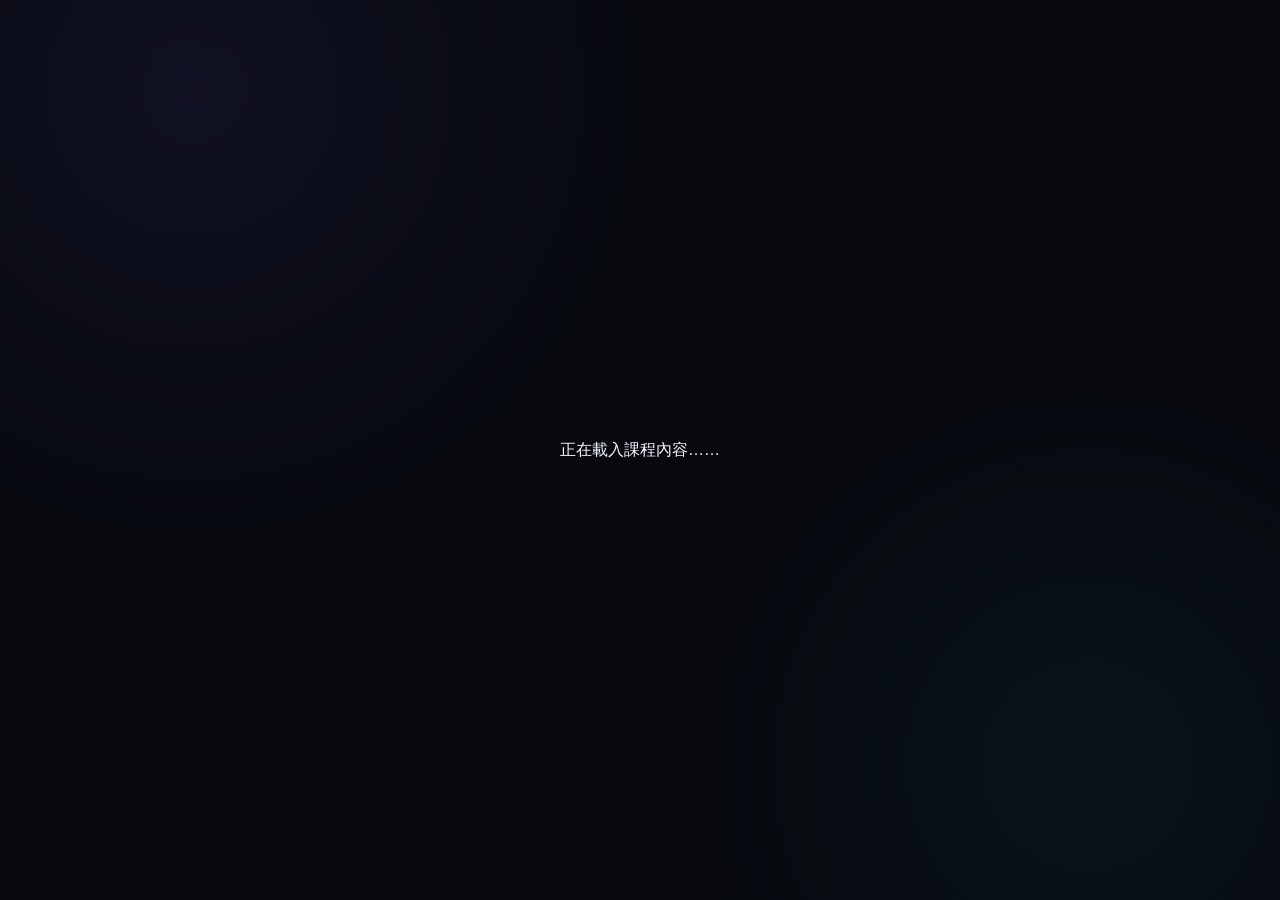
==== commit 6d46db6f: "Update lesson.html" ====
--- a/lesson.html
+++ b/lesson.html
@@ -1,40 +1,64 @@
 <!DOCTYPE html>
 <html lang="zh-Hant">
 <head>
-    <meta charset="UTF-8">
-    <meta
-        name="viewport"
-        content="width=device-width, initial-scale=1.0"
-    >
+  <meta charset="UTF-8">
 
-    <title>課程學習｜Robot Academy</title>
+  <meta
+    name="viewport"
+    content="width=device-width, initial-scale=1.0"
+  >
 
-    <!-- 共用樣式 -->
-    <link rel="stylesheet" href="./css/variables.css">
-    <link rel="stylesheet" href="./css/layout.css">
-    <link rel="stylesheet" href="./css/components.css">
-    <link rel="stylesheet" href="./css/pages.css">
-    <link rel="stylesheet" href="./css/responsive.css">
+  <meta
+    name="description"
+    content="Robot Academy 機器人與人工智慧課程學習平台"
+  >
 
-    <!-- 課程學習頁專用樣式 -->
-    <link rel="stylesheet" href="./css/lesson.css">
+  <title>課程學習｜Robot Academy</title>
+
+  <!-- 網站共用樣式 -->
+  <link rel="stylesheet" href="./css/variables.css">
+  <link rel="stylesheet" href="./css/layout.css">
+  <link rel="stylesheet" href="./css/components.css">
+  <link rel="stylesheet" href="./css/pages.css">
+  <link rel="stylesheet" href="./css/responsive.css">
+
+  <!-- 課程頁專用樣式 -->
+  <link rel="stylesheet" href="./css/lesson.css">
 </head>
 
-<body class="lesson-page">
-    <noscript>
-        此頁面需要啟用 JavaScript 才能正常運作。
-    </noscript>
+<body>
+  <!-- JavaScript 會把課程內容放進這個區域 -->
+  <div id="app">
+    <main
+      style="
+        min-height: 100vh;
+        display: flex;
+        align-items: center;
+        justify-content: center;
+        padding: 24px;
+        font-family: Arial, 'Microsoft JhengHei', sans-serif;
+      "
+    >
+      <p>正在載入課程內容……</p>
+    </main>
+  </div>
 
-    <div id="app">
-        <main id="lesson-app">
-            <p>課程載入中……</p>
-        </main>
+  <noscript>
+    <div
+      style="
+        padding: 24px;
+        text-align: center;
+        font-family: Arial, 'Microsoft JhengHei', sans-serif;
+      "
+    >
+      這個頁面需要啟用 JavaScript 才能正常使用。
     </div>
+  </noscript>
 
-    <!-- JavaScript -->
-    <script src="./js/data.js" defer></script>
-    <script src="./js/app.js" defer></script>
-    <script src="./js/course.js" defer></script>
-    <script src="./js/lesson.js" defer></script>
+  <!-- 必須先載入課程資料 -->
+  <script src="./js/data.js" defer></script>
+
+  <!-- 再載入課程頁程式 -->
+  <script src="./js/lesson.js" defer></script>
 </body>
 </html>
